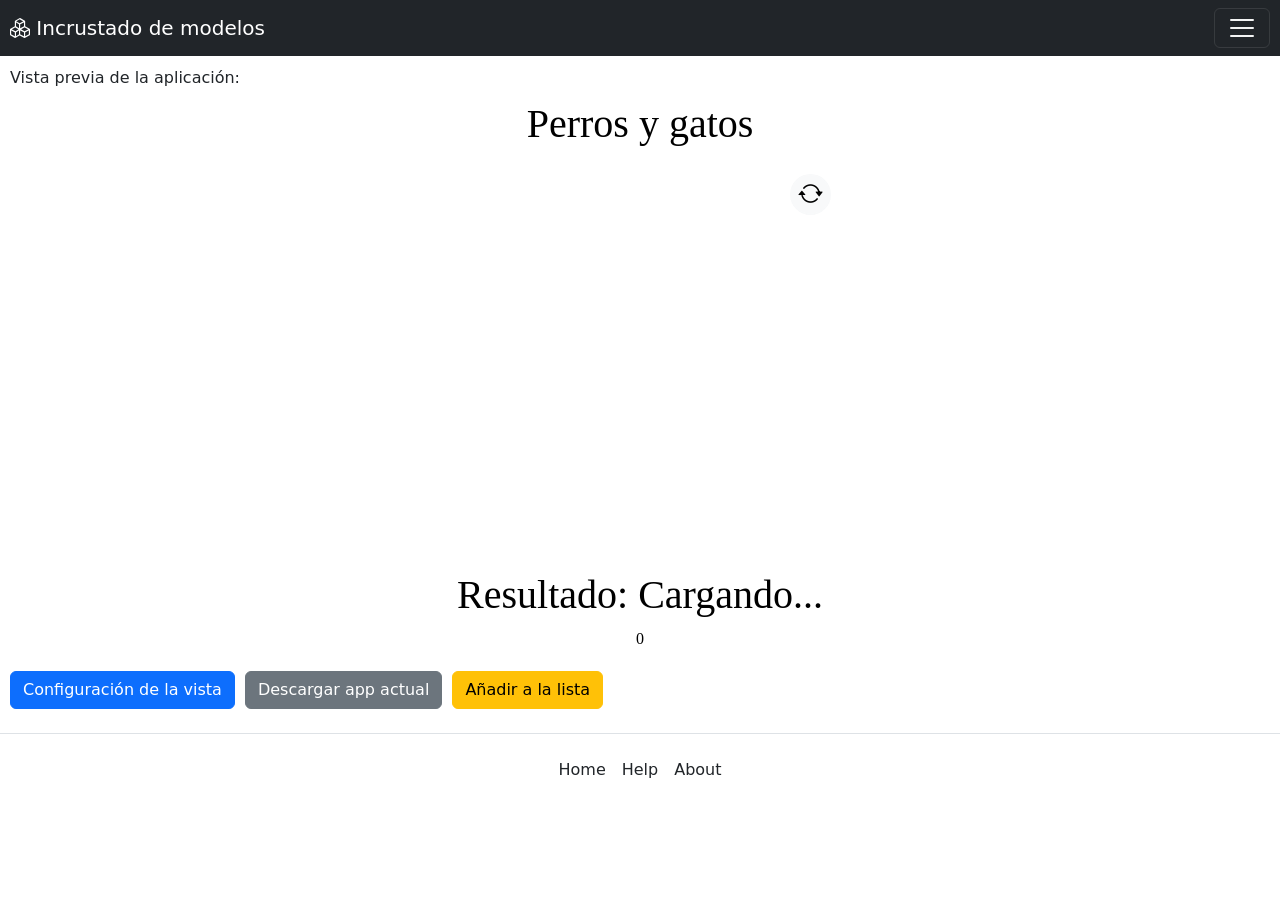
==== index.html @ 1d6b3b25 "Auto-generated commit [ci skip]" ====
<!DOCTYPE html><html lang="en"><head>
  <meta charset="utf-8">
  <title>MetaAppModels</title>
  <base href="./">
  <meta name="viewport" content="width=device-width, initial-scale=1">
  <link rel="icon" type="image/x-icon" href="favicon.ico">
<style>@charset "UTF-8";:root{--bs-blue:#0d6efd;--bs-indigo:#6610f2;--bs-purple:#6f42c1;--bs-pink:#d63384;--bs-red:#dc3545;--bs-orange:#fd7e14;--bs-yellow:#ffc107;--bs-green:#198754;--bs-teal:#20c997;--bs-cyan:#0dcaf0;--bs-black:#000;--bs-white:#fff;--bs-gray:#6c757d;--bs-gray-dark:#343a40;--bs-gray-100:#f8f9fa;--bs-gray-200:#e9ecef;--bs-gray-300:#dee2e6;--bs-gray-400:#ced4da;--bs-gray-500:#adb5bd;--bs-gray-600:#6c757d;--bs-gray-700:#495057;--bs-gray-800:#343a40;--bs-gray-900:#212529;--bs-primary:#0d6efd;--bs-secondary:#6c757d;--bs-success:#198754;--bs-info:#0dcaf0;--bs-warning:#ffc107;--bs-danger:#dc3545;--bs-light:#f8f9fa;--bs-dark:#212529;--bs-primary-rgb:13,110,253;--bs-secondary-rgb:108,117,125;--bs-success-rgb:25,135,84;--bs-info-rgb:13,202,240;--bs-warning-rgb:255,193,7;--bs-danger-rgb:220,53,69;--bs-light-rgb:248,249,250;--bs-dark-rgb:33,37,41;--bs-primary-text:#0a58ca;--bs-secondary-text:#6c757d;--bs-success-text:#146c43;--bs-info-text:#087990;--bs-warning-text:#997404;--bs-danger-text:#b02a37;--bs-light-text:#6c757d;--bs-dark-text:#495057;--bs-primary-bg-subtle:#cfe2ff;--bs-secondary-bg-subtle:#f8f9fa;--bs-success-bg-subtle:#d1e7dd;--bs-info-bg-subtle:#cff4fc;--bs-warning-bg-subtle:#fff3cd;--bs-danger-bg-subtle:#f8d7da;--bs-light-bg-subtle:#fcfcfd;--bs-dark-bg-subtle:#ced4da;--bs-primary-border-subtle:#9ec5fe;--bs-secondary-border-subtle:#e9ecef;--bs-success-border-subtle:#a3cfbb;--bs-info-border-subtle:#9eeaf9;--bs-warning-border-subtle:#ffe69c;--bs-danger-border-subtle:#f1aeb5;--bs-light-border-subtle:#e9ecef;--bs-dark-border-subtle:#adb5bd;--bs-white-rgb:255,255,255;--bs-black-rgb:0,0,0;--bs-body-color-rgb:33,37,41;--bs-font-sans-serif:system-ui,-apple-system,"Segoe UI",Roboto,"Helvetica Neue","Noto Sans","Liberation Sans",Arial,sans-serif,"Apple Color Emoji","Segoe UI Emoji","Segoe UI Symbol","Noto Color Emoji";--bs-font-monospace:SFMono-Regular,Menlo,Monaco,Consolas,"Liberation Mono","Courier New",monospace;--bs-gradient:linear-gradient(180deg, rgba(255, 255, 255, .15), rgba(255, 255, 255, 0));--bs-body-font-family:var(--bs-font-sans-serif);--bs-body-font-size:1rem;--bs-body-font-weight:400;--bs-body-line-height:1.5;--bs-body-color:#212529;--bs-emphasis-color-rgb:0,0,0;--bs-secondary-color:rgba(33, 37, 41, .75);--bs-secondary-color-rgb:33,37,41;--bs-secondary-bg:#e9ecef;--bs-secondary-bg-rgb:233,236,239;--bs-tertiary-color:rgba(33, 37, 41, .5);--bs-tertiary-color-rgb:33,37,41;--bs-tertiary-bg:#f8f9fa;--bs-tertiary-bg-rgb:248,249,250;--bs-body-bg:#fff;--bs-body-bg-rgb:255,255,255;--bs-link-color:#0d6efd;--bs-link-color-rgb:13,110,253;--bs-link-decoration:underline;--bs-link-hover-color:#0a58ca;--bs-link-hover-color-rgb:10,88,202;--bs-code-color:#d63384;--bs-border-width:1px;--bs-border-style:solid;--bs-border-color:#dee2e6;--bs-border-color-translucent:rgba(0, 0, 0, .175);--bs-border-radius:.375rem;--bs-border-radius-sm:.25rem;--bs-border-radius-lg:.5rem;--bs-border-radius-xl:1rem;--bs-border-radius-2xl:2rem;--bs-border-radius-pill:50rem;--bs-box-shadow:0 .5rem 1rem rgba(var(--bs-body-color-rgb), .15);--bs-box-shadow-sm:0 .125rem .25rem rgba(var(--bs-body-color-rgb), .075);--bs-box-shadow-lg:0 1rem 3rem rgba(var(--bs-body-color-rgb), .175);--bs-box-shadow-inset:inset 0 1px 2px rgba(var(--bs-body-color-rgb), .075);--bs-emphasis-color:#000;--bs-form-control-bg:var(--bs-body-bg);--bs-form-control-disabled-bg:var(--bs-secondary-bg);--bs-highlight-bg:#fff3cd;--bs-breakpoint-xs:0;--bs-breakpoint-sm:576px;--bs-breakpoint-md:768px;--bs-breakpoint-lg:992px;--bs-breakpoint-xl:1200px;--bs-breakpoint-xxl:1400px}*,:after,:before{box-sizing:border-box}@media (prefers-reduced-motion:no-preference){:root{scroll-behavior:smooth}}body{margin:0;font-family:var(--bs-body-font-family);font-size:var(--bs-body-font-size);font-weight:var(--bs-body-font-weight);line-height:var(--bs-body-line-height);color:var(--bs-body-color);text-align:var(--bs-body-text-align);background-color:var(--bs-body-bg);-webkit-text-size-adjust:100%;-webkit-tap-highlight-color:transparent}</style><link rel="stylesheet" href="styles.ad47ec95ea52bd57.css" media="print" onload="this.media='all'"><noscript><link rel="stylesheet" href="styles.ad47ec95ea52bd57.css"></noscript></head>
<body>
  <app-root></app-root>
<script src="runtime.233ba901e9bf655f.js" type="module"></script><script src="polyfills.86f268415b266532.js" type="module"></script><script src="scripts.703815ed9b239cc5.js" defer></script><script src="main.b0c4282d536d832a.js" type="module"></script>

</body></html>
---- styles.ad47ec95ea52bd57.css ----
@font-face{font-display:block;font-family:bootstrap-icons;src:url(bootstrap-icons.35e09da2aecdd969.woff2?24e3eb84d0bcaf83d77f904c78ac1f47) format("woff2"),url(bootstrap-icons.cb4c7c05f3292543.woff?24e3eb84d0bcaf83d77f904c78ac1f47) format("woff")}.bi:before,[class^=bi-]:before,[class*=" bi-"]:before{display:inline-block;font-family:bootstrap-icons!important;font-style:normal;font-weight:400!important;font-variant:normal;text-transform:none;line-height:1;vertical-align:-.125em;-webkit-font-smoothing:antialiased;-moz-osx-font-smoothing:grayscale}.bi-123:before{content:"\f67f"}.bi-alarm-fill:before{content:"\f101"}.bi-alarm:before{content:"\f102"}.bi-align-bottom:before{content:"\f103"}.bi-align-center:before{content:"\f104"}.bi-align-end:before{content:"\f105"}.bi-align-middle:before{content:"\f106"}.bi-align-start:before{content:"\f107"}.bi-align-top:before{content:"\f108"}.bi-alt:before{content:"\f109"}.bi-app-indicator:before{content:"\f10a"}.bi-app:before{content:"\f10b"}.bi-archive-fill:before{content:"\f10c"}.bi-archive:before{content:"\f10d"}.bi-arrow-90deg-down:before{content:"\f10e"}.bi-arrow-90deg-left:before{content:"\f10f"}.bi-arrow-90deg-right:before{content:"\f110"}.bi-arrow-90deg-up:before{content:"\f111"}.bi-arrow-bar-down:before{content:"\f112"}.bi-arrow-bar-left:before{content:"\f113"}.bi-arrow-bar-right:before{content:"\f114"}.bi-arrow-bar-up:before{content:"\f115"}.bi-arrow-clockwise:before{content:"\f116"}.bi-arrow-counterclockwise:before{content:"\f117"}.bi-arrow-down-circle-fill:before{content:"\f118"}.bi-arrow-down-circle:before{content:"\f119"}.bi-arrow-down-left-circle-fill:before{content:"\f11a"}.bi-arrow-down-left-circle:before{content:"\f11b"}.bi-arrow-down-left-square-fill:before{content:"\f11c"}.bi-arrow-down-left-square:before{content:"\f11d"}.bi-arrow-down-left:before{content:"\f11e"}.bi-arrow-down-right-circle-fill:before{content:"\f11f"}.bi-arrow-down-right-circle:before{content:"\f120"}.bi-arrow-down-right-square-fill:before{content:"\f121"}.bi-arrow-down-right-square:before{content:"\f122"}.bi-arrow-down-right:before{content:"\f123"}.bi-arrow-down-short:before{content:"\f124"}.bi-arrow-down-square-fill:before{content:"\f125"}.bi-arrow-down-square:before{content:"\f126"}.bi-arrow-down-up:before{content:"\f127"}.bi-arrow-down:before{content:"\f128"}.bi-arrow-left-circle-fill:before{content:"\f129"}.bi-arrow-left-circle:before{content:"\f12a"}.bi-arrow-left-right:before{content:"\f12b"}.bi-arrow-left-short:before{content:"\f12c"}.bi-arrow-left-square-fill:before{content:"\f12d"}.bi-arrow-left-square:before{content:"\f12e"}.bi-arrow-left:before{content:"\f12f"}.bi-arrow-repeat:before{content:"\f130"}.bi-arrow-return-left:before{content:"\f131"}.bi-arrow-return-right:before{content:"\f132"}.bi-arrow-right-circle-fill:before{content:"\f133"}.bi-arrow-right-circle:before{content:"\f134"}.bi-arrow-right-short:before{content:"\f135"}.bi-arrow-right-square-fill:before{content:"\f136"}.bi-arrow-right-square:before{content:"\f137"}.bi-arrow-right:before{content:"\f138"}.bi-arrow-up-circle-fill:before{content:"\f139"}.bi-arrow-up-circle:before{content:"\f13a"}.bi-arrow-up-left-circle-fill:before{content:"\f13b"}.bi-arrow-up-left-circle:before{content:"\f13c"}.bi-arrow-up-left-square-fill:before{content:"\f13d"}.bi-arrow-up-left-square:before{content:"\f13e"}.bi-arrow-up-left:before{content:"\f13f"}.bi-arrow-up-right-circle-fill:before{content:"\f140"}.bi-arrow-up-right-circle:before{content:"\f141"}.bi-arrow-up-right-square-fill:before{content:"\f142"}.bi-arrow-up-right-square:before{content:"\f143"}.bi-arrow-up-right:before{content:"\f144"}.bi-arrow-up-short:before{content:"\f145"}.bi-arrow-up-square-fill:before{content:"\f146"}.bi-arrow-up-square:before{content:"\f147"}.bi-arrow-up:before{content:"\f148"}.bi-arrows-angle-contract:before{content:"\f149"}.bi-arrows-angle-expand:before{content:"\f14a"}.bi-arrows-collapse:before{content:"\f14b"}.bi-arrows-expand:before{content:"\f14c"}.bi-arrows-fullscreen:before{content:"\f14d"}.bi-arrows-move:before{content:"\f14e"}.bi-aspect-ratio-fill:before{content:"\f14f"}.bi-aspect-ratio:before{content:"\f150"}.bi-asterisk:before{content:"\f151"}.bi-at:before{content:"\f152"}.bi-award-fill:before{content:"\f153"}.bi-award:before{content:"\f154"}.bi-back:before{content:"\f155"}.bi-backspace-fill:before{content:"\f156"}.bi-backspace-reverse-fill:before{content:"\f157"}.bi-backspace-reverse:before{content:"\f158"}.bi-backspace:before{content:"\f159"}.bi-badge-3d-fill:before{content:"\f15a"}.bi-badge-3d:before{content:"\f15b"}.bi-badge-4k-fill:before{content:"\f15c"}.bi-badge-4k:before{content:"\f15d"}.bi-badge-8k-fill:before{content:"\f15e"}.bi-badge-8k:before{content:"\f15f"}.bi-badge-ad-fill:before{content:"\f160"}.bi-badge-ad:before{content:"\f161"}.bi-badge-ar-fill:before{content:"\f162"}.bi-badge-ar:before{content:"\f163"}.bi-badge-cc-fill:before{content:"\f164"}.bi-badge-cc:before{content:"\f165"}.bi-badge-hd-fill:before{content:"\f166"}.bi-badge-hd:before{content:"\f167"}.bi-badge-tm-fill:before{content:"\f168"}.bi-badge-tm:before{content:"\f169"}.bi-badge-vo-fill:before{content:"\f16a"}.bi-badge-vo:before{content:"\f16b"}.bi-badge-vr-fill:before{content:"\f16c"}.bi-badge-vr:before{content:"\f16d"}.bi-badge-wc-fill:before{content:"\f16e"}.bi-badge-wc:before{content:"\f16f"}.bi-bag-check-fill:before{content:"\f170"}.bi-bag-check:before{content:"\f171"}.bi-bag-dash-fill:before{content:"\f172"}.bi-bag-dash:before{content:"\f173"}.bi-bag-fill:before{content:"\f174"}.bi-bag-plus-fill:before{content:"\f175"}.bi-bag-plus:before{content:"\f176"}.bi-bag-x-fill:before{content:"\f177"}.bi-bag-x:before{content:"\f178"}.bi-bag:before{content:"\f179"}.bi-bar-chart-fill:before{content:"\f17a"}.bi-bar-chart-line-fill:before{content:"\f17b"}.bi-bar-chart-line:before{content:"\f17c"}.bi-bar-chart-steps:before{content:"\f17d"}.bi-bar-chart:before{content:"\f17e"}.bi-basket-fill:before{content:"\f17f"}.bi-basket:before{content:"\f180"}.bi-basket2-fill:before{content:"\f181"}.bi-basket2:before{content:"\f182"}.bi-basket3-fill:before{content:"\f183"}.bi-basket3:before{content:"\f184"}.bi-battery-charging:before{content:"\f185"}.bi-battery-full:before{content:"\f186"}.bi-battery-half:before{content:"\f187"}.bi-battery:before{content:"\f188"}.bi-bell-fill:before{content:"\f189"}.bi-bell:before{content:"\f18a"}.bi-bezier:before{content:"\f18b"}.bi-bezier2:before{content:"\f18c"}.bi-bicycle:before{content:"\f18d"}.bi-binoculars-fill:before{content:"\f18e"}.bi-binoculars:before{content:"\f18f"}.bi-blockquote-left:before{content:"\f190"}.bi-blockquote-right:before{content:"\f191"}.bi-book-fill:before{content:"\f192"}.bi-book-half:before{content:"\f193"}.bi-book:before{content:"\f194"}.bi-bookmark-check-fill:before{content:"\f195"}.bi-bookmark-check:before{content:"\f196"}.bi-bookmark-dash-fill:before{content:"\f197"}.bi-bookmark-dash:before{content:"\f198"}.bi-bookmark-fill:before{content:"\f199"}.bi-bookmark-heart-fill:before{content:"\f19a"}.bi-bookmark-heart:before{content:"\f19b"}.bi-bookmark-plus-fill:before{content:"\f19c"}.bi-bookmark-plus:before{content:"\f19d"}.bi-bookmark-star-fill:before{content:"\f19e"}.bi-bookmark-star:before{content:"\f19f"}.bi-bookmark-x-fill:before{content:"\f1a0"}.bi-bookmark-x:before{content:"\f1a1"}.bi-bookmark:before{content:"\f1a2"}.bi-bookmarks-fill:before{content:"\f1a3"}.bi-bookmarks:before{content:"\f1a4"}.bi-bookshelf:before{content:"\f1a5"}.bi-bootstrap-fill:before{content:"\f1a6"}.bi-bootstrap-reboot:before{content:"\f1a7"}.bi-bootstrap:before{content:"\f1a8"}.bi-border-all:before{content:"\f1a9"}.bi-border-bottom:before{content:"\f1aa"}.bi-border-center:before{content:"\f1ab"}.bi-border-inner:before{content:"\f1ac"}.bi-border-left:before{content:"\f1ad"}.bi-border-middle:before{content:"\f1ae"}.bi-border-outer:before{content:"\f1af"}.bi-border-right:before{content:"\f1b0"}.bi-border-style:before{content:"\f1b1"}.bi-border-top:before{content:"\f1b2"}.bi-border-width:before{content:"\f1b3"}.bi-border:before{content:"\f1b4"}.bi-bounding-box-circles:before{content:"\f1b5"}.bi-bounding-box:before{content:"\f1b6"}.bi-box-arrow-down-left:before{content:"\f1b7"}.bi-box-arrow-down-right:before{content:"\f1b8"}.bi-box-arrow-down:before{content:"\f1b9"}.bi-box-arrow-in-down-left:before{content:"\f1ba"}.bi-box-arrow-in-down-right:before{content:"\f1bb"}.bi-box-arrow-in-down:before{content:"\f1bc"}.bi-box-arrow-in-left:before{content:"\f1bd"}.bi-box-arrow-in-right:before{content:"\f1be"}.bi-box-arrow-in-up-left:before{content:"\f1bf"}.bi-box-arrow-in-up-right:before{content:"\f1c0"}.bi-box-arrow-in-up:before{content:"\f1c1"}.bi-box-arrow-left:before{content:"\f1c2"}.bi-box-arrow-right:before{content:"\f1c3"}.bi-box-arrow-up-left:before{content:"\f1c4"}.bi-box-arrow-up-right:before{content:"\f1c5"}.bi-box-arrow-up:before{content:"\f1c6"}.bi-box-seam:before{content:"\f1c7"}.bi-box:before{content:"\f1c8"}.bi-braces:before{content:"\f1c9"}.bi-bricks:before{content:"\f1ca"}.bi-briefcase-fill:before{content:"\f1cb"}.bi-briefcase:before{content:"\f1cc"}.bi-brightness-alt-high-fill:before{content:"\f1cd"}.bi-brightness-alt-high:before{content:"\f1ce"}.bi-brightness-alt-low-fill:before{content:"\f1cf"}.bi-brightness-alt-low:before{content:"\f1d0"}.bi-brightness-high-fill:before{content:"\f1d1"}.bi-brightness-high:before{content:"\f1d2"}.bi-brightness-low-fill:before{content:"\f1d3"}.bi-brightness-low:before{content:"\f1d4"}.bi-broadcast-pin:before{content:"\f1d5"}.bi-broadcast:before{content:"\f1d6"}.bi-brush-fill:before{content:"\f1d7"}.bi-brush:before{content:"\f1d8"}.bi-bucket-fill:before{content:"\f1d9"}.bi-bucket:before{content:"\f1da"}.bi-bug-fill:before{content:"\f1db"}.bi-bug:before{content:"\f1dc"}.bi-building:before{content:"\f1dd"}.bi-bullseye:before{content:"\f1de"}.bi-calculator-fill:before{content:"\f1df"}.bi-calculator:before{content:"\f1e0"}.bi-calendar-check-fill:before{content:"\f1e1"}.bi-calendar-check:before{content:"\f1e2"}.bi-calendar-date-fill:before{content:"\f1e3"}.bi-calendar-date:before{content:"\f1e4"}.bi-calendar-day-fill:before{content:"\f1e5"}.bi-calendar-day:before{content:"\f1e6"}.bi-calendar-event-fill:before{content:"\f1e7"}.bi-calendar-event:before{content:"\f1e8"}.bi-calendar-fill:before{content:"\f1e9"}.bi-calendar-minus-fill:before{content:"\f1ea"}.bi-calendar-minus:before{content:"\f1eb"}.bi-calendar-month-fill:before{content:"\f1ec"}.bi-calendar-month:before{content:"\f1ed"}.bi-calendar-plus-fill:before{content:"\f1ee"}.bi-calendar-plus:before{content:"\f1ef"}.bi-calendar-range-fill:before{content:"\f1f0"}.bi-calendar-range:before{content:"\f1f1"}.bi-calendar-week-fill:before{content:"\f1f2"}.bi-calendar-week:before{content:"\f1f3"}.bi-calendar-x-fill:before{content:"\f1f4"}.bi-calendar-x:before{content:"\f1f5"}.bi-calendar:before{content:"\f1f6"}.bi-calendar2-check-fill:before{content:"\f1f7"}.bi-calendar2-check:before{content:"\f1f8"}.bi-calendar2-date-fill:before{content:"\f1f9"}.bi-calendar2-date:before{content:"\f1fa"}.bi-calendar2-day-fill:before{content:"\f1fb"}.bi-calendar2-day:before{content:"\f1fc"}.bi-calendar2-event-fill:before{content:"\f1fd"}.bi-calendar2-event:before{content:"\f1fe"}.bi-calendar2-fill:before{content:"\f1ff"}.bi-calendar2-minus-fill:before{content:"\f200"}.bi-calendar2-minus:before{content:"\f201"}.bi-calendar2-month-fill:before{content:"\f202"}.bi-calendar2-month:before{content:"\f203"}.bi-calendar2-plus-fill:before{content:"\f204"}.bi-calendar2-plus:before{content:"\f205"}.bi-calendar2-range-fill:before{content:"\f206"}.bi-calendar2-range:before{content:"\f207"}.bi-calendar2-week-fill:before{content:"\f208"}.bi-calendar2-week:before{content:"\f209"}.bi-calendar2-x-fill:before{content:"\f20a"}.bi-calendar2-x:before{content:"\f20b"}.bi-calendar2:before{content:"\f20c"}.bi-calendar3-event-fill:before{content:"\f20d"}.bi-calendar3-event:before{content:"\f20e"}.bi-calendar3-fill:before{content:"\f20f"}.bi-calendar3-range-fill:before{content:"\f210"}.bi-calendar3-range:before{content:"\f211"}.bi-calendar3-week-fill:before{content:"\f212"}.bi-calendar3-week:before{content:"\f213"}.bi-calendar3:before{content:"\f214"}.bi-calendar4-event:before{content:"\f215"}.bi-calendar4-range:before{content:"\f216"}.bi-calendar4-week:before{content:"\f217"}.bi-calendar4:before{content:"\f218"}.bi-camera-fill:before{content:"\f219"}.bi-camera-reels-fill:before{content:"\f21a"}.bi-camera-reels:before{content:"\f21b"}.bi-camera-video-fill:before{content:"\f21c"}.bi-camera-video-off-fill:before{content:"\f21d"}.bi-camera-video-off:before{content:"\f21e"}.bi-camera-video:before{content:"\f21f"}.bi-camera:before{content:"\f220"}.bi-camera2:before{content:"\f221"}.bi-capslock-fill:before{content:"\f222"}.bi-capslock:before{content:"\f223"}.bi-card-checklist:before{content:"\f224"}.bi-card-heading:before{content:"\f225"}.bi-card-image:before{content:"\f226"}.bi-card-list:before{content:"\f227"}.bi-card-text:before{content:"\f228"}.bi-caret-down-fill:before{content:"\f229"}.bi-caret-down-square-fill:before{content:"\f22a"}.bi-caret-down-square:before{content:"\f22b"}.bi-caret-down:before{content:"\f22c"}.bi-caret-left-fill:before{content:"\f22d"}.bi-caret-left-square-fill:before{content:"\f22e"}.bi-caret-left-square:before{content:"\f22f"}.bi-caret-left:before{content:"\f230"}.bi-caret-right-fill:before{content:"\f231"}.bi-caret-right-square-fill:before{content:"\f232"}.bi-caret-right-square:before{content:"\f233"}.bi-caret-right:before{content:"\f234"}.bi-caret-up-fill:before{content:"\f235"}.bi-caret-up-square-fill:before{content:"\f236"}.bi-caret-up-square:before{content:"\f237"}.bi-caret-up:before{content:"\f238"}.bi-cart-check-fill:before{content:"\f239"}.bi-cart-check:before{content:"\f23a"}.bi-cart-dash-fill:before{content:"\f23b"}.bi-cart-dash:before{content:"\f23c"}.bi-cart-fill:before{content:"\f23d"}.bi-cart-plus-fill:before{content:"\f23e"}.bi-cart-plus:before{content:"\f23f"}.bi-cart-x-fill:before{content:"\f240"}.bi-cart-x:before{content:"\f241"}.bi-cart:before{content:"\f242"}.bi-cart2:before{content:"\f243"}.bi-cart3:before{content:"\f244"}.bi-cart4:before{content:"\f245"}.bi-cash-stack:before{content:"\f246"}.bi-cash:before{content:"\f247"}.bi-cast:before{content:"\f248"}.bi-chat-dots-fill:before{content:"\f249"}.bi-chat-dots:before{content:"\f24a"}.bi-chat-fill:before{content:"\f24b"}.bi-chat-left-dots-fill:before{content:"\f24c"}.bi-chat-left-dots:before{content:"\f24d"}.bi-chat-left-fill:before{content:"\f24e"}.bi-chat-left-quote-fill:before{content:"\f24f"}.bi-chat-left-quote:before{content:"\f250"}.bi-chat-left-text-fill:before{content:"\f251"}.bi-chat-left-text:before{content:"\f252"}.bi-chat-left:before{content:"\f253"}.bi-chat-quote-fill:before{content:"\f254"}.bi-chat-quote:before{content:"\f255"}.bi-chat-right-dots-fill:before{content:"\f256"}.bi-chat-right-dots:before{content:"\f257"}.bi-chat-right-fill:before{content:"\f258"}.bi-chat-right-quote-fill:before{content:"\f259"}.bi-chat-right-quote:before{content:"\f25a"}.bi-chat-right-text-fill:before{content:"\f25b"}.bi-chat-right-text:before{content:"\f25c"}.bi-chat-right:before{content:"\f25d"}.bi-chat-square-dots-fill:before{content:"\f25e"}.bi-chat-square-dots:before{content:"\f25f"}.bi-chat-square-fill:before{content:"\f260"}.bi-chat-square-quote-fill:before{content:"\f261"}.bi-chat-square-quote:before{content:"\f262"}.bi-chat-square-text-fill:before{content:"\f263"}.bi-chat-square-text:before{content:"\f264"}.bi-chat-square:before{content:"\f265"}.bi-chat-text-fill:before{content:"\f266"}.bi-chat-text:before{content:"\f267"}.bi-chat:before{content:"\f268"}.bi-check-all:before{content:"\f269"}.bi-check-circle-fill:before{content:"\f26a"}.bi-check-circle:before{content:"\f26b"}.bi-check-square-fill:before{content:"\f26c"}.bi-check-square:before{content:"\f26d"}.bi-check:before{content:"\f26e"}.bi-check2-all:before{content:"\f26f"}.bi-check2-circle:before{content:"\f270"}.bi-check2-square:before{content:"\f271"}.bi-check2:before{content:"\f272"}.bi-chevron-bar-contract:before{content:"\f273"}.bi-chevron-bar-down:before{content:"\f274"}.bi-chevron-bar-expand:before{content:"\f275"}.bi-chevron-bar-left:before{content:"\f276"}.bi-chevron-bar-right:before{content:"\f277"}.bi-chevron-bar-up:before{content:"\f278"}.bi-chevron-compact-down:before{content:"\f279"}.bi-chevron-compact-left:before{content:"\f27a"}.bi-chevron-compact-right:before{content:"\f27b"}.bi-chevron-compact-up:before{content:"\f27c"}.bi-chevron-contract:before{content:"\f27d"}.bi-chevron-double-down:before{content:"\f27e"}.bi-chevron-double-left:before{content:"\f27f"}.bi-chevron-double-right:before{content:"\f280"}.bi-chevron-double-up:before{content:"\f281"}.bi-chevron-down:before{content:"\f282"}.bi-chevron-expand:before{content:"\f283"}.bi-chevron-left:before{content:"\f284"}.bi-chevron-right:before{content:"\f285"}.bi-chevron-up:before{content:"\f286"}.bi-circle-fill:before{content:"\f287"}.bi-circle-half:before{content:"\f288"}.bi-circle-square:before{content:"\f289"}.bi-circle:before{content:"\f28a"}.bi-clipboard-check:before{content:"\f28b"}.bi-clipboard-data:before{content:"\f28c"}.bi-clipboard-minus:before{content:"\f28d"}.bi-clipboard-plus:before{content:"\f28e"}.bi-clipboard-x:before{content:"\f28f"}.bi-clipboard:before{content:"\f290"}.bi-clock-fill:before{content:"\f291"}.bi-clock-history:before{content:"\f292"}.bi-clock:before{content:"\f293"}.bi-cloud-arrow-down-fill:before{content:"\f294"}.bi-cloud-arrow-down:before{content:"\f295"}.bi-cloud-arrow-up-fill:before{content:"\f296"}.bi-cloud-arrow-up:before{content:"\f297"}.bi-cloud-check-fill:before{content:"\f298"}.bi-cloud-check:before{content:"\f299"}.bi-cloud-download-fill:before{content:"\f29a"}.bi-cloud-download:before{content:"\f29b"}.bi-cloud-drizzle-fill:before{content:"\f29c"}.bi-cloud-drizzle:before{content:"\f29d"}.bi-cloud-fill:before{content:"\f29e"}.bi-cloud-fog-fill:before{content:"\f29f"}.bi-cloud-fog:before{content:"\f2a0"}.bi-cloud-fog2-fill:before{content:"\f2a1"}.bi-cloud-fog2:before{content:"\f2a2"}.bi-cloud-hail-fill:before{content:"\f2a3"}.bi-cloud-hail:before{content:"\f2a4"}.bi-cloud-haze-1:before{content:"\f2a5"}.bi-cloud-haze-fill:before{content:"\f2a6"}.bi-cloud-haze:before{content:"\f2a7"}.bi-cloud-haze2-fill:before{content:"\f2a8"}.bi-cloud-lightning-fill:before{content:"\f2a9"}.bi-cloud-lightning-rain-fill:before{content:"\f2aa"}.bi-cloud-lightning-rain:before{content:"\f2ab"}.bi-cloud-lightning:before{content:"\f2ac"}.bi-cloud-minus-fill:before{content:"\f2ad"}.bi-cloud-minus:before{content:"\f2ae"}.bi-cloud-moon-fill:before{content:"\f2af"}.bi-cloud-moon:before{content:"\f2b0"}.bi-cloud-plus-fill:before{content:"\f2b1"}.bi-cloud-plus:before{content:"\f2b2"}.bi-cloud-rain-fill:before{content:"\f2b3"}.bi-cloud-rain-heavy-fill:before{content:"\f2b4"}.bi-cloud-rain-heavy:before{content:"\f2b5"}.bi-cloud-rain:before{content:"\f2b6"}.bi-cloud-slash-fill:before{content:"\f2b7"}.bi-cloud-slash:before{content:"\f2b8"}.bi-cloud-sleet-fill:before{content:"\f2b9"}.bi-cloud-sleet:before{content:"\f2ba"}.bi-cloud-snow-fill:before{content:"\f2bb"}.bi-cloud-snow:before{content:"\f2bc"}.bi-cloud-sun-fill:before{content:"\f2bd"}.bi-cloud-sun:before{content:"\f2be"}.bi-cloud-upload-fill:before{content:"\f2bf"}.bi-cloud-upload:before{content:"\f2c0"}.bi-cloud:before{content:"\f2c1"}.bi-clouds-fill:before{content:"\f2c2"}.bi-clouds:before{content:"\f2c3"}.bi-cloudy-fill:before{content:"\f2c4"}.bi-cloudy:before{content:"\f2c5"}.bi-code-slash:before{content:"\f2c6"}.bi-code-square:before{content:"\f2c7"}.bi-code:before{content:"\f2c8"}.bi-collection-fill:before{content:"\f2c9"}.bi-collection-play-fill:before{content:"\f2ca"}.bi-collection-play:before{content:"\f2cb"}.bi-collection:before{content:"\f2cc"}.bi-columns-gap:before{content:"\f2cd"}.bi-columns:before{content:"\f2ce"}.bi-command:before{content:"\f2cf"}.bi-compass-fill:before{content:"\f2d0"}.bi-compass:before{content:"\f2d1"}.bi-cone-striped:before{content:"\f2d2"}.bi-cone:before{content:"\f2d3"}.bi-controller:before{content:"\f2d4"}.bi-cpu-fill:before{content:"\f2d5"}.bi-cpu:before{content:"\f2d6"}.bi-credit-card-2-back-fill:before{content:"\f2d7"}.bi-credit-card-2-back:before{content:"\f2d8"}.bi-credit-card-2-front-fill:before{content:"\f2d9"}.bi-credit-card-2-front:before{content:"\f2da"}.bi-credit-card-fill:before{content:"\f2db"}.bi-credit-card:before{content:"\f2dc"}.bi-crop:before{content:"\f2dd"}.bi-cup-fill:before{content:"\f2de"}.bi-cup-straw:before{content:"\f2df"}.bi-cup:before{content:"\f2e0"}.bi-cursor-fill:before{content:"\f2e1"}.bi-cursor-text:before{content:"\f2e2"}.bi-cursor:before{content:"\f2e3"}.bi-dash-circle-dotted:before{content:"\f2e4"}.bi-dash-circle-fill:before{content:"\f2e5"}.bi-dash-circle:before{content:"\f2e6"}.bi-dash-square-dotted:before{content:"\f2e7"}.bi-dash-square-fill:before{content:"\f2e8"}.bi-dash-square:before{content:"\f2e9"}.bi-dash:before{content:"\f2ea"}.bi-diagram-2-fill:before{content:"\f2eb"}.bi-diagram-2:before{content:"\f2ec"}.bi-diagram-3-fill:before{content:"\f2ed"}.bi-diagram-3:before{content:"\f2ee"}.bi-diamond-fill:before{content:"\f2ef"}.bi-diamond-half:before{content:"\f2f0"}.bi-diamond:before{content:"\f2f1"}.bi-dice-1-fill:before{content:"\f2f2"}.bi-dice-1:before{content:"\f2f3"}.bi-dice-2-fill:before{content:"\f2f4"}.bi-dice-2:before{content:"\f2f5"}.bi-dice-3-fill:before{content:"\f2f6"}.bi-dice-3:before{content:"\f2f7"}.bi-dice-4-fill:before{content:"\f2f8"}.bi-dice-4:before{content:"\f2f9"}.bi-dice-5-fill:before{content:"\f2fa"}.bi-dice-5:before{content:"\f2fb"}.bi-dice-6-fill:before{content:"\f2fc"}.bi-dice-6:before{content:"\f2fd"}.bi-disc-fill:before{content:"\f2fe"}.bi-disc:before{content:"\f2ff"}.bi-discord:before{content:"\f300"}.bi-display-fill:before{content:"\f301"}.bi-display:before{content:"\f302"}.bi-distribute-horizontal:before{content:"\f303"}.bi-distribute-vertical:before{content:"\f304"}.bi-door-closed-fill:before{content:"\f305"}.bi-door-closed:before{content:"\f306"}.bi-door-open-fill:before{content:"\f307"}.bi-door-open:before{content:"\f308"}.bi-dot:before{content:"\f309"}.bi-download:before{content:"\f30a"}.bi-droplet-fill:before{content:"\f30b"}.bi-droplet-half:before{content:"\f30c"}.bi-droplet:before{content:"\f30d"}.bi-earbuds:before{content:"\f30e"}.bi-easel-fill:before{content:"\f30f"}.bi-easel:before{content:"\f310"}.bi-egg-fill:before{content:"\f311"}.bi-egg-fried:before{content:"\f312"}.bi-egg:before{content:"\f313"}.bi-eject-fill:before{content:"\f314"}.bi-eject:before{content:"\f315"}.bi-emoji-angry-fill:before{content:"\f316"}.bi-emoji-angry:before{content:"\f317"}.bi-emoji-dizzy-fill:before{content:"\f318"}.bi-emoji-dizzy:before{content:"\f319"}.bi-emoji-expressionless-fill:before{content:"\f31a"}.bi-emoji-expressionless:before{content:"\f31b"}.bi-emoji-frown-fill:before{content:"\f31c"}.bi-emoji-frown:before{content:"\f31d"}.bi-emoji-heart-eyes-fill:before{content:"\f31e"}.bi-emoji-heart-eyes:before{content:"\f31f"}.bi-emoji-laughing-fill:before{content:"\f320"}.bi-emoji-laughing:before{content:"\f321"}.bi-emoji-neutral-fill:before{content:"\f322"}.bi-emoji-neutral:before{content:"\f323"}.bi-emoji-smile-fill:before{content:"\f324"}.bi-emoji-smile-upside-down-fill:before{content:"\f325"}.bi-emoji-smile-upside-down:before{content:"\f326"}.bi-emoji-smile:before{content:"\f327"}.bi-emoji-sunglasses-fill:before{content:"\f328"}.bi-emoji-sunglasses:before{content:"\f329"}.bi-emoji-wink-fill:before{content:"\f32a"}.bi-emoji-wink:before{content:"\f32b"}.bi-envelope-fill:before{content:"\f32c"}.bi-envelope-open-fill:before{content:"\f32d"}.bi-envelope-open:before{content:"\f32e"}.bi-envelope:before{content:"\f32f"}.bi-eraser-fill:before{content:"\f330"}.bi-eraser:before{content:"\f331"}.bi-exclamation-circle-fill:before{content:"\f332"}.bi-exclamation-circle:before{content:"\f333"}.bi-exclamation-diamond-fill:before{content:"\f334"}.bi-exclamation-diamond:before{content:"\f335"}.bi-exclamation-octagon-fill:before{content:"\f336"}.bi-exclamation-octagon:before{content:"\f337"}.bi-exclamation-square-fill:before{content:"\f338"}.bi-exclamation-square:before{content:"\f339"}.bi-exclamation-triangle-fill:before{content:"\f33a"}.bi-exclamation-triangle:before{content:"\f33b"}.bi-exclamation:before{content:"\f33c"}.bi-exclude:before{content:"\f33d"}.bi-eye-fill:before{content:"\f33e"}.bi-eye-slash-fill:before{content:"\f33f"}.bi-eye-slash:before{content:"\f340"}.bi-eye:before{content:"\f341"}.bi-eyedropper:before{content:"\f342"}.bi-eyeglasses:before{content:"\f343"}.bi-facebook:before{content:"\f344"}.bi-file-arrow-down-fill:before{content:"\f345"}.bi-file-arrow-down:before{content:"\f346"}.bi-file-arrow-up-fill:before{content:"\f347"}.bi-file-arrow-up:before{content:"\f348"}.bi-file-bar-graph-fill:before{content:"\f349"}.bi-file-bar-graph:before{content:"\f34a"}.bi-file-binary-fill:before{content:"\f34b"}.bi-file-binary:before{content:"\f34c"}.bi-file-break-fill:before{content:"\f34d"}.bi-file-break:before{content:"\f34e"}.bi-file-check-fill:before{content:"\f34f"}.bi-file-check:before{content:"\f350"}.bi-file-code-fill:before{content:"\f351"}.bi-file-code:before{content:"\f352"}.bi-file-diff-fill:before{content:"\f353"}.bi-file-diff:before{content:"\f354"}.bi-file-earmark-arrow-down-fill:before{content:"\f355"}.bi-file-earmark-arrow-down:before{content:"\f356"}.bi-file-earmark-arrow-up-fill:before{content:"\f357"}.bi-file-earmark-arrow-up:before{content:"\f358"}.bi-file-earmark-bar-graph-fill:before{content:"\f359"}.bi-file-earmark-bar-graph:before{content:"\f35a"}.bi-file-earmark-binary-fill:before{content:"\f35b"}.bi-file-earmark-binary:before{content:"\f35c"}.bi-file-earmark-break-fill:before{content:"\f35d"}.bi-file-earmark-break:before{content:"\f35e"}.bi-file-earmark-check-fill:before{content:"\f35f"}.bi-file-earmark-check:before{content:"\f360"}.bi-file-earmark-code-fill:before{content:"\f361"}.bi-file-earmark-code:before{content:"\f362"}.bi-file-earmark-diff-fill:before{content:"\f363"}.bi-file-earmark-diff:before{content:"\f364"}.bi-file-earmark-easel-fill:before{content:"\f365"}.bi-file-earmark-easel:before{content:"\f366"}.bi-file-earmark-excel-fill:before{content:"\f367"}.bi-file-earmark-excel:before{content:"\f368"}.bi-file-earmark-fill:before{content:"\f369"}.bi-file-earmark-font-fill:before{content:"\f36a"}.bi-file-earmark-font:before{content:"\f36b"}.bi-file-earmark-image-fill:before{content:"\f36c"}.bi-file-earmark-image:before{content:"\f36d"}.bi-file-earmark-lock-fill:before{content:"\f36e"}.bi-file-earmark-lock:before{content:"\f36f"}.bi-file-earmark-lock2-fill:before{content:"\f370"}.bi-file-earmark-lock2:before{content:"\f371"}.bi-file-earmark-medical-fill:before{content:"\f372"}.bi-file-earmark-medical:before{content:"\f373"}.bi-file-earmark-minus-fill:before{content:"\f374"}.bi-file-earmark-minus:before{content:"\f375"}.bi-file-earmark-music-fill:before{content:"\f376"}.bi-file-earmark-music:before{content:"\f377"}.bi-file-earmark-person-fill:before{content:"\f378"}.bi-file-earmark-person:before{content:"\f379"}.bi-file-earmark-play-fill:before{content:"\f37a"}.bi-file-earmark-play:before{content:"\f37b"}.bi-file-earmark-plus-fill:before{content:"\f37c"}.bi-file-earmark-plus:before{content:"\f37d"}.bi-file-earmark-post-fill:before{content:"\f37e"}.bi-file-earmark-post:before{content:"\f37f"}.bi-file-earmark-ppt-fill:before{content:"\f380"}.bi-file-earmark-ppt:before{content:"\f381"}.bi-file-earmark-richtext-fill:before{content:"\f382"}.bi-file-earmark-richtext:before{content:"\f383"}.bi-file-earmark-ruled-fill:before{content:"\f384"}.bi-file-earmark-ruled:before{content:"\f385"}.bi-file-earmark-slides-fill:before{content:"\f386"}.bi-file-earmark-slides:before{content:"\f387"}.bi-file-earmark-spreadsheet-fill:before{content:"\f388"}.bi-file-earmark-spreadsheet:before{content:"\f389"}.bi-file-earmark-text-fill:before{content:"\f38a"}.bi-file-earmark-text:before{content:"\f38b"}.bi-file-earmark-word-fill:before{content:"\f38c"}.bi-file-earmark-word:before{content:"\f38d"}.bi-file-earmark-x-fill:before{content:"\f38e"}.bi-file-earmark-x:before{content:"\f38f"}.bi-file-earmark-zip-fill:before{content:"\f390"}.bi-file-earmark-zip:before{content:"\f391"}.bi-file-earmark:before{content:"\f392"}.bi-file-easel-fill:before{content:"\f393"}.bi-file-easel:before{content:"\f394"}.bi-file-excel-fill:before{content:"\f395"}.bi-file-excel:before{content:"\f396"}.bi-file-fill:before{content:"\f397"}.bi-file-font-fill:before{content:"\f398"}.bi-file-font:before{content:"\f399"}.bi-file-image-fill:before{content:"\f39a"}.bi-file-image:before{content:"\f39b"}.bi-file-lock-fill:before{content:"\f39c"}.bi-file-lock:before{content:"\f39d"}.bi-file-lock2-fill:before{content:"\f39e"}.bi-file-lock2:before{content:"\f39f"}.bi-file-medical-fill:before{content:"\f3a0"}.bi-file-medical:before{content:"\f3a1"}.bi-file-minus-fill:before{content:"\f3a2"}.bi-file-minus:before{content:"\f3a3"}.bi-file-music-fill:before{content:"\f3a4"}.bi-file-music:before{content:"\f3a5"}.bi-file-person-fill:before{content:"\f3a6"}.bi-file-person:before{content:"\f3a7"}.bi-file-play-fill:before{content:"\f3a8"}.bi-file-play:before{content:"\f3a9"}.bi-file-plus-fill:before{content:"\f3aa"}.bi-file-plus:before{content:"\f3ab"}.bi-file-post-fill:before{content:"\f3ac"}.bi-file-post:before{content:"\f3ad"}.bi-file-ppt-fill:before{content:"\f3ae"}.bi-file-ppt:before{content:"\f3af"}.bi-file-richtext-fill:before{content:"\f3b0"}.bi-file-richtext:before{content:"\f3b1"}.bi-file-ruled-fill:before{content:"\f3b2"}.bi-file-ruled:before{content:"\f3b3"}.bi-file-slides-fill:before{content:"\f3b4"}.bi-file-slides:before{content:"\f3b5"}.bi-file-spreadsheet-fill:before{content:"\f3b6"}.bi-file-spreadsheet:before{content:"\f3b7"}.bi-file-text-fill:before{content:"\f3b8"}.bi-file-text:before{content:"\f3b9"}.bi-file-word-fill:before{content:"\f3ba"}.bi-file-word:before{content:"\f3bb"}.bi-file-x-fill:before{content:"\f3bc"}.bi-file-x:before{content:"\f3bd"}.bi-file-zip-fill:before{content:"\f3be"}.bi-file-zip:before{content:"\f3bf"}.bi-file:before{content:"\f3c0"}.bi-files-alt:before{content:"\f3c1"}.bi-files:before{content:"\f3c2"}.bi-film:before{content:"\f3c3"}.bi-filter-circle-fill:before{content:"\f3c4"}.bi-filter-circle:before{content:"\f3c5"}.bi-filter-left:before{content:"\f3c6"}.bi-filter-right:before{content:"\f3c7"}.bi-filter-square-fill:before{content:"\f3c8"}.bi-filter-square:before{content:"\f3c9"}.bi-filter:before{content:"\f3ca"}.bi-flag-fill:before{content:"\f3cb"}.bi-flag:before{content:"\f3cc"}.bi-flower1:before{content:"\f3cd"}.bi-flower2:before{content:"\f3ce"}.bi-flower3:before{content:"\f3cf"}.bi-folder-check:before{content:"\f3d0"}.bi-folder-fill:before{content:"\f3d1"}.bi-folder-minus:before{content:"\f3d2"}.bi-folder-plus:before{content:"\f3d3"}.bi-folder-symlink-fill:before{content:"\f3d4"}.bi-folder-symlink:before{content:"\f3d5"}.bi-folder-x:before{content:"\f3d6"}.bi-folder:before{content:"\f3d7"}.bi-folder2-open:before{content:"\f3d8"}.bi-folder2:before{content:"\f3d9"}.bi-fonts:before{content:"\f3da"}.bi-forward-fill:before{content:"\f3db"}.bi-forward:before{content:"\f3dc"}.bi-front:before{content:"\f3dd"}.bi-fullscreen-exit:before{content:"\f3de"}.bi-fullscreen:before{content:"\f3df"}.bi-funnel-fill:before{content:"\f3e0"}.bi-funnel:before{content:"\f3e1"}.bi-gear-fill:before{content:"\f3e2"}.bi-gear-wide-connected:before{content:"\f3e3"}.bi-gear-wide:before{content:"\f3e4"}.bi-gear:before{content:"\f3e5"}.bi-gem:before{content:"\f3e6"}.bi-geo-alt-fill:before{content:"\f3e7"}.bi-geo-alt:before{content:"\f3e8"}.bi-geo-fill:before{content:"\f3e9"}.bi-geo:before{content:"\f3ea"}.bi-gift-fill:before{content:"\f3eb"}.bi-gift:before{content:"\f3ec"}.bi-github:before{content:"\f3ed"}.bi-globe:before{content:"\f3ee"}.bi-globe2:before{content:"\f3ef"}.bi-google:before{content:"\f3f0"}.bi-graph-down:before{content:"\f3f1"}.bi-graph-up:before{content:"\f3f2"}.bi-grid-1x2-fill:before{content:"\f3f3"}.bi-grid-1x2:before{content:"\f3f4"}.bi-grid-3x2-gap-fill:before{content:"\f3f5"}.bi-grid-3x2-gap:before{content:"\f3f6"}.bi-grid-3x2:before{content:"\f3f7"}.bi-grid-3x3-gap-fill:before{content:"\f3f8"}.bi-grid-3x3-gap:before{content:"\f3f9"}.bi-grid-3x3:before{content:"\f3fa"}.bi-grid-fill:before{content:"\f3fb"}.bi-grid:before{content:"\f3fc"}.bi-grip-horizontal:before{content:"\f3fd"}.bi-grip-vertical:before{content:"\f3fe"}.bi-hammer:before{content:"\f3ff"}.bi-hand-index-fill:before{content:"\f400"}.bi-hand-index-thumb-fill:before{content:"\f401"}.bi-hand-index-thumb:before{content:"\f402"}.bi-hand-index:before{content:"\f403"}.bi-hand-thumbs-down-fill:before{content:"\f404"}.bi-hand-thumbs-down:before{content:"\f405"}.bi-hand-thumbs-up-fill:before{content:"\f406"}.bi-hand-thumbs-up:before{content:"\f407"}.bi-handbag-fill:before{content:"\f408"}.bi-handbag:before{content:"\f409"}.bi-hash:before{content:"\f40a"}.bi-hdd-fill:before{content:"\f40b"}.bi-hdd-network-fill:before{content:"\f40c"}.bi-hdd-network:before{content:"\f40d"}.bi-hdd-rack-fill:before{content:"\f40e"}.bi-hdd-rack:before{content:"\f40f"}.bi-hdd-stack-fill:before{content:"\f410"}.bi-hdd-stack:before{content:"\f411"}.bi-hdd:before{content:"\f412"}.bi-headphones:before{content:"\f413"}.bi-headset:before{content:"\f414"}.bi-heart-fill:before{content:"\f415"}.bi-heart-half:before{content:"\f416"}.bi-heart:before{content:"\f417"}.bi-heptagon-fill:before{content:"\f418"}.bi-heptagon-half:before{content:"\f419"}.bi-heptagon:before{content:"\f41a"}.bi-hexagon-fill:before{content:"\f41b"}.bi-hexagon-half:before{content:"\f41c"}.bi-hexagon:before{content:"\f41d"}.bi-hourglass-bottom:before{content:"\f41e"}.bi-hourglass-split:before{content:"\f41f"}.bi-hourglass-top:before{content:"\f420"}.bi-hourglass:before{content:"\f421"}.bi-house-door-fill:before{content:"\f422"}.bi-house-door:before{content:"\f423"}.bi-house-fill:before{content:"\f424"}.bi-house:before{content:"\f425"}.bi-hr:before{content:"\f426"}.bi-hurricane:before{content:"\f427"}.bi-image-alt:before{content:"\f428"}.bi-image-fill:before{content:"\f429"}.bi-image:before{content:"\f42a"}.bi-images:before{content:"\f42b"}.bi-inbox-fill:before{content:"\f42c"}.bi-inbox:before{content:"\f42d"}.bi-inboxes-fill:before{content:"\f42e"}.bi-inboxes:before{content:"\f42f"}.bi-info-circle-fill:before{content:"\f430"}.bi-info-circle:before{content:"\f431"}.bi-info-square-fill:before{content:"\f432"}.bi-info-square:before{content:"\f433"}.bi-info:before{content:"\f434"}.bi-input-cursor-text:before{content:"\f435"}.bi-input-cursor:before{content:"\f436"}.bi-instagram:before{content:"\f437"}.bi-intersect:before{content:"\f438"}.bi-journal-album:before{content:"\f439"}.bi-journal-arrow-down:before{content:"\f43a"}.bi-journal-arrow-up:before{content:"\f43b"}.bi-journal-bookmark-fill:before{content:"\f43c"}.bi-journal-bookmark:before{content:"\f43d"}.bi-journal-check:before{content:"\f43e"}.bi-journal-code:before{content:"\f43f"}.bi-journal-medical:before{content:"\f440"}.bi-journal-minus:before{content:"\f441"}.bi-journal-plus:before{content:"\f442"}.bi-journal-richtext:before{content:"\f443"}.bi-journal-text:before{content:"\f444"}.bi-journal-x:before{content:"\f445"}.bi-journal:before{content:"\f446"}.bi-journals:before{content:"\f447"}.bi-joystick:before{content:"\f448"}.bi-justify-left:before{content:"\f449"}.bi-justify-right:before{content:"\f44a"}.bi-justify:before{content:"\f44b"}.bi-kanban-fill:before{content:"\f44c"}.bi-kanban:before{content:"\f44d"}.bi-key-fill:before{content:"\f44e"}.bi-key:before{content:"\f44f"}.bi-keyboard-fill:before{content:"\f450"}.bi-keyboard:before{content:"\f451"}.bi-ladder:before{content:"\f452"}.bi-lamp-fill:before{content:"\f453"}.bi-lamp:before{content:"\f454"}.bi-laptop-fill:before{content:"\f455"}.bi-laptop:before{content:"\f456"}.bi-layer-backward:before{content:"\f457"}.bi-layer-forward:before{content:"\f458"}.bi-layers-fill:before{content:"\f459"}.bi-layers-half:before{content:"\f45a"}.bi-layers:before{content:"\f45b"}.bi-layout-sidebar-inset-reverse:before{content:"\f45c"}.bi-layout-sidebar-inset:before{content:"\f45d"}.bi-layout-sidebar-reverse:before{content:"\f45e"}.bi-layout-sidebar:before{content:"\f45f"}.bi-layout-split:before{content:"\f460"}.bi-layout-text-sidebar-reverse:before{content:"\f461"}.bi-layout-text-sidebar:before{content:"\f462"}.bi-layout-text-window-reverse:before{content:"\f463"}.bi-layout-text-window:before{content:"\f464"}.bi-layout-three-columns:before{content:"\f465"}.bi-layout-wtf:before{content:"\f466"}.bi-life-preserver:before{content:"\f467"}.bi-lightbulb-fill:before{content:"\f468"}.bi-lightbulb-off-fill:before{content:"\f469"}.bi-lightbulb-off:before{content:"\f46a"}.bi-lightbulb:before{content:"\f46b"}.bi-lightning-charge-fill:before{content:"\f46c"}.bi-lightning-charge:before{content:"\f46d"}.bi-lightning-fill:before{content:"\f46e"}.bi-lightning:before{content:"\f46f"}.bi-link-45deg:before{content:"\f470"}.bi-link:before{content:"\f471"}.bi-linkedin:before{content:"\f472"}.bi-list-check:before{content:"\f473"}.bi-list-nested:before{content:"\f474"}.bi-list-ol:before{content:"\f475"}.bi-list-stars:before{content:"\f476"}.bi-list-task:before{content:"\f477"}.bi-list-ul:before{content:"\f478"}.bi-list:before{content:"\f479"}.bi-lock-fill:before{content:"\f47a"}.bi-lock:before{content:"\f47b"}.bi-mailbox:before{content:"\f47c"}.bi-mailbox2:before{content:"\f47d"}.bi-map-fill:before{content:"\f47e"}.bi-map:before{content:"\f47f"}.bi-markdown-fill:before{content:"\f480"}.bi-markdown:before{content:"\f481"}.bi-mask:before{content:"\f482"}.bi-megaphone-fill:before{content:"\f483"}.bi-megaphone:before{content:"\f484"}.bi-menu-app-fill:before{content:"\f485"}.bi-menu-app:before{content:"\f486"}.bi-menu-button-fill:before{content:"\f487"}.bi-menu-button-wide-fill:before{content:"\f488"}.bi-menu-button-wide:before{content:"\f489"}.bi-menu-button:before{content:"\f48a"}.bi-menu-down:before{content:"\f48b"}.bi-menu-up:before{content:"\f48c"}.bi-mic-fill:before{content:"\f48d"}.bi-mic-mute-fill:before{content:"\f48e"}.bi-mic-mute:before{content:"\f48f"}.bi-mic:before{content:"\f490"}.bi-minecart-loaded:before{content:"\f491"}.bi-minecart:before{content:"\f492"}.bi-moisture:before{content:"\f493"}.bi-moon-fill:before{content:"\f494"}.bi-moon-stars-fill:before{content:"\f495"}.bi-moon-stars:before{content:"\f496"}.bi-moon:before{content:"\f497"}.bi-mouse-fill:before{content:"\f498"}.bi-mouse:before{content:"\f499"}.bi-mouse2-fill:before{content:"\f49a"}.bi-mouse2:before{content:"\f49b"}.bi-mouse3-fill:before{content:"\f49c"}.bi-mouse3:before{content:"\f49d"}.bi-music-note-beamed:before{content:"\f49e"}.bi-music-note-list:before{content:"\f49f"}.bi-music-note:before{content:"\f4a0"}.bi-music-player-fill:before{content:"\f4a1"}.bi-music-player:before{content:"\f4a2"}.bi-newspaper:before{content:"\f4a3"}.bi-node-minus-fill:before{content:"\f4a4"}.bi-node-minus:before{content:"\f4a5"}.bi-node-plus-fill:before{content:"\f4a6"}.bi-node-plus:before{content:"\f4a7"}.bi-nut-fill:before{content:"\f4a8"}.bi-nut:before{content:"\f4a9"}.bi-octagon-fill:before{content:"\f4aa"}.bi-octagon-half:before{content:"\f4ab"}.bi-octagon:before{content:"\f4ac"}.bi-option:before{content:"\f4ad"}.bi-outlet:before{content:"\f4ae"}.bi-paint-bucket:before{content:"\f4af"}.bi-palette-fill:before{content:"\f4b0"}.bi-palette:before{content:"\f4b1"}.bi-palette2:before{content:"\f4b2"}.bi-paperclip:before{content:"\f4b3"}.bi-paragraph:before{content:"\f4b4"}.bi-patch-check-fill:before{content:"\f4b5"}.bi-patch-check:before{content:"\f4b6"}.bi-patch-exclamation-fill:before{content:"\f4b7"}.bi-patch-exclamation:before{content:"\f4b8"}.bi-patch-minus-fill:before{content:"\f4b9"}.bi-patch-minus:before{content:"\f4ba"}.bi-patch-plus-fill:before{content:"\f4bb"}.bi-patch-plus:before{content:"\f4bc"}.bi-patch-question-fill:before{content:"\f4bd"}.bi-patch-question:before{content:"\f4be"}.bi-pause-btn-fill:before{content:"\f4bf"}.bi-pause-btn:before{content:"\f4c0"}.bi-pause-circle-fill:before{content:"\f4c1"}.bi-pause-circle:before{content:"\f4c2"}.bi-pause-fill:before{content:"\f4c3"}.bi-pause:before{content:"\f4c4"}.bi-peace-fill:before{content:"\f4c5"}.bi-peace:before{content:"\f4c6"}.bi-pen-fill:before{content:"\f4c7"}.bi-pen:before{content:"\f4c8"}.bi-pencil-fill:before{content:"\f4c9"}.bi-pencil-square:before{content:"\f4ca"}.bi-pencil:before{content:"\f4cb"}.bi-pentagon-fill:before{content:"\f4cc"}.bi-pentagon-half:before{content:"\f4cd"}.bi-pentagon:before{content:"\f4ce"}.bi-people-fill:before{content:"\f4cf"}.bi-people:before{content:"\f4d0"}.bi-percent:before{content:"\f4d1"}.bi-person-badge-fill:before{content:"\f4d2"}.bi-person-badge:before{content:"\f4d3"}.bi-person-bounding-box:before{content:"\f4d4"}.bi-person-check-fill:before{content:"\f4d5"}.bi-person-check:before{content:"\f4d6"}.bi-person-circle:before{content:"\f4d7"}.bi-person-dash-fill:before{content:"\f4d8"}.bi-person-dash:before{content:"\f4d9"}.bi-person-fill:before{content:"\f4da"}.bi-person-lines-fill:before{content:"\f4db"}.bi-person-plus-fill:before{content:"\f4dc"}.bi-person-plus:before{content:"\f4dd"}.bi-person-square:before{content:"\f4de"}.bi-person-x-fill:before{content:"\f4df"}.bi-person-x:before{content:"\f4e0"}.bi-person:before{content:"\f4e1"}.bi-phone-fill:before{content:"\f4e2"}.bi-phone-landscape-fill:before{content:"\f4e3"}.bi-phone-landscape:before{content:"\f4e4"}.bi-phone-vibrate-fill:before{content:"\f4e5"}.bi-phone-vibrate:before{content:"\f4e6"}.bi-phone:before{content:"\f4e7"}.bi-pie-chart-fill:before{content:"\f4e8"}.bi-pie-chart:before{content:"\f4e9"}.bi-pin-angle-fill:before{content:"\f4ea"}.bi-pin-angle:before{content:"\f4eb"}.bi-pin-fill:before{content:"\f4ec"}.bi-pin:before{content:"\f4ed"}.bi-pip-fill:before{content:"\f4ee"}.bi-pip:before{content:"\f4ef"}.bi-play-btn-fill:before{content:"\f4f0"}.bi-play-btn:before{content:"\f4f1"}.bi-play-circle-fill:before{content:"\f4f2"}.bi-play-circle:before{content:"\f4f3"}.bi-play-fill:before{content:"\f4f4"}.bi-play:before{content:"\f4f5"}.bi-plug-fill:before{content:"\f4f6"}.bi-plug:before{content:"\f4f7"}.bi-plus-circle-dotted:before{content:"\f4f8"}.bi-plus-circle-fill:before{content:"\f4f9"}.bi-plus-circle:before{content:"\f4fa"}.bi-plus-square-dotted:before{content:"\f4fb"}.bi-plus-square-fill:before{content:"\f4fc"}.bi-plus-square:before{content:"\f4fd"}.bi-plus:before{content:"\f4fe"}.bi-power:before{content:"\f4ff"}.bi-printer-fill:before{content:"\f500"}.bi-printer:before{content:"\f501"}.bi-puzzle-fill:before{content:"\f502"}.bi-puzzle:before{content:"\f503"}.bi-question-circle-fill:before{content:"\f504"}.bi-question-circle:before{content:"\f505"}.bi-question-diamond-fill:before{content:"\f506"}.bi-question-diamond:before{content:"\f507"}.bi-question-octagon-fill:before{content:"\f508"}.bi-question-octagon:before{content:"\f509"}.bi-question-square-fill:before{content:"\f50a"}.bi-question-square:before{content:"\f50b"}.bi-question:before{content:"\f50c"}.bi-rainbow:before{content:"\f50d"}.bi-receipt-cutoff:before{content:"\f50e"}.bi-receipt:before{content:"\f50f"}.bi-reception-0:before{content:"\f510"}.bi-reception-1:before{content:"\f511"}.bi-reception-2:before{content:"\f512"}.bi-reception-3:before{content:"\f513"}.bi-reception-4:before{content:"\f514"}.bi-record-btn-fill:before{content:"\f515"}.bi-record-btn:before{content:"\f516"}.bi-record-circle-fill:before{content:"\f517"}.bi-record-circle:before{content:"\f518"}.bi-record-fill:before{content:"\f519"}.bi-record:before{content:"\f51a"}.bi-record2-fill:before{content:"\f51b"}.bi-record2:before{content:"\f51c"}.bi-reply-all-fill:before{content:"\f51d"}.bi-reply-all:before{content:"\f51e"}.bi-reply-fill:before{content:"\f51f"}.bi-reply:before{content:"\f520"}.bi-rss-fill:before{content:"\f521"}.bi-rss:before{content:"\f522"}.bi-rulers:before{content:"\f523"}.bi-save-fill:before{content:"\f524"}.bi-save:before{content:"\f525"}.bi-save2-fill:before{content:"\f526"}.bi-save2:before{content:"\f527"}.bi-scissors:before{content:"\f528"}.bi-screwdriver:before{content:"\f529"}.bi-search:before{content:"\f52a"}.bi-segmented-nav:before{content:"\f52b"}.bi-server:before{content:"\f52c"}.bi-share-fill:before{content:"\f52d"}.bi-share:before{content:"\f52e"}.bi-shield-check:before{content:"\f52f"}.bi-shield-exclamation:before{content:"\f530"}.bi-shield-fill-check:before{content:"\f531"}.bi-shield-fill-exclamation:before{content:"\f532"}.bi-shield-fill-minus:before{content:"\f533"}.bi-shield-fill-plus:before{content:"\f534"}.bi-shield-fill-x:before{content:"\f535"}.bi-shield-fill:before{content:"\f536"}.bi-shield-lock-fill:before{content:"\f537"}.bi-shield-lock:before{content:"\f538"}.bi-shield-minus:before{content:"\f539"}.bi-shield-plus:before{content:"\f53a"}.bi-shield-shaded:before{content:"\f53b"}.bi-shield-slash-fill:before{content:"\f53c"}.bi-shield-slash:before{content:"\f53d"}.bi-shield-x:before{content:"\f53e"}.bi-shield:before{content:"\f53f"}.bi-shift-fill:before{content:"\f540"}.bi-shift:before{content:"\f541"}.bi-shop-window:before{content:"\f542"}.bi-shop:before{content:"\f543"}.bi-shuffle:before{content:"\f544"}.bi-signpost-2-fill:before{content:"\f545"}.bi-signpost-2:before{content:"\f546"}.bi-signpost-fill:before{content:"\f547"}.bi-signpost-split-fill:before{content:"\f548"}.bi-signpost-split:before{content:"\f549"}.bi-signpost:before{content:"\f54a"}.bi-sim-fill:before{content:"\f54b"}.bi-sim:before{content:"\f54c"}.bi-skip-backward-btn-fill:before{content:"\f54d"}.bi-skip-backward-btn:before{content:"\f54e"}.bi-skip-backward-circle-fill:before{content:"\f54f"}.bi-skip-backward-circle:before{content:"\f550"}.bi-skip-backward-fill:before{content:"\f551"}.bi-skip-backward:before{content:"\f552"}.bi-skip-end-btn-fill:before{content:"\f553"}.bi-skip-end-btn:before{content:"\f554"}.bi-skip-end-circle-fill:before{content:"\f555"}.bi-skip-end-circle:before{content:"\f556"}.bi-skip-end-fill:before{content:"\f557"}.bi-skip-end:before{content:"\f558"}.bi-skip-forward-btn-fill:before{content:"\f559"}.bi-skip-forward-btn:before{content:"\f55a"}.bi-skip-forward-circle-fill:before{content:"\f55b"}.bi-skip-forward-circle:before{content:"\f55c"}.bi-skip-forward-fill:before{content:"\f55d"}.bi-skip-forward:before{content:"\f55e"}.bi-skip-start-btn-fill:before{content:"\f55f"}.bi-skip-start-btn:before{content:"\f560"}.bi-skip-start-circle-fill:before{content:"\f561"}.bi-skip-start-circle:before{content:"\f562"}.bi-skip-start-fill:before{content:"\f563"}.bi-skip-start:before{content:"\f564"}.bi-slack:before{content:"\f565"}.bi-slash-circle-fill:before{content:"\f566"}.bi-slash-circle:before{content:"\f567"}.bi-slash-square-fill:before{content:"\f568"}.bi-slash-square:before{content:"\f569"}.bi-slash:before{content:"\f56a"}.bi-sliders:before{content:"\f56b"}.bi-smartwatch:before{content:"\f56c"}.bi-snow:before{content:"\f56d"}.bi-snow2:before{content:"\f56e"}.bi-snow3:before{content:"\f56f"}.bi-sort-alpha-down-alt:before{content:"\f570"}.bi-sort-alpha-down:before{content:"\f571"}.bi-sort-alpha-up-alt:before{content:"\f572"}.bi-sort-alpha-up:before{content:"\f573"}.bi-sort-down-alt:before{content:"\f574"}.bi-sort-down:before{content:"\f575"}.bi-sort-numeric-down-alt:before{content:"\f576"}.bi-sort-numeric-down:before{content:"\f577"}.bi-sort-numeric-up-alt:before{content:"\f578"}.bi-sort-numeric-up:before{content:"\f579"}.bi-sort-up-alt:before{content:"\f57a"}.bi-sort-up:before{content:"\f57b"}.bi-soundwave:before{content:"\f57c"}.bi-speaker-fill:before{content:"\f57d"}.bi-speaker:before{content:"\f57e"}.bi-speedometer:before{content:"\f57f"}.bi-speedometer2:before{content:"\f580"}.bi-spellcheck:before{content:"\f581"}.bi-square-fill:before{content:"\f582"}.bi-square-half:before{content:"\f583"}.bi-square:before{content:"\f584"}.bi-stack:before{content:"\f585"}.bi-star-fill:before{content:"\f586"}.bi-star-half:before{content:"\f587"}.bi-star:before{content:"\f588"}.bi-stars:before{content:"\f589"}.bi-stickies-fill:before{content:"\f58a"}.bi-stickies:before{content:"\f58b"}.bi-sticky-fill:before{content:"\f58c"}.bi-sticky:before{content:"\f58d"}.bi-stop-btn-fill:before{content:"\f58e"}.bi-stop-btn:before{content:"\f58f"}.bi-stop-circle-fill:before{content:"\f590"}.bi-stop-circle:before{content:"\f591"}.bi-stop-fill:before{content:"\f592"}.bi-stop:before{content:"\f593"}.bi-stoplights-fill:before{content:"\f594"}.bi-stoplights:before{content:"\f595"}.bi-stopwatch-fill:before{content:"\f596"}.bi-stopwatch:before{content:"\f597"}.bi-subtract:before{content:"\f598"}.bi-suit-club-fill:before{content:"\f599"}.bi-suit-club:before{content:"\f59a"}.bi-suit-diamond-fill:before{content:"\f59b"}.bi-suit-diamond:before{content:"\f59c"}.bi-suit-heart-fill:before{content:"\f59d"}.bi-suit-heart:before{content:"\f59e"}.bi-suit-spade-fill:before{content:"\f59f"}.bi-suit-spade:before{content:"\f5a0"}.bi-sun-fill:before{content:"\f5a1"}.bi-sun:before{content:"\f5a2"}.bi-sunglasses:before{content:"\f5a3"}.bi-sunrise-fill:before{content:"\f5a4"}.bi-sunrise:before{content:"\f5a5"}.bi-sunset-fill:before{content:"\f5a6"}.bi-sunset:before{content:"\f5a7"}.bi-symmetry-horizontal:before{content:"\f5a8"}.bi-symmetry-vertical:before{content:"\f5a9"}.bi-table:before{content:"\f5aa"}.bi-tablet-fill:before{content:"\f5ab"}.bi-tablet-landscape-fill:before{content:"\f5ac"}.bi-tablet-landscape:before{content:"\f5ad"}.bi-tablet:before{content:"\f5ae"}.bi-tag-fill:before{content:"\f5af"}.bi-tag:before{content:"\f5b0"}.bi-tags-fill:before{content:"\f5b1"}.bi-tags:before{content:"\f5b2"}.bi-telegram:before{content:"\f5b3"}.bi-telephone-fill:before{content:"\f5b4"}.bi-telephone-forward-fill:before{content:"\f5b5"}.bi-telephone-forward:before{content:"\f5b6"}.bi-telephone-inbound-fill:before{content:"\f5b7"}.bi-telephone-inbound:before{content:"\f5b8"}.bi-telephone-minus-fill:before{content:"\f5b9"}.bi-telephone-minus:before{content:"\f5ba"}.bi-telephone-outbound-fill:before{content:"\f5bb"}.bi-telephone-outbound:before{content:"\f5bc"}.bi-telephone-plus-fill:before{content:"\f5bd"}.bi-telephone-plus:before{content:"\f5be"}.bi-telephone-x-fill:before{content:"\f5bf"}.bi-telephone-x:before{content:"\f5c0"}.bi-telephone:before{content:"\f5c1"}.bi-terminal-fill:before{content:"\f5c2"}.bi-terminal:before{content:"\f5c3"}.bi-text-center:before{content:"\f5c4"}.bi-text-indent-left:before{content:"\f5c5"}.bi-text-indent-right:before{content:"\f5c6"}.bi-text-left:before{content:"\f5c7"}.bi-text-paragraph:before{content:"\f5c8"}.bi-text-right:before{content:"\f5c9"}.bi-textarea-resize:before{content:"\f5ca"}.bi-textarea-t:before{content:"\f5cb"}.bi-textarea:before{content:"\f5cc"}.bi-thermometer-half:before{content:"\f5cd"}.bi-thermometer-high:before{content:"\f5ce"}.bi-thermometer-low:before{content:"\f5cf"}.bi-thermometer-snow:before{content:"\f5d0"}.bi-thermometer-sun:before{content:"\f5d1"}.bi-thermometer:before{content:"\f5d2"}.bi-three-dots-vertical:before{content:"\f5d3"}.bi-three-dots:before{content:"\f5d4"}.bi-toggle-off:before{content:"\f5d5"}.bi-toggle-on:before{content:"\f5d6"}.bi-toggle2-off:before{content:"\f5d7"}.bi-toggle2-on:before{content:"\f5d8"}.bi-toggles:before{content:"\f5d9"}.bi-toggles2:before{content:"\f5da"}.bi-tools:before{content:"\f5db"}.bi-tornado:before{content:"\f5dc"}.bi-trash-fill:before{content:"\f5dd"}.bi-trash:before{content:"\f5de"}.bi-trash2-fill:before{content:"\f5df"}.bi-trash2:before{content:"\f5e0"}.bi-tree-fill:before{content:"\f5e1"}.bi-tree:before{content:"\f5e2"}.bi-triangle-fill:before{content:"\f5e3"}.bi-triangle-half:before{content:"\f5e4"}.bi-triangle:before{content:"\f5e5"}.bi-trophy-fill:before{content:"\f5e6"}.bi-trophy:before{content:"\f5e7"}.bi-tropical-storm:before{content:"\f5e8"}.bi-truck-flatbed:before{content:"\f5e9"}.bi-truck:before{content:"\f5ea"}.bi-tsunami:before{content:"\f5eb"}.bi-tv-fill:before{content:"\f5ec"}.bi-tv:before{content:"\f5ed"}.bi-twitch:before{content:"\f5ee"}.bi-twitter:before{content:"\f5ef"}.bi-type-bold:before{content:"\f5f0"}.bi-type-h1:before{content:"\f5f1"}.bi-type-h2:before{content:"\f5f2"}.bi-type-h3:before{content:"\f5f3"}.bi-type-italic:before{content:"\f5f4"}.bi-type-strikethrough:before{content:"\f5f5"}.bi-type-underline:before{content:"\f5f6"}.bi-type:before{content:"\f5f7"}.bi-ui-checks-grid:before{content:"\f5f8"}.bi-ui-checks:before{content:"\f5f9"}.bi-ui-radios-grid:before{content:"\f5fa"}.bi-ui-radios:before{content:"\f5fb"}.bi-umbrella-fill:before{content:"\f5fc"}.bi-umbrella:before{content:"\f5fd"}.bi-union:before{content:"\f5fe"}.bi-unlock-fill:before{content:"\f5ff"}.bi-unlock:before{content:"\f600"}.bi-upc-scan:before{content:"\f601"}.bi-upc:before{content:"\f602"}.bi-upload:before{content:"\f603"}.bi-vector-pen:before{content:"\f604"}.bi-view-list:before{content:"\f605"}.bi-view-stacked:before{content:"\f606"}.bi-vinyl-fill:before{content:"\f607"}.bi-vinyl:before{content:"\f608"}.bi-voicemail:before{content:"\f609"}.bi-volume-down-fill:before{content:"\f60a"}.bi-volume-down:before{content:"\f60b"}.bi-volume-mute-fill:before{content:"\f60c"}.bi-volume-mute:before{content:"\f60d"}.bi-volume-off-fill:before{content:"\f60e"}.bi-volume-off:before{content:"\f60f"}.bi-volume-up-fill:before{content:"\f610"}.bi-volume-up:before{content:"\f611"}.bi-vr:before{content:"\f612"}.bi-wallet-fill:before{content:"\f613"}.bi-wallet:before{content:"\f614"}.bi-wallet2:before{content:"\f615"}.bi-watch:before{content:"\f616"}.bi-water:before{content:"\f617"}.bi-whatsapp:before{content:"\f618"}.bi-wifi-1:before{content:"\f619"}.bi-wifi-2:before{content:"\f61a"}.bi-wifi-off:before{content:"\f61b"}.bi-wifi:before{content:"\f61c"}.bi-wind:before{content:"\f61d"}.bi-window-dock:before{content:"\f61e"}.bi-window-sidebar:before{content:"\f61f"}.bi-window:before{content:"\f620"}.bi-wrench:before{content:"\f621"}.bi-x-circle-fill:before{content:"\f622"}.bi-x-circle:before{content:"\f623"}.bi-x-diamond-fill:before{content:"\f624"}.bi-x-diamond:before{content:"\f625"}.bi-x-octagon-fill:before{content:"\f626"}.bi-x-octagon:before{content:"\f627"}.bi-x-square-fill:before{content:"\f628"}.bi-x-square:before{content:"\f629"}.bi-x:before{content:"\f62a"}.bi-youtube:before{content:"\f62b"}.bi-zoom-in:before{content:"\f62c"}.bi-zoom-out:before{content:"\f62d"}.bi-bank:before{content:"\f62e"}.bi-bank2:before{content:"\f62f"}.bi-bell-slash-fill:before{content:"\f630"}.bi-bell-slash:before{content:"\f631"}.bi-cash-coin:before{content:"\f632"}.bi-check-lg:before{content:"\f633"}.bi-coin:before{content:"\f634"}.bi-currency-bitcoin:before{content:"\f635"}.bi-currency-dollar:before{content:"\f636"}.bi-currency-euro:before{content:"\f637"}.bi-currency-exchange:before{content:"\f638"}.bi-currency-pound:before{content:"\f639"}.bi-currency-yen:before{content:"\f63a"}.bi-dash-lg:before{content:"\f63b"}.bi-exclamation-lg:before{content:"\f63c"}.bi-file-earmark-pdf-fill:before{content:"\f63d"}.bi-file-earmark-pdf:before{content:"\f63e"}.bi-file-pdf-fill:before{content:"\f63f"}.bi-file-pdf:before{content:"\f640"}.bi-gender-ambiguous:before{content:"\f641"}.bi-gender-female:before{content:"\f642"}.bi-gender-male:before{content:"\f643"}.bi-gender-trans:before{content:"\f644"}.bi-headset-vr:before{content:"\f645"}.bi-info-lg:before{content:"\f646"}.bi-mastodon:before{content:"\f647"}.bi-messenger:before{content:"\f648"}.bi-piggy-bank-fill:before{content:"\f649"}.bi-piggy-bank:before{content:"\f64a"}.bi-pin-map-fill:before{content:"\f64b"}.bi-pin-map:before{content:"\f64c"}.bi-plus-lg:before{content:"\f64d"}.bi-question-lg:before{content:"\f64e"}.bi-recycle:before{content:"\f64f"}.bi-reddit:before{content:"\f650"}.bi-safe-fill:before{content:"\f651"}.bi-safe2-fill:before{content:"\f652"}.bi-safe2:before{content:"\f653"}.bi-sd-card-fill:before{content:"\f654"}.bi-sd-card:before{content:"\f655"}.bi-skype:before{content:"\f656"}.bi-slash-lg:before{content:"\f657"}.bi-translate:before{content:"\f658"}.bi-x-lg:before{content:"\f659"}.bi-safe:before{content:"\f65a"}.bi-apple:before{content:"\f65b"}.bi-microsoft:before{content:"\f65d"}.bi-windows:before{content:"\f65e"}.bi-behance:before{content:"\f65c"}.bi-dribbble:before{content:"\f65f"}.bi-line:before{content:"\f660"}.bi-medium:before{content:"\f661"}.bi-paypal:before{content:"\f662"}.bi-pinterest:before{content:"\f663"}.bi-signal:before{content:"\f664"}.bi-snapchat:before{content:"\f665"}.bi-spotify:before{content:"\f666"}.bi-stack-overflow:before{content:"\f667"}.bi-strava:before{content:"\f668"}.bi-wordpress:before{content:"\f669"}.bi-vimeo:before{content:"\f66a"}.bi-activity:before{content:"\f66b"}.bi-easel2-fill:before{content:"\f66c"}.bi-easel2:before{content:"\f66d"}.bi-easel3-fill:before{content:"\f66e"}.bi-easel3:before{content:"\f66f"}.bi-fan:before{content:"\f670"}.bi-fingerprint:before{content:"\f671"}.bi-graph-down-arrow:before{content:"\f672"}.bi-graph-up-arrow:before{content:"\f673"}.bi-hypnotize:before{content:"\f674"}.bi-magic:before{content:"\f675"}.bi-person-rolodex:before{content:"\f676"}.bi-person-video:before{content:"\f677"}.bi-person-video2:before{content:"\f678"}.bi-person-video3:before{content:"\f679"}.bi-person-workspace:before{content:"\f67a"}.bi-radioactive:before{content:"\f67b"}.bi-webcam-fill:before{content:"\f67c"}.bi-webcam:before{content:"\f67d"}.bi-yin-yang:before{content:"\f67e"}.bi-bandaid-fill:before{content:"\f680"}.bi-bandaid:before{content:"\f681"}.bi-bluetooth:before{content:"\f682"}.bi-body-text:before{content:"\f683"}.bi-boombox:before{content:"\f684"}.bi-boxes:before{content:"\f685"}.bi-dpad-fill:before{content:"\f686"}.bi-dpad:before{content:"\f687"}.bi-ear-fill:before{content:"\f688"}.bi-ear:before{content:"\f689"}.bi-envelope-check-1:before{content:"\f68a"}.bi-envelope-check-fill:before{content:"\f68b"}.bi-envelope-check:before{content:"\f68c"}.bi-envelope-dash-1:before{content:"\f68d"}.bi-envelope-dash-fill:before{content:"\f68e"}.bi-envelope-dash:before{content:"\f68f"}.bi-envelope-exclamation-1:before{content:"\f690"}.bi-envelope-exclamation-fill:before{content:"\f691"}.bi-envelope-exclamation:before{content:"\f692"}.bi-envelope-plus-fill:before{content:"\f693"}.bi-envelope-plus:before{content:"\f694"}.bi-envelope-slash-1:before{content:"\f695"}.bi-envelope-slash-fill:before{content:"\f696"}.bi-envelope-slash:before{content:"\f697"}.bi-envelope-x-1:before{content:"\f698"}.bi-envelope-x-fill:before{content:"\f699"}.bi-envelope-x:before{content:"\f69a"}.bi-explicit-fill:before{content:"\f69b"}.bi-explicit:before{content:"\f69c"}.bi-git:before{content:"\f69d"}.bi-infinity:before{content:"\f69e"}.bi-list-columns-reverse:before{content:"\f69f"}.bi-list-columns:before{content:"\f6a0"}.bi-meta:before{content:"\f6a1"}.bi-mortorboard-fill:before{content:"\f6a2"}.bi-mortorboard:before{content:"\f6a3"}.bi-nintendo-switch:before{content:"\f6a4"}.bi-pc-display-horizontal:before{content:"\f6a5"}.bi-pc-display:before{content:"\f6a6"}.bi-pc-horizontal:before{content:"\f6a7"}.bi-pc:before{content:"\f6a8"}.bi-playstation:before{content:"\f6a9"}.bi-plus-slash-minus:before{content:"\f6aa"}.bi-projector-fill:before{content:"\f6ab"}.bi-projector:before{content:"\f6ac"}.bi-qr-code-scan:before{content:"\f6ad"}.bi-qr-code:before{content:"\f6ae"}.bi-quora:before{content:"\f6af"}.bi-quote:before{content:"\f6b0"}.bi-robot:before{content:"\f6b1"}.bi-send-check-fill:before{content:"\f6b2"}.bi-send-check:before{content:"\f6b3"}.bi-send-dash-fill:before{content:"\f6b4"}.bi-send-dash:before{content:"\f6b5"}.bi-send-exclamation-1:before{content:"\f6b6"}.bi-send-exclamation-fill:before{content:"\f6b7"}.bi-send-exclamation:before{content:"\f6b8"}.bi-send-fill:before{content:"\f6b9"}.bi-send-plus-fill:before{content:"\f6ba"}.bi-send-plus:before{content:"\f6bb"}.bi-send-slash-fill:before{content:"\f6bc"}.bi-send-slash:before{content:"\f6bd"}.bi-send-x-fill:before{content:"\f6be"}.bi-send-x:before{content:"\f6bf"}.bi-send:before{content:"\f6c0"}.bi-steam:before{content:"\f6c1"}.bi-terminal-dash-1:before{content:"\f6c2"}.bi-terminal-dash:before{content:"\f6c3"}.bi-terminal-plus:before{content:"\f6c4"}.bi-terminal-split:before{content:"\f6c5"}.bi-ticket-detailed-fill:before{content:"\f6c6"}.bi-ticket-detailed:before{content:"\f6c7"}.bi-ticket-fill:before{content:"\f6c8"}.bi-ticket-perforated-fill:before{content:"\f6c9"}.bi-ticket-perforated:before{content:"\f6ca"}.bi-ticket:before{content:"\f6cb"}.bi-tiktok:before{content:"\f6cc"}.bi-window-dash:before{content:"\f6cd"}.bi-window-desktop:before{content:"\f6ce"}.bi-window-fullscreen:before{content:"\f6cf"}.bi-window-plus:before{content:"\f6d0"}.bi-window-split:before{content:"\f6d1"}.bi-window-stack:before{content:"\f6d2"}.bi-window-x:before{content:"\f6d3"}.bi-xbox:before{content:"\f6d4"}.bi-ethernet:before{content:"\f6d5"}.bi-hdmi-fill:before{content:"\f6d6"}.bi-hdmi:before{content:"\f6d7"}.bi-usb-c-fill:before{content:"\f6d8"}.bi-usb-c:before{content:"\f6d9"}.bi-usb-fill:before{content:"\f6da"}.bi-usb-plug-fill:before{content:"\f6db"}.bi-usb-plug:before{content:"\f6dc"}.bi-usb-symbol:before{content:"\f6dd"}.bi-usb:before{content:"\f6de"}.bi-boombox-fill:before{content:"\f6df"}.bi-displayport-1:before{content:"\f6e0"}.bi-displayport:before{content:"\f6e1"}.bi-gpu-card:before{content:"\f6e2"}.bi-memory:before{content:"\f6e3"}.bi-modem-fill:before{content:"\f6e4"}.bi-modem:before{content:"\f6e5"}.bi-motherboard-fill:before{content:"\f6e6"}.bi-motherboard:before{content:"\f6e7"}.bi-optical-audio-fill:before{content:"\f6e8"}.bi-optical-audio:before{content:"\f6e9"}.bi-pci-card:before{content:"\f6ea"}.bi-router-fill:before{content:"\f6eb"}.bi-router:before{content:"\f6ec"}.bi-ssd-fill:before{content:"\f6ed"}.bi-ssd:before{content:"\f6ee"}.bi-thunderbolt-fill:before{content:"\f6ef"}.bi-thunderbolt:before{content:"\f6f0"}.bi-usb-drive-fill:before{content:"\f6f1"}.bi-usb-drive:before{content:"\f6f2"}.bi-usb-micro-fill:before{content:"\f6f3"}.bi-usb-micro:before{content:"\f6f4"}.bi-usb-mini-fill:before{content:"\f6f5"}.bi-usb-mini:before{content:"\f6f6"}.bi-cloud-haze2:before{content:"\f6f7"}.bi-device-hdd-fill:before{content:"\f6f8"}.bi-device-hdd:before{content:"\f6f9"}.bi-device-ssd-fill:before{content:"\f6fa"}.bi-device-ssd:before{content:"\f6fb"}.bi-displayport-fill:before{content:"\f6fc"}.bi-mortarboard-fill:before{content:"\f6fd"}.bi-mortarboard:before{content:"\f6fe"}.bi-terminal-x:before{content:"\f6ff"}.bi-arrow-through-heart-fill:before{content:"\f700"}.bi-arrow-through-heart:before{content:"\f701"}.bi-badge-sd-fill:before{content:"\f702"}.bi-badge-sd:before{content:"\f703"}.bi-bag-heart-fill:before{content:"\f704"}.bi-bag-heart:before{content:"\f705"}.bi-balloon-fill:before{content:"\f706"}.bi-balloon-heart-fill:before{content:"\f707"}.bi-balloon-heart:before{content:"\f708"}.bi-balloon:before{content:"\f709"}.bi-box2-fill:before{content:"\f70a"}.bi-box2-heart-fill:before{content:"\f70b"}.bi-box2-heart:before{content:"\f70c"}.bi-box2:before{content:"\f70d"}.bi-braces-asterisk:before{content:"\f70e"}.bi-calendar-heart-fill:before{content:"\f70f"}.bi-calendar-heart:before{content:"\f710"}.bi-calendar2-heart-fill:before{content:"\f711"}.bi-calendar2-heart:before{content:"\f712"}.bi-chat-heart-fill:before{content:"\f713"}.bi-chat-heart:before{content:"\f714"}.bi-chat-left-heart-fill:before{content:"\f715"}.bi-chat-left-heart:before{content:"\f716"}.bi-chat-right-heart-fill:before{content:"\f717"}.bi-chat-right-heart:before{content:"\f718"}.bi-chat-square-heart-fill:before{content:"\f719"}.bi-chat-square-heart:before{content:"\f71a"}.bi-clipboard-check-fill:before{content:"\f71b"}.bi-clipboard-data-fill:before{content:"\f71c"}.bi-clipboard-fill:before{content:"\f71d"}.bi-clipboard-heart-fill:before{content:"\f71e"}.bi-clipboard-heart:before{content:"\f71f"}.bi-clipboard-minus-fill:before{content:"\f720"}.bi-clipboard-plus-fill:before{content:"\f721"}.bi-clipboard-pulse:before{content:"\f722"}.bi-clipboard-x-fill:before{content:"\f723"}.bi-clipboard2-check-fill:before{content:"\f724"}.bi-clipboard2-check:before{content:"\f725"}.bi-clipboard2-data-fill:before{content:"\f726"}.bi-clipboard2-data:before{content:"\f727"}.bi-clipboard2-fill:before{content:"\f728"}.bi-clipboard2-heart-fill:before{content:"\f729"}.bi-clipboard2-heart:before{content:"\f72a"}.bi-clipboard2-minus-fill:before{content:"\f72b"}.bi-clipboard2-minus:before{content:"\f72c"}.bi-clipboard2-plus-fill:before{content:"\f72d"}.bi-clipboard2-plus:before{content:"\f72e"}.bi-clipboard2-pulse-fill:before{content:"\f72f"}.bi-clipboard2-pulse:before{content:"\f730"}.bi-clipboard2-x-fill:before{content:"\f731"}.bi-clipboard2-x:before{content:"\f732"}.bi-clipboard2:before{content:"\f733"}.bi-emoji-kiss-fill:before{content:"\f734"}.bi-emoji-kiss:before{content:"\f735"}.bi-envelope-heart-fill:before{content:"\f736"}.bi-envelope-heart:before{content:"\f737"}.bi-envelope-open-heart-fill:before{content:"\f738"}.bi-envelope-open-heart:before{content:"\f739"}.bi-envelope-paper-fill:before{content:"\f73a"}.bi-envelope-paper-heart-fill:before{content:"\f73b"}.bi-envelope-paper-heart:before{content:"\f73c"}.bi-envelope-paper:before{content:"\f73d"}.bi-filetype-aac:before{content:"\f73e"}.bi-filetype-ai:before{content:"\f73f"}.bi-filetype-bmp:before{content:"\f740"}.bi-filetype-cs:before{content:"\f741"}.bi-filetype-css:before{content:"\f742"}.bi-filetype-csv:before{content:"\f743"}.bi-filetype-doc:before{content:"\f744"}.bi-filetype-docx:before{content:"\f745"}.bi-filetype-exe:before{content:"\f746"}.bi-filetype-gif:before{content:"\f747"}.bi-filetype-heic:before{content:"\f748"}.bi-filetype-html:before{content:"\f749"}.bi-filetype-java:before{content:"\f74a"}.bi-filetype-jpg:before{content:"\f74b"}.bi-filetype-js:before{content:"\f74c"}.bi-filetype-jsx:before{content:"\f74d"}.bi-filetype-key:before{content:"\f74e"}.bi-filetype-m4p:before{content:"\f74f"}.bi-filetype-md:before{content:"\f750"}.bi-filetype-mdx:before{content:"\f751"}.bi-filetype-mov:before{content:"\f752"}.bi-filetype-mp3:before{content:"\f753"}.bi-filetype-mp4:before{content:"\f754"}.bi-filetype-otf:before{content:"\f755"}.bi-filetype-pdf:before{content:"\f756"}.bi-filetype-php:before{content:"\f757"}.bi-filetype-png:before{content:"\f758"}.bi-filetype-ppt-1:before{content:"\f759"}.bi-filetype-ppt:before{content:"\f75a"}.bi-filetype-psd:before{content:"\f75b"}.bi-filetype-py:before{content:"\f75c"}.bi-filetype-raw:before{content:"\f75d"}.bi-filetype-rb:before{content:"\f75e"}.bi-filetype-sass:before{content:"\f75f"}.bi-filetype-scss:before{content:"\f760"}.bi-filetype-sh:before{content:"\f761"}.bi-filetype-svg:before{content:"\f762"}.bi-filetype-tiff:before{content:"\f763"}.bi-filetype-tsx:before{content:"\f764"}.bi-filetype-ttf:before{content:"\f765"}.bi-filetype-txt:before{content:"\f766"}.bi-filetype-wav:before{content:"\f767"}.bi-filetype-woff:before{content:"\f768"}.bi-filetype-xls-1:before{content:"\f769"}.bi-filetype-xls:before{content:"\f76a"}.bi-filetype-xml:before{content:"\f76b"}.bi-filetype-yml:before{content:"\f76c"}.bi-heart-arrow:before{content:"\f76d"}.bi-heart-pulse-fill:before{content:"\f76e"}.bi-heart-pulse:before{content:"\f76f"}.bi-heartbreak-fill:before{content:"\f770"}.bi-heartbreak:before{content:"\f771"}.bi-hearts:before{content:"\f772"}.bi-hospital-fill:before{content:"\f773"}.bi-hospital:before{content:"\f774"}.bi-house-heart-fill:before{content:"\f775"}.bi-house-heart:before{content:"\f776"}.bi-incognito:before{content:"\f777"}.bi-magnet-fill:before{content:"\f778"}.bi-magnet:before{content:"\f779"}.bi-person-heart:before{content:"\f77a"}.bi-person-hearts:before{content:"\f77b"}.bi-phone-flip:before{content:"\f77c"}.bi-plugin:before{content:"\f77d"}.bi-postage-fill:before{content:"\f77e"}.bi-postage-heart-fill:before{content:"\f77f"}.bi-postage-heart:before{content:"\f780"}.bi-postage:before{content:"\f781"}.bi-postcard-fill:before{content:"\f782"}.bi-postcard-heart-fill:before{content:"\f783"}.bi-postcard-heart:before{content:"\f784"}.bi-postcard:before{content:"\f785"}.bi-search-heart-fill:before{content:"\f786"}.bi-search-heart:before{content:"\f787"}.bi-sliders2-vertical:before{content:"\f788"}.bi-sliders2:before{content:"\f789"}.bi-trash3-fill:before{content:"\f78a"}.bi-trash3:before{content:"\f78b"}.bi-valentine:before{content:"\f78c"}.bi-valentine2:before{content:"\f78d"}.bi-wrench-adjustable-circle-fill:before{content:"\f78e"}.bi-wrench-adjustable-circle:before{content:"\f78f"}.bi-wrench-adjustable:before{content:"\f790"}.bi-filetype-json:before{content:"\f791"}.bi-filetype-pptx:before{content:"\f792"}.bi-filetype-xlsx:before{content:"\f793"}.bi-1-circle-1:before{content:"\f794"}.bi-1-circle-fill-1:before{content:"\f795"}.bi-1-circle-fill:before{content:"\f796"}.bi-1-circle:before{content:"\f797"}.bi-1-square-fill:before{content:"\f798"}.bi-1-square:before{content:"\f799"}.bi-2-circle-1:before{content:"\f79a"}.bi-2-circle-fill-1:before{content:"\f79b"}.bi-2-circle-fill:before{content:"\f79c"}.bi-2-circle:before{content:"\f79d"}.bi-2-square-fill:before{content:"\f79e"}.bi-2-square:before{content:"\f79f"}.bi-3-circle-1:before{content:"\f7a0"}.bi-3-circle-fill-1:before{content:"\f7a1"}.bi-3-circle-fill:before{content:"\f7a2"}.bi-3-circle:before{content:"\f7a3"}.bi-3-square-fill:before{content:"\f7a4"}.bi-3-square:before{content:"\f7a5"}.bi-4-circle-1:before{content:"\f7a6"}.bi-4-circle-fill-1:before{content:"\f7a7"}.bi-4-circle-fill:before{content:"\f7a8"}.bi-4-circle:before{content:"\f7a9"}.bi-4-square-fill:before{content:"\f7aa"}.bi-4-square:before{content:"\f7ab"}.bi-5-circle-1:before{content:"\f7ac"}.bi-5-circle-fill-1:before{content:"\f7ad"}.bi-5-circle-fill:before{content:"\f7ae"}.bi-5-circle:before{content:"\f7af"}.bi-5-square-fill:before{content:"\f7b0"}.bi-5-square:before{content:"\f7b1"}.bi-6-circle-1:before{content:"\f7b2"}.bi-6-circle-fill-1:before{content:"\f7b3"}.bi-6-circle-fill:before{content:"\f7b4"}.bi-6-circle:before{content:"\f7b5"}.bi-6-square-fill:before{content:"\f7b6"}.bi-6-square:before{content:"\f7b7"}.bi-7-circle-1:before{content:"\f7b8"}.bi-7-circle-fill-1:before{content:"\f7b9"}.bi-7-circle-fill:before{content:"\f7ba"}.bi-7-circle:before{content:"\f7bb"}.bi-7-square-fill:before{content:"\f7bc"}.bi-7-square:before{content:"\f7bd"}.bi-8-circle-1:before{content:"\f7be"}.bi-8-circle-fill-1:before{content:"\f7bf"}.bi-8-circle-fill:before{content:"\f7c0"}.bi-8-circle:before{content:"\f7c1"}.bi-8-square-fill:before{content:"\f7c2"}.bi-8-square:before{content:"\f7c3"}.bi-9-circle-1:before{content:"\f7c4"}.bi-9-circle-fill-1:before{content:"\f7c5"}.bi-9-circle-fill:before{content:"\f7c6"}.bi-9-circle:before{content:"\f7c7"}.bi-9-square-fill:before{content:"\f7c8"}.bi-9-square:before{content:"\f7c9"}.bi-airplane-engines-fill:before{content:"\f7ca"}.bi-airplane-engines:before{content:"\f7cb"}.bi-airplane-fill:before{content:"\f7cc"}.bi-airplane:before{content:"\f7cd"}.bi-alexa:before{content:"\f7ce"}.bi-alipay:before{content:"\f7cf"}.bi-android:before{content:"\f7d0"}.bi-android2:before{content:"\f7d1"}.bi-box-fill:before{content:"\f7d2"}.bi-box-seam-fill:before{content:"\f7d3"}.bi-browser-chrome:before{content:"\f7d4"}.bi-browser-edge:before{content:"\f7d5"}.bi-browser-firefox:before{content:"\f7d6"}.bi-browser-safari:before{content:"\f7d7"}.bi-c-circle-1:before{content:"\f7d8"}.bi-c-circle-fill-1:before{content:"\f7d9"}.bi-c-circle-fill:before{content:"\f7da"}.bi-c-circle:before{content:"\f7db"}.bi-c-square-fill:before{content:"\f7dc"}.bi-c-square:before{content:"\f7dd"}.bi-capsule-pill:before{content:"\f7de"}.bi-capsule:before{content:"\f7df"}.bi-car-front-fill:before{content:"\f7e0"}.bi-car-front:before{content:"\f7e1"}.bi-cassette-fill:before{content:"\f7e2"}.bi-cassette:before{content:"\f7e3"}.bi-cc-circle-1:before{content:"\f7e4"}.bi-cc-circle-fill-1:before{content:"\f7e5"}.bi-cc-circle-fill:before{content:"\f7e6"}.bi-cc-circle:before{content:"\f7e7"}.bi-cc-square-fill:before{content:"\f7e8"}.bi-cc-square:before{content:"\f7e9"}.bi-cup-hot-fill:before{content:"\f7ea"}.bi-cup-hot:before{content:"\f7eb"}.bi-currency-rupee:before{content:"\f7ec"}.bi-dropbox:before{content:"\f7ed"}.bi-escape:before{content:"\f7ee"}.bi-fast-forward-btn-fill:before{content:"\f7ef"}.bi-fast-forward-btn:before{content:"\f7f0"}.bi-fast-forward-circle-fill:before{content:"\f7f1"}.bi-fast-forward-circle:before{content:"\f7f2"}.bi-fast-forward-fill:before{content:"\f7f3"}.bi-fast-forward:before{content:"\f7f4"}.bi-filetype-sql:before{content:"\f7f5"}.bi-fire:before{content:"\f7f6"}.bi-google-play:before{content:"\f7f7"}.bi-h-circle-1:before{content:"\f7f8"}.bi-h-circle-fill-1:before{content:"\f7f9"}.bi-h-circle-fill:before{content:"\f7fa"}.bi-h-circle:before{content:"\f7fb"}.bi-h-square-fill:before{content:"\f7fc"}.bi-h-square:before{content:"\f7fd"}.bi-indent:before{content:"\f7fe"}.bi-lungs-fill:before{content:"\f7ff"}.bi-lungs:before{content:"\f800"}.bi-microsoft-teams:before{content:"\f801"}.bi-p-circle-1:before{content:"\f802"}.bi-p-circle-fill-1:before{content:"\f803"}.bi-p-circle-fill:before{content:"\f804"}.bi-p-circle:before{content:"\f805"}.bi-p-square-fill:before{content:"\f806"}.bi-p-square:before{content:"\f807"}.bi-pass-fill:before{content:"\f808"}.bi-pass:before{content:"\f809"}.bi-prescription:before{content:"\f80a"}.bi-prescription2:before{content:"\f80b"}.bi-r-circle-1:before{content:"\f80c"}.bi-r-circle-fill-1:before{content:"\f80d"}.bi-r-circle-fill:before{content:"\f80e"}.bi-r-circle:before{content:"\f80f"}.bi-r-square-fill:before{content:"\f810"}.bi-r-square:before{content:"\f811"}.bi-repeat-1:before{content:"\f812"}.bi-repeat:before{content:"\f813"}.bi-rewind-btn-fill:before{content:"\f814"}.bi-rewind-btn:before{content:"\f815"}.bi-rewind-circle-fill:before{content:"\f816"}.bi-rewind-circle:before{content:"\f817"}.bi-rewind-fill:before{content:"\f818"}.bi-rewind:before{content:"\f819"}.bi-train-freight-front-fill:before{content:"\f81a"}.bi-train-freight-front:before{content:"\f81b"}.bi-train-front-fill:before{content:"\f81c"}.bi-train-front:before{content:"\f81d"}.bi-train-lightrail-front-fill:before{content:"\f81e"}.bi-train-lightrail-front:before{content:"\f81f"}.bi-truck-front-fill:before{content:"\f820"}.bi-truck-front:before{content:"\f821"}.bi-ubuntu:before{content:"\f822"}.bi-unindent:before{content:"\f823"}.bi-unity:before{content:"\f824"}.bi-universal-access-circle:before{content:"\f825"}.bi-universal-access:before{content:"\f826"}.bi-virus:before{content:"\f827"}.bi-virus2:before{content:"\f828"}.bi-wechat:before{content:"\f829"}.bi-yelp:before{content:"\f82a"}.bi-sign-stop-fill:before{content:"\f82b"}.bi-sign-stop-lights-fill:before{content:"\f82c"}.bi-sign-stop-lights:before{content:"\f82d"}.bi-sign-stop:before{content:"\f82e"}.bi-sign-turn-left-fill:before{content:"\f82f"}.bi-sign-turn-left:before{content:"\f830"}.bi-sign-turn-right-fill:before{content:"\f831"}.bi-sign-turn-right:before{content:"\f832"}.bi-sign-turn-slight-left-fill:before{content:"\f833"}.bi-sign-turn-slight-left:before{content:"\f834"}.bi-sign-turn-slight-right-fill:before{content:"\f835"}.bi-sign-turn-slight-right:before{content:"\f836"}.bi-sign-yield-fill:before{content:"\f837"}.bi-sign-yield:before{content:"\f838"}.bi-ev-station-fill:before{content:"\f839"}.bi-ev-station:before{content:"\f83a"}.bi-fuel-pump-diesel-fill:before{content:"\f83b"}.bi-fuel-pump-diesel:before{content:"\f83c"}.bi-fuel-pump-fill:before{content:"\f83d"}.bi-fuel-pump:before{content:"\f83e"}.bi-0-circle-fill:before{content:"\f83f"}.bi-0-circle:before{content:"\f840"}.bi-0-square-fill:before{content:"\f841"}.bi-0-square:before{content:"\f842"}.bi-rocket-fill:before{content:"\f843"}.bi-rocket-takeoff-fill:before{content:"\f844"}.bi-rocket-takeoff:before{content:"\f845"}.bi-rocket:before{content:"\f846"}.bi-stripe:before{content:"\f847"}.bi-subscript:before{content:"\f848"}.bi-superscript:before{content:"\f849"}.bi-trello:before{content:"\f84a"}.bi-envelope-at-fill:before{content:"\f84b"}.bi-envelope-at:before{content:"\f84c"}.bi-regex:before{content:"\f84d"}.bi-text-wrap:before{content:"\f84e"}.bi-sign-dead-end-fill:before{content:"\f84f"}.bi-sign-dead-end:before{content:"\f850"}.bi-sign-do-not-enter-fill:before{content:"\f851"}.bi-sign-do-not-enter:before{content:"\f852"}.bi-sign-intersection-fill:before{content:"\f853"}.bi-sign-intersection-side-fill:before{content:"\f854"}.bi-sign-intersection-side:before{content:"\f855"}.bi-sign-intersection-t-fill:before{content:"\f856"}.bi-sign-intersection-t:before{content:"\f857"}.bi-sign-intersection-y-fill:before{content:"\f858"}.bi-sign-intersection-y:before{content:"\f859"}.bi-sign-intersection:before{content:"\f85a"}.bi-sign-merge-left-fill:before{content:"\f85b"}.bi-sign-merge-left:before{content:"\f85c"}.bi-sign-merge-right-fill:before{content:"\f85d"}.bi-sign-merge-right:before{content:"\f85e"}.bi-sign-no-left-turn-fill:before{content:"\f85f"}.bi-sign-no-left-turn:before{content:"\f860"}.bi-sign-no-parking-fill:before{content:"\f861"}.bi-sign-no-parking:before{content:"\f862"}.bi-sign-no-right-turn-fill:before{content:"\f863"}.bi-sign-no-right-turn:before{content:"\f864"}.bi-sign-railroad-fill:before{content:"\f865"}.bi-sign-railroad:before{content:"\f866"}.bi-building-add:before{content:"\f867"}.bi-building-check:before{content:"\f868"}.bi-building-dash:before{content:"\f869"}.bi-building-down:before{content:"\f86a"}.bi-building-exclamation:before{content:"\f86b"}.bi-building-fill-add:before{content:"\f86c"}.bi-building-fill-check:before{content:"\f86d"}.bi-building-fill-dash:before{content:"\f86e"}.bi-building-fill-down:before{content:"\f86f"}.bi-building-fill-exclamation:before{content:"\f870"}.bi-building-fill-gear:before{content:"\f871"}.bi-building-fill-lock:before{content:"\f872"}.bi-building-fill-slash:before{content:"\f873"}.bi-building-fill-up:before{content:"\f874"}.bi-building-fill-x:before{content:"\f875"}.bi-building-fill:before{content:"\f876"}.bi-building-gear:before{content:"\f877"}.bi-building-lock:before{content:"\f878"}.bi-building-slash:before{content:"\f879"}.bi-building-up:before{content:"\f87a"}.bi-building-x:before{content:"\f87b"}.bi-buildings-fill:before{content:"\f87c"}.bi-buildings:before{content:"\f87d"}.bi-bus-front-fill:before{content:"\f87e"}.bi-bus-front:before{content:"\f87f"}.bi-ev-front-fill:before{content:"\f880"}.bi-ev-front:before{content:"\f881"}.bi-globe-americas:before{content:"\f882"}.bi-globe-asia-australia:before{content:"\f883"}.bi-globe-central-south-asia:before{content:"\f884"}.bi-globe-europe-africa:before{content:"\f885"}.bi-house-add-fill:before{content:"\f886"}.bi-house-add:before{content:"\f887"}.bi-house-check-fill:before{content:"\f888"}.bi-house-check:before{content:"\f889"}.bi-house-dash-fill:before{content:"\f88a"}.bi-house-dash:before{content:"\f88b"}.bi-house-down-fill:before{content:"\f88c"}.bi-house-down:before{content:"\f88d"}.bi-house-exclamation-fill:before{content:"\f88e"}.bi-house-exclamation:before{content:"\f88f"}.bi-house-gear-fill:before{content:"\f890"}.bi-house-gear:before{content:"\f891"}.bi-house-lock-fill:before{content:"\f892"}.bi-house-lock:before{content:"\f893"}.bi-house-slash-fill:before{content:"\f894"}.bi-house-slash:before{content:"\f895"}.bi-house-up-fill:before{content:"\f896"}.bi-house-up:before{content:"\f897"}.bi-house-x-fill:before{content:"\f898"}.bi-house-x:before{content:"\f899"}.bi-person-add:before{content:"\f89a"}.bi-person-down:before{content:"\f89b"}.bi-person-exclamation:before{content:"\f89c"}.bi-person-fill-add:before{content:"\f89d"}.bi-person-fill-check:before{content:"\f89e"}.bi-person-fill-dash:before{content:"\f89f"}.bi-person-fill-down:before{content:"\f8a0"}.bi-person-fill-exclamation:before{content:"\f8a1"}.bi-person-fill-gear:before{content:"\f8a2"}.bi-person-fill-lock:before{content:"\f8a3"}.bi-person-fill-slash:before{content:"\f8a4"}.bi-person-fill-up:before{content:"\f8a5"}.bi-person-fill-x:before{content:"\f8a6"}.bi-person-gear:before{content:"\f8a7"}.bi-person-lock:before{content:"\f8a8"}.bi-person-slash:before{content:"\f8a9"}.bi-person-up:before{content:"\f8aa"}.bi-scooter:before{content:"\f8ab"}.bi-taxi-front-fill:before{content:"\f8ac"}.bi-taxi-front:before{content:"\f8ad"}.bi-amd:before{content:"\f8ae"}.bi-database-add:before{content:"\f8af"}.bi-database-check:before{content:"\f8b0"}.bi-database-dash:before{content:"\f8b1"}.bi-database-down:before{content:"\f8b2"}.bi-database-exclamation:before{content:"\f8b3"}.bi-database-fill-add:before{content:"\f8b4"}.bi-database-fill-check:before{content:"\f8b5"}.bi-database-fill-dash:before{content:"\f8b6"}.bi-database-fill-down:before{content:"\f8b7"}.bi-database-fill-exclamation:before{content:"\f8b8"}.bi-database-fill-gear:before{content:"\f8b9"}.bi-database-fill-lock:before{content:"\f8ba"}.bi-database-fill-slash:before{content:"\f8bb"}.bi-database-fill-up:before{content:"\f8bc"}.bi-database-fill-x:before{content:"\f8bd"}.bi-database-fill:before{content:"\f8be"}.bi-database-gear:before{content:"\f8bf"}.bi-database-lock:before{content:"\f8c0"}.bi-database-slash:before{content:"\f8c1"}.bi-database-up:before{content:"\f8c2"}.bi-database-x:before{content:"\f8c3"}.bi-database:before{content:"\f8c4"}.bi-houses-fill:before{content:"\f8c5"}.bi-houses:before{content:"\f8c6"}.bi-nvidia:before{content:"\f8c7"}.bi-person-vcard-fill:before{content:"\f8c8"}.bi-person-vcard:before{content:"\f8c9"}.bi-sina-weibo:before{content:"\f8ca"}.bi-tencent-qq:before{content:"\f8cb"}.bi-wikipedia:before{content:"\f8cc"}@charset "UTF-8";/*!
* Bootstrap  v5.3.0-alpha1 (https://getbootstrap.com/)
* Copyright 2011-2022 The Bootstrap Authors
* Licensed under MIT (https://github.com/twbs/bootstrap/blob/main/LICENSE)
*/:root,[data-bs-theme=light]{--bs-blue:#0d6efd;--bs-indigo:#6610f2;--bs-purple:#6f42c1;--bs-pink:#d63384;--bs-red:#dc3545;--bs-orange:#fd7e14;--bs-yellow:#ffc107;--bs-green:#198754;--bs-teal:#20c997;--bs-cyan:#0dcaf0;--bs-black:#000;--bs-white:#fff;--bs-gray:#6c757d;--bs-gray-dark:#343a40;--bs-gray-100:#f8f9fa;--bs-gray-200:#e9ecef;--bs-gray-300:#dee2e6;--bs-gray-400:#ced4da;--bs-gray-500:#adb5bd;--bs-gray-600:#6c757d;--bs-gray-700:#495057;--bs-gray-800:#343a40;--bs-gray-900:#212529;--bs-primary:#0d6efd;--bs-secondary:#6c757d;--bs-success:#198754;--bs-info:#0dcaf0;--bs-warning:#ffc107;--bs-danger:#dc3545;--bs-light:#f8f9fa;--bs-dark:#212529;--bs-primary-rgb:13,110,253;--bs-secondary-rgb:108,117,125;--bs-success-rgb:25,135,84;--bs-info-rgb:13,202,240;--bs-warning-rgb:255,193,7;--bs-danger-rgb:220,53,69;--bs-light-rgb:248,249,250;--bs-dark-rgb:33,37,41;--bs-primary-text:#0a58ca;--bs-secondary-text:#6c757d;--bs-success-text:#146c43;--bs-info-text:#087990;--bs-warning-text:#997404;--bs-danger-text:#b02a37;--bs-light-text:#6c757d;--bs-dark-text:#495057;--bs-primary-bg-subtle:#cfe2ff;--bs-secondary-bg-subtle:#f8f9fa;--bs-success-bg-subtle:#d1e7dd;--bs-info-bg-subtle:#cff4fc;--bs-warning-bg-subtle:#fff3cd;--bs-danger-bg-subtle:#f8d7da;--bs-light-bg-subtle:#fcfcfd;--bs-dark-bg-subtle:#ced4da;--bs-primary-border-subtle:#9ec5fe;--bs-secondary-border-subtle:#e9ecef;--bs-success-border-subtle:#a3cfbb;--bs-info-border-subtle:#9eeaf9;--bs-warning-border-subtle:#ffe69c;--bs-danger-border-subtle:#f1aeb5;--bs-light-border-subtle:#e9ecef;--bs-dark-border-subtle:#adb5bd;--bs-white-rgb:255,255,255;--bs-black-rgb:0,0,0;--bs-body-color-rgb:33,37,41;--bs-font-sans-serif:system-ui,-apple-system,"Segoe UI",Roboto,"Helvetica Neue","Noto Sans","Liberation Sans",Arial,sans-serif,"Apple Color Emoji","Segoe UI Emoji","Segoe UI Symbol","Noto Color Emoji";--bs-font-monospace:SFMono-Regular,Menlo,Monaco,Consolas,"Liberation Mono","Courier New",monospace;--bs-gradient:linear-gradient(180deg, rgba(255, 255, 255, .15), rgba(255, 255, 255, 0));--bs-body-font-family:var(--bs-font-sans-serif);--bs-body-font-size:1rem;--bs-body-font-weight:400;--bs-body-line-height:1.5;--bs-body-color:#212529;--bs-emphasis-color-rgb:0,0,0;--bs-secondary-color:rgba(33, 37, 41, .75);--bs-secondary-color-rgb:33,37,41;--bs-secondary-bg:#e9ecef;--bs-secondary-bg-rgb:233,236,239;--bs-tertiary-color:rgba(33, 37, 41, .5);--bs-tertiary-color-rgb:33,37,41;--bs-tertiary-bg:#f8f9fa;--bs-tertiary-bg-rgb:248,249,250;--bs-body-bg:#fff;--bs-body-bg-rgb:255,255,255;--bs-link-color:#0d6efd;--bs-link-color-rgb:13,110,253;--bs-link-decoration:underline;--bs-link-hover-color:#0a58ca;--bs-link-hover-color-rgb:10,88,202;--bs-code-color:#d63384;--bs-border-width:1px;--bs-border-style:solid;--bs-border-color:#dee2e6;--bs-border-color-translucent:rgba(0, 0, 0, .175);--bs-border-radius:.375rem;--bs-border-radius-sm:.25rem;--bs-border-radius-lg:.5rem;--bs-border-radius-xl:1rem;--bs-border-radius-2xl:2rem;--bs-border-radius-pill:50rem;--bs-box-shadow:0 .5rem 1rem rgba(var(--bs-body-color-rgb), .15);--bs-box-shadow-sm:0 .125rem .25rem rgba(var(--bs-body-color-rgb), .075);--bs-box-shadow-lg:0 1rem 3rem rgba(var(--bs-body-color-rgb), .175);--bs-box-shadow-inset:inset 0 1px 2px rgba(var(--bs-body-color-rgb), .075);--bs-emphasis-color:#000;--bs-form-control-bg:var(--bs-body-bg);--bs-form-control-disabled-bg:var(--bs-secondary-bg);--bs-highlight-bg:#fff3cd;--bs-breakpoint-xs:0;--bs-breakpoint-sm:576px;--bs-breakpoint-md:768px;--bs-breakpoint-lg:992px;--bs-breakpoint-xl:1200px;--bs-breakpoint-xxl:1400px}[data-bs-theme=dark]{--bs-body-color:#adb5bd;--bs-body-color-rgb:173,181,189;--bs-body-bg:#212529;--bs-body-bg-rgb:33,37,41;--bs-emphasis-color:#f8f9fa;--bs-emphasis-color-rgb:248,249,250;--bs-secondary-color:rgba(173, 181, 189, .75);--bs-secondary-color-rgb:173,181,189;--bs-secondary-bg:#343a40;--bs-secondary-bg-rgb:52,58,64;--bs-tertiary-color:rgba(173, 181, 189, .5);--bs-tertiary-color-rgb:173,181,189;--bs-tertiary-bg:#2b3035;--bs-tertiary-bg-rgb:43,48,53;--bs-emphasis-color:#fff;--bs-primary-text:#6ea8fe;--bs-secondary-text:#dee2e6;--bs-success-text:#75b798;--bs-info-text:#6edff6;--bs-warning-text:#ffda6a;--bs-danger-text:#ea868f;--bs-light-text:#f8f9fa;--bs-dark-text:#dee2e6;--bs-primary-bg-subtle:#031633;--bs-secondary-bg-subtle:#212529;--bs-success-bg-subtle:#051b11;--bs-info-bg-subtle:#032830;--bs-warning-bg-subtle:#332701;--bs-danger-bg-subtle:#2c0b0e;--bs-light-bg-subtle:#343a40;--bs-dark-bg-subtle:#1a1d20;--bs-primary-border-subtle:#084298;--bs-secondary-border-subtle:#495057;--bs-success-border-subtle:#0f5132;--bs-info-border-subtle:#055160;--bs-warning-border-subtle:#664d03;--bs-danger-border-subtle:#842029;--bs-light-border-subtle:#495057;--bs-dark-border-subtle:#343a40;--bs-heading-color:#fff;--bs-link-color:#6ea8fe;--bs-link-hover-color:#9ec5fe;--bs-link-color-rgb:110,168,254;--bs-link-hover-color-rgb:158,197,254;--bs-code-color:#e685b5;--bs-border-color:#495057;--bs-border-color-translucent:rgba(255, 255, 255, .15)}*,:after,:before{box-sizing:border-box}@media (prefers-reduced-motion:no-preference){:root{scroll-behavior:smooth}}body{margin:0;font-family:var(--bs-body-font-family);font-size:var(--bs-body-font-size);font-weight:var(--bs-body-font-weight);line-height:var(--bs-body-line-height);color:var(--bs-body-color);text-align:var(--bs-body-text-align);background-color:var(--bs-body-bg);-webkit-text-size-adjust:100%;-webkit-tap-highlight-color:transparent}hr{margin:1rem 0;color:inherit;border:0;border-top:var(--bs-border-width) solid;opacity:.25}.h1,.h2,.h3,.h4,.h5,.h6,h1,h2,h3,h4,h5,h6{margin-top:0;margin-bottom:.5rem;font-weight:500;line-height:1.2;color:var(--bs-heading-color,inherit)}.h1,h1{font-size:calc(1.375rem + 1.5vw)}@media (min-width:1200px){.h1,h1{font-size:2.5rem}}.h2,h2{font-size:calc(1.325rem + .9vw)}@media (min-width:1200px){.h2,h2{font-size:2rem}}.h3,h3{font-size:calc(1.3rem + .6vw)}@media (min-width:1200px){.h3,h3{font-size:1.75rem}}.h4,h4{font-size:calc(1.275rem + .3vw)}@media (min-width:1200px){.h4,h4{font-size:1.5rem}}.h5,h5{font-size:1.25rem}.h6,h6{font-size:1rem}p{margin-top:0;margin-bottom:1rem}abbr[title]{-webkit-text-decoration:underline dotted;text-decoration:underline dotted;cursor:help;-webkit-text-decoration-skip-ink:none;text-decoration-skip-ink:none}address{margin-bottom:1rem;font-style:normal;line-height:inherit}ol,ul{padding-left:2rem}dl,ol,ul{margin-top:0;margin-bottom:1rem}ol ol,ol ul,ul ol,ul ul{margin-bottom:0}dt{font-weight:700}dd{margin-bottom:.5rem;margin-left:0}blockquote{margin:0 0 1rem}b,strong{font-weight:bolder}.small,small{font-size:.875em}.mark,mark{padding:.1875em;background-color:var(--bs-highlight-bg)}sub,sup{position:relative;font-size:.75em;line-height:0;vertical-align:baseline}sub{bottom:-.25em}sup{top:-.5em}a{color:rgba(var(--bs-link-color-rgb),var(--bs-link-opacity,1));text-decoration:underline}a:hover{--bs-link-color-rgb:var(--bs-link-hover-color-rgb)}a:not([href]):not([class]),a:not([href]):not([class]):hover{color:inherit;text-decoration:none}code,kbd,pre,samp{font-family:var(--bs-font-monospace);font-size:1em}pre{display:block;margin-top:0;margin-bottom:1rem;overflow:auto;font-size:.875em}pre code{font-size:inherit;color:inherit;word-break:normal}code{font-size:.875em;color:var(--bs-code-color);word-wrap:break-word}a>code{color:inherit}kbd{padding:.1875rem .375rem;font-size:.875em;color:var(--bs-body-bg);background-color:var(--bs-body-color);border-radius:.25rem}kbd kbd{padding:0;font-size:1em}figure{margin:0 0 1rem}img,svg{vertical-align:middle}table{caption-side:bottom;border-collapse:collapse}caption{padding-top:.5rem;padding-bottom:.5rem;color:var(--bs-secondary-color);text-align:left}th{text-align:inherit;text-align:-webkit-match-parent}tbody,td,tfoot,th,thead,tr{border-color:inherit;border-style:solid;border-width:0}label{display:inline-block}button{border-radius:0}button:focus:not(:focus-visible){outline:0}button,input,optgroup,select,textarea{margin:0;font-family:inherit;font-size:inherit;line-height:inherit}button,select{text-transform:none}[role=button]{cursor:pointer}select{word-wrap:normal}select:disabled{opacity:1}[list]:not([type=date]):not([type=datetime-local]):not([type=month]):not([type=week]):not([type=time])::-webkit-calendar-picker-indicator{display:none!important}[type=button],[type=reset],[type=submit],button{-webkit-appearance:button}[type=button]:not(:disabled),[type=reset]:not(:disabled),[type=submit]:not(:disabled),button:not(:disabled){cursor:pointer}::-moz-focus-inner{padding:0;border-style:none}textarea{resize:vertical}fieldset{min-width:0;padding:0;margin:0;border:0}legend{float:left;width:100%;padding:0;margin-bottom:.5rem;font-size:calc(1.275rem + .3vw);line-height:inherit}@media (min-width:1200px){legend{font-size:1.5rem}}legend+*{clear:left}::-webkit-datetime-edit-day-field,::-webkit-datetime-edit-fields-wrapper,::-webkit-datetime-edit-hour-field,::-webkit-datetime-edit-minute,::-webkit-datetime-edit-month-field,::-webkit-datetime-edit-text,::-webkit-datetime-edit-year-field{padding:0}::-webkit-inner-spin-button{height:auto}[type=search]{outline-offset:-2px;-webkit-appearance:textfield}::-webkit-search-decoration{-webkit-appearance:none}::-webkit-color-swatch-wrapper{padding:0}::file-selector-button{font:inherit;-webkit-appearance:button}output{display:inline-block}iframe{border:0}summary{display:list-item;cursor:pointer}progress{vertical-align:baseline}[hidden]{display:none!important}.lead{font-size:1.25rem;font-weight:300}.display-1{font-size:calc(1.625rem + 4.5vw);font-weight:300;line-height:1.2}@media (min-width:1200px){.display-1{font-size:5rem}}.display-2{font-size:calc(1.575rem + 3.9vw);font-weight:300;line-height:1.2}@media (min-width:1200px){.display-2{font-size:4.5rem}}.display-3{font-size:calc(1.525rem + 3.3vw);font-weight:300;line-height:1.2}@media (min-width:1200px){.display-3{font-size:4rem}}.display-4{font-size:calc(1.475rem + 2.7vw);font-weight:300;line-height:1.2}@media (min-width:1200px){.display-4{font-size:3.5rem}}.display-5{font-size:calc(1.425rem + 2.1vw);font-weight:300;line-height:1.2}@media (min-width:1200px){.display-5{font-size:3rem}}.display-6{font-size:calc(1.375rem + 1.5vw);font-weight:300;line-height:1.2}@media (min-width:1200px){.display-6{font-size:2.5rem}}.list-unstyled,.list-inline{padding-left:0;list-style:none}.list-inline-item{display:inline-block}.list-inline-item:not(:last-child){margin-right:.5rem}.initialism{font-size:.875em;text-transform:uppercase}.blockquote{margin-bottom:1rem;font-size:1.25rem}.blockquote>:last-child{margin-bottom:0}.blockquote-footer{margin-top:-1rem;margin-bottom:1rem;font-size:.875em;color:#6c757d}.blockquote-footer:before{content:"\2014\a0"}.img-fluid{max-width:100%;height:auto}.img-thumbnail{padding:.25rem;background-color:var(--bs-body-bg);border:var(--bs-border-width) solid var(--bs-border-color);border-radius:var(--bs-border-radius);max-width:100%;height:auto}.figure{display:inline-block}.figure-img{margin-bottom:.5rem;line-height:1}.figure-caption{font-size:.875em;color:var(--bs-secondary-color)}.container,.container-fluid,.container-lg,.container-md,.container-sm,.container-xl,.container-xxl{--bs-gutter-x:1.5rem;--bs-gutter-y:0;width:100%;padding-right:calc(var(--bs-gutter-x) * .5);padding-left:calc(var(--bs-gutter-x) * .5);margin-right:auto;margin-left:auto}@media (min-width:576px){.container,.container-sm{max-width:540px}}@media (min-width:768px){.container,.container-md,.container-sm{max-width:720px}}@media (min-width:992px){.container,.container-lg,.container-md,.container-sm{max-width:960px}}@media (min-width:1200px){.container,.container-lg,.container-md,.container-sm,.container-xl{max-width:1140px}}@media (min-width:1400px){.container,.container-lg,.container-md,.container-sm,.container-xl,.container-xxl{max-width:1320px}}.row{--bs-gutter-x:1.5rem;--bs-gutter-y:0;display:flex;flex-wrap:wrap;margin-top:calc(-1 * var(--bs-gutter-y));margin-right:calc(-.5 * var(--bs-gutter-x));margin-left:calc(-.5 * var(--bs-gutter-x))}.row>*{flex-shrink:0;width:100%;max-width:100%;padding-right:calc(var(--bs-gutter-x) * .5);padding-left:calc(var(--bs-gutter-x) * .5);margin-top:var(--bs-gutter-y)}.col{flex:1 0 0%}.row-cols-auto>*{flex:0 0 auto;width:auto}.row-cols-1>*{flex:0 0 auto;width:100%}.row-cols-2>*{flex:0 0 auto;width:50%}.row-cols-3>*{flex:0 0 auto;width:33.3333333333%}.row-cols-4>*{flex:0 0 auto;width:25%}.row-cols-5>*{flex:0 0 auto;width:20%}.row-cols-6>*{flex:0 0 auto;width:16.6666666667%}.col-auto{flex:0 0 auto;width:auto}.col-1{flex:0 0 auto;width:8.33333333%}.col-2{flex:0 0 auto;width:16.66666667%}.col-3{flex:0 0 auto;width:25%}.col-4{flex:0 0 auto;width:33.33333333%}.col-5{flex:0 0 auto;width:41.66666667%}.col-6{flex:0 0 auto;width:50%}.col-7{flex:0 0 auto;width:58.33333333%}.col-8{flex:0 0 auto;width:66.66666667%}.col-9{flex:0 0 auto;width:75%}.col-10{flex:0 0 auto;width:83.33333333%}.col-11{flex:0 0 auto;width:91.66666667%}.col-12{flex:0 0 auto;width:100%}.offset-1{margin-left:8.33333333%}.offset-2{margin-left:16.66666667%}.offset-3{margin-left:25%}.offset-4{margin-left:33.33333333%}.offset-5{margin-left:41.66666667%}.offset-6{margin-left:50%}.offset-7{margin-left:58.33333333%}.offset-8{margin-left:66.66666667%}.offset-9{margin-left:75%}.offset-10{margin-left:83.33333333%}.offset-11{margin-left:91.66666667%}.g-0,.gx-0{--bs-gutter-x:0}.g-0,.gy-0{--bs-gutter-y:0}.g-1,.gx-1{--bs-gutter-x:.25rem}.g-1,.gy-1{--bs-gutter-y:.25rem}.g-2,.gx-2{--bs-gutter-x:.5rem}.g-2,.gy-2{--bs-gutter-y:.5rem}.g-3,.gx-3{--bs-gutter-x:1rem}.g-3,.gy-3{--bs-gutter-y:1rem}.g-4,.gx-4{--bs-gutter-x:1.5rem}.g-4,.gy-4{--bs-gutter-y:1.5rem}.g-5,.gx-5{--bs-gutter-x:3rem}.g-5,.gy-5{--bs-gutter-y:3rem}@media (min-width:576px){.col-sm{flex:1 0 0%}.row-cols-sm-auto>*{flex:0 0 auto;width:auto}.row-cols-sm-1>*{flex:0 0 auto;width:100%}.row-cols-sm-2>*{flex:0 0 auto;width:50%}.row-cols-sm-3>*{flex:0 0 auto;width:33.3333333333%}.row-cols-sm-4>*{flex:0 0 auto;width:25%}.row-cols-sm-5>*{flex:0 0 auto;width:20%}.row-cols-sm-6>*{flex:0 0 auto;width:16.6666666667%}.col-sm-auto{flex:0 0 auto;width:auto}.col-sm-1{flex:0 0 auto;width:8.33333333%}.col-sm-2{flex:0 0 auto;width:16.66666667%}.col-sm-3{flex:0 0 auto;width:25%}.col-sm-4{flex:0 0 auto;width:33.33333333%}.col-sm-5{flex:0 0 auto;width:41.66666667%}.col-sm-6{flex:0 0 auto;width:50%}.col-sm-7{flex:0 0 auto;width:58.33333333%}.col-sm-8{flex:0 0 auto;width:66.66666667%}.col-sm-9{flex:0 0 auto;width:75%}.col-sm-10{flex:0 0 auto;width:83.33333333%}.col-sm-11{flex:0 0 auto;width:91.66666667%}.col-sm-12{flex:0 0 auto;width:100%}.offset-sm-0{margin-left:0}.offset-sm-1{margin-left:8.33333333%}.offset-sm-2{margin-left:16.66666667%}.offset-sm-3{margin-left:25%}.offset-sm-4{margin-left:33.33333333%}.offset-sm-5{margin-left:41.66666667%}.offset-sm-6{margin-left:50%}.offset-sm-7{margin-left:58.33333333%}.offset-sm-8{margin-left:66.66666667%}.offset-sm-9{margin-left:75%}.offset-sm-10{margin-left:83.33333333%}.offset-sm-11{margin-left:91.66666667%}.g-sm-0,.gx-sm-0{--bs-gutter-x:0}.g-sm-0,.gy-sm-0{--bs-gutter-y:0}.g-sm-1,.gx-sm-1{--bs-gutter-x:.25rem}.g-sm-1,.gy-sm-1{--bs-gutter-y:.25rem}.g-sm-2,.gx-sm-2{--bs-gutter-x:.5rem}.g-sm-2,.gy-sm-2{--bs-gutter-y:.5rem}.g-sm-3,.gx-sm-3{--bs-gutter-x:1rem}.g-sm-3,.gy-sm-3{--bs-gutter-y:1rem}.g-sm-4,.gx-sm-4{--bs-gutter-x:1.5rem}.g-sm-4,.gy-sm-4{--bs-gutter-y:1.5rem}.g-sm-5,.gx-sm-5{--bs-gutter-x:3rem}.g-sm-5,.gy-sm-5{--bs-gutter-y:3rem}}@media (min-width:768px){.col-md{flex:1 0 0%}.row-cols-md-auto>*{flex:0 0 auto;width:auto}.row-cols-md-1>*{flex:0 0 auto;width:100%}.row-cols-md-2>*{flex:0 0 auto;width:50%}.row-cols-md-3>*{flex:0 0 auto;width:33.3333333333%}.row-cols-md-4>*{flex:0 0 auto;width:25%}.row-cols-md-5>*{flex:0 0 auto;width:20%}.row-cols-md-6>*{flex:0 0 auto;width:16.6666666667%}.col-md-auto{flex:0 0 auto;width:auto}.col-md-1{flex:0 0 auto;width:8.33333333%}.col-md-2{flex:0 0 auto;width:16.66666667%}.col-md-3{flex:0 0 auto;width:25%}.col-md-4{flex:0 0 auto;width:33.33333333%}.col-md-5{flex:0 0 auto;width:41.66666667%}.col-md-6{flex:0 0 auto;width:50%}.col-md-7{flex:0 0 auto;width:58.33333333%}.col-md-8{flex:0 0 auto;width:66.66666667%}.col-md-9{flex:0 0 auto;width:75%}.col-md-10{flex:0 0 auto;width:83.33333333%}.col-md-11{flex:0 0 auto;width:91.66666667%}.col-md-12{flex:0 0 auto;width:100%}.offset-md-0{margin-left:0}.offset-md-1{margin-left:8.33333333%}.offset-md-2{margin-left:16.66666667%}.offset-md-3{margin-left:25%}.offset-md-4{margin-left:33.33333333%}.offset-md-5{margin-left:41.66666667%}.offset-md-6{margin-left:50%}.offset-md-7{margin-left:58.33333333%}.offset-md-8{margin-left:66.66666667%}.offset-md-9{margin-left:75%}.offset-md-10{margin-left:83.33333333%}.offset-md-11{margin-left:91.66666667%}.g-md-0,.gx-md-0{--bs-gutter-x:0}.g-md-0,.gy-md-0{--bs-gutter-y:0}.g-md-1,.gx-md-1{--bs-gutter-x:.25rem}.g-md-1,.gy-md-1{--bs-gutter-y:.25rem}.g-md-2,.gx-md-2{--bs-gutter-x:.5rem}.g-md-2,.gy-md-2{--bs-gutter-y:.5rem}.g-md-3,.gx-md-3{--bs-gutter-x:1rem}.g-md-3,.gy-md-3{--bs-gutter-y:1rem}.g-md-4,.gx-md-4{--bs-gutter-x:1.5rem}.g-md-4,.gy-md-4{--bs-gutter-y:1.5rem}.g-md-5,.gx-md-5{--bs-gutter-x:3rem}.g-md-5,.gy-md-5{--bs-gutter-y:3rem}}@media (min-width:992px){.col-lg{flex:1 0 0%}.row-cols-lg-auto>*{flex:0 0 auto;width:auto}.row-cols-lg-1>*{flex:0 0 auto;width:100%}.row-cols-lg-2>*{flex:0 0 auto;width:50%}.row-cols-lg-3>*{flex:0 0 auto;width:33.3333333333%}.row-cols-lg-4>*{flex:0 0 auto;width:25%}.row-cols-lg-5>*{flex:0 0 auto;width:20%}.row-cols-lg-6>*{flex:0 0 auto;width:16.6666666667%}.col-lg-auto{flex:0 0 auto;width:auto}.col-lg-1{flex:0 0 auto;width:8.33333333%}.col-lg-2{flex:0 0 auto;width:16.66666667%}.col-lg-3{flex:0 0 auto;width:25%}.col-lg-4{flex:0 0 auto;width:33.33333333%}.col-lg-5{flex:0 0 auto;width:41.66666667%}.col-lg-6{flex:0 0 auto;width:50%}.col-lg-7{flex:0 0 auto;width:58.33333333%}.col-lg-8{flex:0 0 auto;width:66.66666667%}.col-lg-9{flex:0 0 auto;width:75%}.col-lg-10{flex:0 0 auto;width:83.33333333%}.col-lg-11{flex:0 0 auto;width:91.66666667%}.col-lg-12{flex:0 0 auto;width:100%}.offset-lg-0{margin-left:0}.offset-lg-1{margin-left:8.33333333%}.offset-lg-2{margin-left:16.66666667%}.offset-lg-3{margin-left:25%}.offset-lg-4{margin-left:33.33333333%}.offset-lg-5{margin-left:41.66666667%}.offset-lg-6{margin-left:50%}.offset-lg-7{margin-left:58.33333333%}.offset-lg-8{margin-left:66.66666667%}.offset-lg-9{margin-left:75%}.offset-lg-10{margin-left:83.33333333%}.offset-lg-11{margin-left:91.66666667%}.g-lg-0,.gx-lg-0{--bs-gutter-x:0}.g-lg-0,.gy-lg-0{--bs-gutter-y:0}.g-lg-1,.gx-lg-1{--bs-gutter-x:.25rem}.g-lg-1,.gy-lg-1{--bs-gutter-y:.25rem}.g-lg-2,.gx-lg-2{--bs-gutter-x:.5rem}.g-lg-2,.gy-lg-2{--bs-gutter-y:.5rem}.g-lg-3,.gx-lg-3{--bs-gutter-x:1rem}.g-lg-3,.gy-lg-3{--bs-gutter-y:1rem}.g-lg-4,.gx-lg-4{--bs-gutter-x:1.5rem}.g-lg-4,.gy-lg-4{--bs-gutter-y:1.5rem}.g-lg-5,.gx-lg-5{--bs-gutter-x:3rem}.g-lg-5,.gy-lg-5{--bs-gutter-y:3rem}}@media (min-width:1200px){.col-xl{flex:1 0 0%}.row-cols-xl-auto>*{flex:0 0 auto;width:auto}.row-cols-xl-1>*{flex:0 0 auto;width:100%}.row-cols-xl-2>*{flex:0 0 auto;width:50%}.row-cols-xl-3>*{flex:0 0 auto;width:33.3333333333%}.row-cols-xl-4>*{flex:0 0 auto;width:25%}.row-cols-xl-5>*{flex:0 0 auto;width:20%}.row-cols-xl-6>*{flex:0 0 auto;width:16.6666666667%}.col-xl-auto{flex:0 0 auto;width:auto}.col-xl-1{flex:0 0 auto;width:8.33333333%}.col-xl-2{flex:0 0 auto;width:16.66666667%}.col-xl-3{flex:0 0 auto;width:25%}.col-xl-4{flex:0 0 auto;width:33.33333333%}.col-xl-5{flex:0 0 auto;width:41.66666667%}.col-xl-6{flex:0 0 auto;width:50%}.col-xl-7{flex:0 0 auto;width:58.33333333%}.col-xl-8{flex:0 0 auto;width:66.66666667%}.col-xl-9{flex:0 0 auto;width:75%}.col-xl-10{flex:0 0 auto;width:83.33333333%}.col-xl-11{flex:0 0 auto;width:91.66666667%}.col-xl-12{flex:0 0 auto;width:100%}.offset-xl-0{margin-left:0}.offset-xl-1{margin-left:8.33333333%}.offset-xl-2{margin-left:16.66666667%}.offset-xl-3{margin-left:25%}.offset-xl-4{margin-left:33.33333333%}.offset-xl-5{margin-left:41.66666667%}.offset-xl-6{margin-left:50%}.offset-xl-7{margin-left:58.33333333%}.offset-xl-8{margin-left:66.66666667%}.offset-xl-9{margin-left:75%}.offset-xl-10{margin-left:83.33333333%}.offset-xl-11{margin-left:91.66666667%}.g-xl-0,.gx-xl-0{--bs-gutter-x:0}.g-xl-0,.gy-xl-0{--bs-gutter-y:0}.g-xl-1,.gx-xl-1{--bs-gutter-x:.25rem}.g-xl-1,.gy-xl-1{--bs-gutter-y:.25rem}.g-xl-2,.gx-xl-2{--bs-gutter-x:.5rem}.g-xl-2,.gy-xl-2{--bs-gutter-y:.5rem}.g-xl-3,.gx-xl-3{--bs-gutter-x:1rem}.g-xl-3,.gy-xl-3{--bs-gutter-y:1rem}.g-xl-4,.gx-xl-4{--bs-gutter-x:1.5rem}.g-xl-4,.gy-xl-4{--bs-gutter-y:1.5rem}.g-xl-5,.gx-xl-5{--bs-gutter-x:3rem}.g-xl-5,.gy-xl-5{--bs-gutter-y:3rem}}@media (min-width:1400px){.col-xxl{flex:1 0 0%}.row-cols-xxl-auto>*{flex:0 0 auto;width:auto}.row-cols-xxl-1>*{flex:0 0 auto;width:100%}.row-cols-xxl-2>*{flex:0 0 auto;width:50%}.row-cols-xxl-3>*{flex:0 0 auto;width:33.3333333333%}.row-cols-xxl-4>*{flex:0 0 auto;width:25%}.row-cols-xxl-5>*{flex:0 0 auto;width:20%}.row-cols-xxl-6>*{flex:0 0 auto;width:16.6666666667%}.col-xxl-auto{flex:0 0 auto;width:auto}.col-xxl-1{flex:0 0 auto;width:8.33333333%}.col-xxl-2{flex:0 0 auto;width:16.66666667%}.col-xxl-3{flex:0 0 auto;width:25%}.col-xxl-4{flex:0 0 auto;width:33.33333333%}.col-xxl-5{flex:0 0 auto;width:41.66666667%}.col-xxl-6{flex:0 0 auto;width:50%}.col-xxl-7{flex:0 0 auto;width:58.33333333%}.col-xxl-8{flex:0 0 auto;width:66.66666667%}.col-xxl-9{flex:0 0 auto;width:75%}.col-xxl-10{flex:0 0 auto;width:83.33333333%}.col-xxl-11{flex:0 0 auto;width:91.66666667%}.col-xxl-12{flex:0 0 auto;width:100%}.offset-xxl-0{margin-left:0}.offset-xxl-1{margin-left:8.33333333%}.offset-xxl-2{margin-left:16.66666667%}.offset-xxl-3{margin-left:25%}.offset-xxl-4{margin-left:33.33333333%}.offset-xxl-5{margin-left:41.66666667%}.offset-xxl-6{margin-left:50%}.offset-xxl-7{margin-left:58.33333333%}.offset-xxl-8{margin-left:66.66666667%}.offset-xxl-9{margin-left:75%}.offset-xxl-10{margin-left:83.33333333%}.offset-xxl-11{margin-left:91.66666667%}.g-xxl-0,.gx-xxl-0{--bs-gutter-x:0}.g-xxl-0,.gy-xxl-0{--bs-gutter-y:0}.g-xxl-1,.gx-xxl-1{--bs-gutter-x:.25rem}.g-xxl-1,.gy-xxl-1{--bs-gutter-y:.25rem}.g-xxl-2,.gx-xxl-2{--bs-gutter-x:.5rem}.g-xxl-2,.gy-xxl-2{--bs-gutter-y:.5rem}.g-xxl-3,.gx-xxl-3{--bs-gutter-x:1rem}.g-xxl-3,.gy-xxl-3{--bs-gutter-y:1rem}.g-xxl-4,.gx-xxl-4{--bs-gutter-x:1.5rem}.g-xxl-4,.gy-xxl-4{--bs-gutter-y:1.5rem}.g-xxl-5,.gx-xxl-5{--bs-gutter-x:3rem}.g-xxl-5,.gy-xxl-5{--bs-gutter-y:3rem}}.table{--bs-table-color:var(--bs-body-color);--bs-table-bg:transparent;--bs-table-border-color:var(--bs-border-color);--bs-table-accent-bg:transparent;--bs-table-striped-color:var(--bs-body-color);--bs-table-striped-bg:rgba(0, 0, 0, .05);--bs-table-active-color:var(--bs-body-color);--bs-table-active-bg:rgba(0, 0, 0, .1);--bs-table-hover-color:var(--bs-body-color);--bs-table-hover-bg:rgba(0, 0, 0, .075);width:100%;margin-bottom:1rem;color:var(--bs-table-color);vertical-align:top;border-color:var(--bs-table-border-color)}.table>:not(caption)>*>*{padding:.5rem;background-color:var(--bs-table-bg);border-bottom-width:var(--bs-border-width);box-shadow:inset 0 0 0 9999px var(--bs-table-accent-bg)}.table>tbody{vertical-align:inherit}.table>thead{vertical-align:bottom}.table-group-divider{border-top:calc(var(--bs-border-width) * 2) solid currentcolor}.caption-top{caption-side:top}.table-sm>:not(caption)>*>*{padding:.25rem}.table-bordered>:not(caption)>*{border-width:var(--bs-border-width) 0}.table-bordered>:not(caption)>*>*{border-width:0 var(--bs-border-width)}.table-borderless>:not(caption)>*>*{border-bottom-width:0}.table-borderless>:not(:first-child){border-top-width:0}.table-striped>tbody>tr:nth-of-type(odd)>*{--bs-table-accent-bg:var(--bs-table-striped-bg);color:var(--bs-table-striped-color)}.table-striped-columns>:not(caption)>tr>:nth-child(2n){--bs-table-accent-bg:var(--bs-table-striped-bg);color:var(--bs-table-striped-color)}.table-active{--bs-table-accent-bg:var(--bs-table-active-bg);color:var(--bs-table-active-color)}.table-hover>tbody>tr:hover>*{--bs-table-accent-bg:var(--bs-table-hover-bg);color:var(--bs-table-hover-color)}.table-primary{--bs-table-color:#000;--bs-table-bg:#cfe2ff;--bs-table-border-color:#bacbe6;--bs-table-striped-bg:#c5d7f2;--bs-table-striped-color:#000;--bs-table-active-bg:#bacbe6;--bs-table-active-color:#000;--bs-table-hover-bg:#bfd1ec;--bs-table-hover-color:#000;color:var(--bs-table-color);border-color:var(--bs-table-border-color)}.table-secondary{--bs-table-color:#000;--bs-table-bg:#e2e3e5;--bs-table-border-color:#cbccce;--bs-table-striped-bg:#d7d8da;--bs-table-striped-color:#000;--bs-table-active-bg:#cbccce;--bs-table-active-color:#000;--bs-table-hover-bg:#d1d2d4;--bs-table-hover-color:#000;color:var(--bs-table-color);border-color:var(--bs-table-border-color)}.table-success{--bs-table-color:#000;--bs-table-bg:#d1e7dd;--bs-table-border-color:#bcd0c7;--bs-table-striped-bg:#c7dbd2;--bs-table-striped-color:#000;--bs-table-active-bg:#bcd0c7;--bs-table-active-color:#000;--bs-table-hover-bg:#c1d6cc;--bs-table-hover-color:#000;color:var(--bs-table-color);border-color:var(--bs-table-border-color)}.table-info{--bs-table-color:#000;--bs-table-bg:#cff4fc;--bs-table-border-color:#badce3;--bs-table-striped-bg:#c5e8ef;--bs-table-striped-color:#000;--bs-table-active-bg:#badce3;--bs-table-active-color:#000;--bs-table-hover-bg:#bfe2e9;--bs-table-hover-color:#000;color:var(--bs-table-color);border-color:var(--bs-table-border-color)}.table-warning{--bs-table-color:#000;--bs-table-bg:#fff3cd;--bs-table-border-color:#e6dbb9;--bs-table-striped-bg:#f2e7c3;--bs-table-striped-color:#000;--bs-table-active-bg:#e6dbb9;--bs-table-active-color:#000;--bs-table-hover-bg:#ece1be;--bs-table-hover-color:#000;color:var(--bs-table-color);border-color:var(--bs-table-border-color)}.table-danger{--bs-table-color:#000;--bs-table-bg:#f8d7da;--bs-table-border-color:#dfc2c4;--bs-table-striped-bg:#eccccf;--bs-table-striped-color:#000;--bs-table-active-bg:#dfc2c4;--bs-table-active-color:#000;--bs-table-hover-bg:#e5c7ca;--bs-table-hover-color:#000;color:var(--bs-table-color);border-color:var(--bs-table-border-color)}.table-light{--bs-table-color:#000;--bs-table-bg:#f8f9fa;--bs-table-border-color:#dfe0e1;--bs-table-striped-bg:#ecedee;--bs-table-striped-color:#000;--bs-table-active-bg:#dfe0e1;--bs-table-active-color:#000;--bs-table-hover-bg:#e5e6e7;--bs-table-hover-color:#000;color:var(--bs-table-color);border-color:var(--bs-table-border-color)}.table-dark{--bs-table-color:#fff;--bs-table-bg:#212529;--bs-table-border-color:#373b3e;--bs-table-striped-bg:#2c3034;--bs-table-striped-color:#fff;--bs-table-active-bg:#373b3e;--bs-table-active-color:#fff;--bs-table-hover-bg:#323539;--bs-table-hover-color:#fff;color:var(--bs-table-color);border-color:var(--bs-table-border-color)}.table-responsive{overflow-x:auto;-webkit-overflow-scrolling:touch}@media (max-width:575.98px){.table-responsive-sm{overflow-x:auto;-webkit-overflow-scrolling:touch}}@media (max-width:767.98px){.table-responsive-md{overflow-x:auto;-webkit-overflow-scrolling:touch}}@media (max-width:991.98px){.table-responsive-lg{overflow-x:auto;-webkit-overflow-scrolling:touch}}@media (max-width:1199.98px){.table-responsive-xl{overflow-x:auto;-webkit-overflow-scrolling:touch}}@media (max-width:1399.98px){.table-responsive-xxl{overflow-x:auto;-webkit-overflow-scrolling:touch}}.form-label{margin-bottom:.5rem}.col-form-label{padding-top:calc(.375rem + var(--bs-border-width));padding-bottom:calc(.375rem + var(--bs-border-width));margin-bottom:0;font-size:inherit;line-height:1.5}.col-form-label-lg{padding-top:calc(.5rem + var(--bs-border-width));padding-bottom:calc(.5rem + var(--bs-border-width));font-size:1.25rem}.col-form-label-sm{padding-top:calc(.25rem + var(--bs-border-width));padding-bottom:calc(.25rem + var(--bs-border-width));font-size:.875rem}.form-text{margin-top:.25rem;font-size:.875em;color:var(--bs-secondary-color)}.form-control{display:block;width:100%;padding:.375rem .75rem;font-size:1rem;font-weight:400;line-height:1.5;color:var(--bs-body-color);background-color:var(--bs-form-control-bg);background-clip:padding-box;border:var(--bs-border-width) solid var(--bs-border-color);-webkit-appearance:none;appearance:none;border-radius:.375rem;transition:border-color .15s ease-in-out,box-shadow .15s ease-in-out}@media (prefers-reduced-motion:reduce){.form-control{transition:none}}.form-control[type=file]{overflow:hidden}.form-control[type=file]:not(:disabled):not([readonly]){cursor:pointer}.form-control:focus{color:var(--bs-body-color);background-color:var(--bs-form-control-bg);border-color:#86b7fe;outline:0;box-shadow:0 0 0 .25rem #0d6efd40}.form-control::-webkit-date-and-time-value{height:1.5em}.form-control::-webkit-datetime-edit{display:block;padding:0}.form-control::placeholder{color:var(--bs-secondary-color);opacity:1}.form-control:disabled{background-color:var(--bs-form-control-disabled-bg);opacity:1}.form-control::file-selector-button{padding:.375rem .75rem;margin:-.375rem -.75rem;margin-inline-end:.75rem;color:var(--bs-body-color);background-color:var(--bs-tertiary-bg);pointer-events:none;border-color:inherit;border-style:solid;border-width:0;border-inline-end-width:var(--bs-border-width);border-radius:0;transition:color .15s ease-in-out,background-color .15s ease-in-out,border-color .15s ease-in-out,box-shadow .15s ease-in-out}@media (prefers-reduced-motion:reduce){.form-control::file-selector-button{transition:none}}.form-control:hover:not(:disabled):not([readonly])::file-selector-button{background-color:var(--bs-secondary-bg)}.form-control-plaintext{display:block;width:100%;padding:.375rem 0;margin-bottom:0;line-height:1.5;color:var(--bs-body-color);background-color:transparent;border:solid transparent;border-width:var(--bs-border-width) 0}.form-control-plaintext:focus{outline:0}.form-control-plaintext.form-control-lg,.form-control-plaintext.form-control-sm{padding-right:0;padding-left:0}.form-control-sm{min-height:calc(1.5em + .5rem + calc(var(--bs-border-width) * 2));padding:.25rem .5rem;font-size:.875rem;border-radius:.25rem}.form-control-sm::file-selector-button{padding:.25rem .5rem;margin:-.25rem -.5rem;margin-inline-end:.5rem}.form-control-lg{min-height:calc(1.5em + 1rem + calc(var(--bs-border-width) * 2));padding:.5rem 1rem;font-size:1.25rem;border-radius:.5rem}.form-control-lg::file-selector-button{padding:.5rem 1rem;margin:-.5rem -1rem;margin-inline-end:1rem}textarea.form-control{min-height:calc(1.5em + .75rem + calc(var(--bs-border-width) * 2))}textarea.form-control-sm{min-height:calc(1.5em + .5rem + calc(var(--bs-border-width) * 2))}textarea.form-control-lg{min-height:calc(1.5em + 1rem + calc(var(--bs-border-width) * 2))}.form-control-color{width:3rem;height:calc(1.5em + .75rem + calc(var(--bs-border-width) * 2));padding:.375rem}.form-control-color:not(:disabled):not([readonly]){cursor:pointer}.form-control-color::-moz-color-swatch{border:0!important;border-radius:.375rem}.form-control-color::-webkit-color-swatch{border-radius:.375rem}.form-control-color.form-control-sm{height:calc(1.5em + .5rem + calc(var(--bs-border-width) * 2))}.form-control-color.form-control-lg{height:calc(1.5em + 1rem + calc(var(--bs-border-width) * 2))}.form-select{--bs-form-select-bg-img:url("data:image/svg+xml,%3csvg xmlns='http://www.w3.org/2000/svg' viewBox='0 0 16 16'%3e%3cpath fill='none' stroke='%23343a40' stroke-linecap='round' stroke-linejoin='round' stroke-width='2' d='m2 5 6 6 6-6'/%3e%3c/svg%3e");display:block;width:100%;padding:.375rem 2.25rem .375rem .75rem;-moz-padding-start:calc(.75rem - 3px);font-size:1rem;font-weight:400;line-height:1.5;color:var(--bs-body-color);background-color:var(--bs-form-control-bg);background-image:var(--bs-form-select-bg-img),var(--bs-form-select-bg-icon,none);background-repeat:no-repeat;background-position:right .75rem center;background-size:16px 12px;border:var(--bs-border-width) solid var(--bs-border-color);border-radius:.375rem;transition:border-color .15s ease-in-out,box-shadow .15s ease-in-out;-webkit-appearance:none;appearance:none}@media (prefers-reduced-motion:reduce){.form-select{transition:none}}.form-select:focus{border-color:#86b7fe;outline:0;box-shadow:0 0 0 .25rem #0d6efd40}.form-select[multiple],.form-select[size]:not([size="1"]){padding-right:.75rem;background-image:none}.form-select:disabled{background-color:var(--bs-form-control-disabled-bg)}.form-select:-moz-focusring{color:transparent;text-shadow:0 0 0 var(--bs-body-color)}.form-select-sm{padding-top:.25rem;padding-bottom:.25rem;padding-left:.5rem;font-size:.875rem;border-radius:.25rem}.form-select-lg{padding-top:.5rem;padding-bottom:.5rem;padding-left:1rem;font-size:1.25rem;border-radius:.5rem}[data-bs-theme=dark] .form-select{--bs-form-select-bg-img:url("data:image/svg+xml,%3csvg xmlns='http://www.w3.org/2000/svg' viewBox='0 0 16 16'%3e%3cpath fill='none' stroke='%23adb5bd' stroke-linecap='round' stroke-linejoin='round' stroke-width='2' d='m2 5 6 6 6-6'/%3e%3c/svg%3e")}.form-check{display:block;min-height:1.5rem;padding-left:1.5em;margin-bottom:.125rem}.form-check .form-check-input{float:left;margin-left:-1.5em}.form-check-reverse{padding-right:1.5em;padding-left:0;text-align:right}.form-check-reverse .form-check-input{float:right;margin-right:-1.5em;margin-left:0}.form-check-input{--bs-form-check-bg:var(--bs-form-control-bg);width:1em;height:1em;margin-top:.25em;vertical-align:top;background-color:var(--bs-form-check-bg);background-image:var(--bs-form-check-bg-image);background-repeat:no-repeat;background-position:center;background-size:contain;border:var(--bs-border-width) solid var(--bs-border-color);-webkit-appearance:none;appearance:none;-webkit-print-color-adjust:exact;print-color-adjust:exact}.form-check-input[type=checkbox]{border-radius:.25em}.form-check-input[type=radio]{border-radius:50%}.form-check-input:active{filter:brightness(90%)}.form-check-input:focus{border-color:#86b7fe;outline:0;box-shadow:0 0 0 .25rem #0d6efd40}.form-check-input:checked{background-color:#0d6efd;border-color:#0d6efd}.form-check-input:checked[type=checkbox]{--bs-form-check-bg-image:url("data:image/svg+xml,%3csvg xmlns='http://www.w3.org/2000/svg' viewBox='0 0 20 20'%3e%3cpath fill='none' stroke='%23fff' stroke-linecap='round' stroke-linejoin='round' stroke-width='3' d='m6 10 3 3 6-6'/%3e%3c/svg%3e")}.form-check-input:checked[type=radio]{--bs-form-check-bg-image:url("data:image/svg+xml,%3csvg xmlns='http://www.w3.org/2000/svg' viewBox='-4 -4 8 8'%3e%3ccircle r='2' fill='%23fff'/%3e%3c/svg%3e")}.form-check-input[type=checkbox]:indeterminate{background-color:#0d6efd;border-color:#0d6efd;--bs-form-check-bg-image:url("data:image/svg+xml,%3csvg xmlns='http://www.w3.org/2000/svg' viewBox='0 0 20 20'%3e%3cpath fill='none' stroke='%23fff' stroke-linecap='round' stroke-linejoin='round' stroke-width='3' d='M6 10h8'/%3e%3c/svg%3e")}.form-check-input:disabled{pointer-events:none;filter:none;opacity:.5}.form-check-input:disabled~.form-check-label,.form-check-input[disabled]~.form-check-label{cursor:default;opacity:.5}.form-switch{padding-left:2.5em}.form-switch .form-check-input{--bs-form-switch-bg:url("data:image/svg+xml,%3csvg xmlns='http://www.w3.org/2000/svg' viewBox='-4 -4 8 8'%3e%3ccircle r='3' fill='rgba%280, 0, 0, 0.25%29'/%3e%3c/svg%3e");width:2em;margin-left:-2.5em;background-image:var(--bs-form-switch-bg);background-position:left center;border-radius:2em;transition:background-position .15s ease-in-out}@media (prefers-reduced-motion:reduce){.form-switch .form-check-input{transition:none}}.form-switch .form-check-input:focus{--bs-form-switch-bg:url("data:image/svg+xml,%3csvg xmlns='http://www.w3.org/2000/svg' viewBox='-4 -4 8 8'%3e%3ccircle r='3' fill='%2386b7fe'/%3e%3c/svg%3e")}.form-switch .form-check-input:checked{background-position:right center;--bs-form-switch-bg:url("data:image/svg+xml,%3csvg xmlns='http://www.w3.org/2000/svg' viewBox='-4 -4 8 8'%3e%3ccircle r='3' fill='%23fff'/%3e%3c/svg%3e")}.form-switch.form-check-reverse{padding-right:2.5em;padding-left:0}.form-switch.form-check-reverse .form-check-input{margin-right:-2.5em;margin-left:0}.form-check-inline{display:inline-block;margin-right:1rem}.btn-check{position:absolute;clip:rect(0,0,0,0);pointer-events:none}.btn-check:disabled+.btn,.btn-check[disabled]+.btn{pointer-events:none;filter:none;opacity:.65}[data-bs-theme=dark] .form-switch .form-check-input:not(:checked):not(:focus){--bs-form-switch-bg:url("data:image/svg+xml,%3csvg xmlns='http://www.w3.org/2000/svg' viewBox='-4 -4 8 8'%3e%3ccircle r='3' fill='rgba%28255, 255, 255, 0.25%29'/%3e%3c/svg%3e")}.form-range{width:100%;height:1.5rem;padding:0;background-color:transparent;-webkit-appearance:none;appearance:none}.form-range:focus{outline:0}.form-range:focus::-webkit-slider-thumb{box-shadow:0 0 0 1px #fff,0 0 0 .25rem #0d6efd40}.form-range:focus::-moz-range-thumb{box-shadow:0 0 0 1px #fff,0 0 0 .25rem #0d6efd40}.form-range::-moz-focus-outer{border:0}.form-range::-webkit-slider-thumb{width:1rem;height:1rem;margin-top:-.25rem;background-color:#0d6efd;border:0;border-radius:1rem;-webkit-transition:background-color .15s ease-in-out,border-color .15s ease-in-out,box-shadow .15s ease-in-out;transition:background-color .15s ease-in-out,border-color .15s ease-in-out,box-shadow .15s ease-in-out;-webkit-appearance:none;appearance:none}@media (prefers-reduced-motion:reduce){.form-range::-webkit-slider-thumb{-webkit-transition:none;transition:none}}.form-range::-webkit-slider-thumb:active{background-color:#b6d4fe}.form-range::-webkit-slider-runnable-track{width:100%;height:.5rem;color:transparent;cursor:pointer;background-color:var(--bs-tertiary-bg);border-color:transparent;border-radius:1rem}.form-range::-moz-range-thumb{width:1rem;height:1rem;background-color:#0d6efd;border:0;border-radius:1rem;-moz-transition:background-color .15s ease-in-out,border-color .15s ease-in-out,box-shadow .15s ease-in-out;transition:background-color .15s ease-in-out,border-color .15s ease-in-out,box-shadow .15s ease-in-out;appearance:none}@media (prefers-reduced-motion:reduce){.form-range::-moz-range-thumb{-moz-transition:none;transition:none}}.form-range::-moz-range-thumb:active{background-color:#b6d4fe}.form-range::-moz-range-track{width:100%;height:.5rem;color:transparent;cursor:pointer;background-color:var(--bs-tertiary-bg);border-color:transparent;border-radius:1rem}.form-range:disabled{pointer-events:none}.form-range:disabled::-webkit-slider-thumb{background-color:var(--bs-secondary-color)}.form-range:disabled::-moz-range-thumb{background-color:var(--bs-secondary-color)}.form-floating{position:relative}.form-floating:before:not(.form-control:disabled){position:absolute;top:var(--bs-border-width);left:var(--bs-border-width);width:calc(100% - (1.125em + .5625rem));height:1.875em;content:"";background-color:var(--bs-form-control-bg);border-radius:.375rem}.form-floating>.form-control,.form-floating>.form-control-plaintext,.form-floating>.form-select{height:calc(3.5rem + calc(var(--bs-border-width) * 2));line-height:1.25}.form-floating>label{position:absolute;top:0;left:0;width:100%;height:100%;padding:1rem .75rem;overflow:hidden;text-align:start;text-overflow:ellipsis;white-space:nowrap;pointer-events:none;border:var(--bs-border-width) solid transparent;transform-origin:0 0;transition:opacity .1s ease-in-out,transform .1s ease-in-out}@media (prefers-reduced-motion:reduce){.form-floating>label{transition:none}}.form-floating>.form-control,.form-floating>.form-control-plaintext{padding:1rem .75rem}.form-floating>.form-control-plaintext::placeholder,.form-floating>.form-control::placeholder{color:transparent}.form-floating>.form-control-plaintext:focus,.form-floating>.form-control-plaintext:not(:placeholder-shown),.form-floating>.form-control:focus,.form-floating>.form-control:not(:placeholder-shown){padding-top:1.625rem;padding-bottom:.625rem}.form-floating>.form-control-plaintext:-webkit-autofill,.form-floating>.form-control:-webkit-autofill{padding-top:1.625rem;padding-bottom:.625rem}.form-floating>.form-select{padding-top:1.625rem;padding-bottom:.625rem}.form-floating>.form-control-plaintext~label,.form-floating>.form-control:focus~label,.form-floating>.form-control:not(:placeholder-shown)~label,.form-floating>.form-select~label{opacity:.65;transform:scale(.85) translateY(-.5rem) translate(.15rem)}.form-floating>.form-control:-webkit-autofill~label{opacity:.65;transform:scale(.85) translateY(-.5rem) translate(.15rem)}.form-floating>.form-control-plaintext~label{border-width:var(--bs-border-width) 0}.form-floating>.form-control:disabled~label{color:#6c757d}.input-group{position:relative;display:flex;flex-wrap:wrap;align-items:stretch;width:100%}.input-group>.form-control,.input-group>.form-floating,.input-group>.form-select{position:relative;flex:1 1 auto;width:1%;min-width:0}.input-group>.form-control:focus,.input-group>.form-floating:focus-within,.input-group>.form-select:focus{z-index:5}.input-group .btn{position:relative;z-index:2}.input-group .btn:focus{z-index:5}.input-group-text{display:flex;align-items:center;padding:.375rem .75rem;font-size:1rem;font-weight:400;line-height:1.5;color:var(--bs-body-color);text-align:center;white-space:nowrap;background-color:var(--bs-tertiary-bg);border:var(--bs-border-width) solid var(--bs-border-color);border-radius:.375rem}.input-group-lg>.btn,.input-group-lg>.form-control,.input-group-lg>.form-select,.input-group-lg>.input-group-text{padding:.5rem 1rem;font-size:1.25rem;border-radius:.5rem}.input-group-sm>.btn,.input-group-sm>.form-control,.input-group-sm>.form-select,.input-group-sm>.input-group-text{padding:.25rem .5rem;font-size:.875rem;border-radius:.25rem}.input-group-lg>.form-select,.input-group-sm>.form-select{padding-right:3rem}.input-group:not(.has-validation)>.dropdown-toggle:nth-last-child(n+3),.input-group:not(.has-validation)>.form-floating:not(:last-child)>.form-control,.input-group:not(.has-validation)>.form-floating:not(:last-child)>.form-select,.input-group:not(.has-validation)>:not(:last-child):not(.dropdown-toggle):not(.dropdown-menu):not(.form-floating){border-top-right-radius:0;border-bottom-right-radius:0}.input-group.has-validation>.dropdown-toggle:nth-last-child(n+4),.input-group.has-validation>.form-floating:nth-last-child(n+3)>.form-control,.input-group.has-validation>.form-floating:nth-last-child(n+3)>.form-select,.input-group.has-validation>:nth-last-child(n+3):not(.dropdown-toggle):not(.dropdown-menu):not(.form-floating){border-top-right-radius:0;border-bottom-right-radius:0}.input-group>:not(:first-child):not(.dropdown-menu):not(.valid-tooltip):not(.valid-feedback):not(.invalid-tooltip):not(.invalid-feedback){margin-left:calc(var(--bs-border-width) * -1);border-top-left-radius:0;border-bottom-left-radius:0}.input-group>.form-floating:not(:first-child)>.form-control,.input-group>.form-floating:not(:first-child)>.form-select{border-top-left-radius:0;border-bottom-left-radius:0}.valid-feedback{display:none;width:100%;margin-top:.25rem;font-size:.875em;color:var(--bs-success-text)}.valid-tooltip{position:absolute;top:100%;z-index:5;display:none;max-width:100%;padding:.25rem .5rem;margin-top:.1rem;font-size:.875rem;color:#fff;background-color:var(--bs-success);border-radius:var(--bs-border-radius)}.is-valid~.valid-feedback,.is-valid~.valid-tooltip,.was-validated :valid~.valid-feedback,.was-validated :valid~.valid-tooltip{display:block}.form-control.is-valid,.was-validated .form-control:valid{border-color:var(--bs-success);padding-right:calc(1.5em + .75rem);background-image:url("data:image/svg+xml,%3csvg xmlns='http://www.w3.org/2000/svg' viewBox='0 0 8 8'%3e%3cpath fill='%23198754' d='M2.3 6.73.6 4.53c-.4-1.04.46-1.4 1.1-.8l1.1 1.4 3.4-3.8c.6-.63 1.6-.27 1.2.7l-4 4.6c-.43.5-.8.4-1.1.1z'/%3e%3c/svg%3e");background-repeat:no-repeat;background-position:right calc(.375em + .1875rem) center;background-size:calc(.75em + .375rem) calc(.75em + .375rem)}.form-control.is-valid:focus,.was-validated .form-control:valid:focus{border-color:var(--bs-success);box-shadow:0 0 0 .25rem rgba(var(--bs-success-rgb),.25)}.was-validated textarea.form-control:valid,textarea.form-control.is-valid{padding-right:calc(1.5em + .75rem);background-position:top calc(.375em + .1875rem) right calc(.375em + .1875rem)}.form-select.is-valid,.was-validated .form-select:valid{border-color:var(--bs-success)}.form-select.is-valid:not([multiple]):not([size]),.form-select.is-valid:not([multiple])[size="1"],.was-validated .form-select:valid:not([multiple]):not([size]),.was-validated .form-select:valid:not([multiple])[size="1"]{--bs-form-select-bg-icon:url("data:image/svg+xml,%3csvg xmlns='http://www.w3.org/2000/svg' viewBox='0 0 8 8'%3e%3cpath fill='%23198754' d='M2.3 6.73.6 4.53c-.4-1.04.46-1.4 1.1-.8l1.1 1.4 3.4-3.8c.6-.63 1.6-.27 1.2.7l-4 4.6c-.43.5-.8.4-1.1.1z'/%3e%3c/svg%3e");padding-right:4.125rem;background-position:right .75rem center,center right 2.25rem;background-size:16px 12px,calc(.75em + .375rem) calc(.75em + .375rem)}.form-select.is-valid:focus,.was-validated .form-select:valid:focus{border-color:var(--bs-success);box-shadow:0 0 0 .25rem rgba(var(--bs-success-rgb),.25)}.form-control-color.is-valid,.was-validated .form-control-color:valid{width:calc(3.75rem + 1.5em)}.form-check-input.is-valid,.was-validated .form-check-input:valid{border-color:var(--bs-success)}.form-check-input.is-valid:checked,.was-validated .form-check-input:valid:checked{background-color:var(--bs-success-text)}.form-check-input.is-valid:focus,.was-validated .form-check-input:valid:focus{box-shadow:0 0 0 .25rem rgba(var(--bs-success-rgb),.25)}.form-check-input.is-valid~.form-check-label,.was-validated .form-check-input:valid~.form-check-label{color:var(--bs-success-text)}.form-check-inline .form-check-input~.valid-feedback{margin-left:.5em}.input-group>.form-control:not(:focus).is-valid,.input-group>.form-floating:not(:focus-within).is-valid,.input-group>.form-select:not(:focus).is-valid,.was-validated .input-group>.form-control:not(:focus):valid,.was-validated .input-group>.form-floating:not(:focus-within):valid,.was-validated .input-group>.form-select:not(:focus):valid{z-index:3}.invalid-feedback{display:none;width:100%;margin-top:.25rem;font-size:.875em;color:var(--bs-danger-text)}.invalid-tooltip{position:absolute;top:100%;z-index:5;display:none;max-width:100%;padding:.25rem .5rem;margin-top:.1rem;font-size:.875rem;color:#fff;background-color:var(--bs-danger);border-radius:var(--bs-border-radius)}.is-invalid~.invalid-feedback,.is-invalid~.invalid-tooltip,.was-validated :invalid~.invalid-feedback,.was-validated :invalid~.invalid-tooltip{display:block}.form-control.is-invalid,.was-validated .form-control:invalid{border-color:var(--bs-danger);padding-right:calc(1.5em + .75rem);background-image:url("data:image/svg+xml,%3csvg xmlns='http://www.w3.org/2000/svg' viewBox='0 0 12 12' width='12' height='12' fill='none' stroke='%23dc3545'%3e%3ccircle cx='6' cy='6' r='4.5'/%3e%3cpath stroke-linejoin='round' d='M5.8 3.6h.4L6 6.5z'/%3e%3ccircle cx='6' cy='8.2' r='.6' fill='%23dc3545' stroke='none'/%3e%3c/svg%3e");background-repeat:no-repeat;background-position:right calc(.375em + .1875rem) center;background-size:calc(.75em + .375rem) calc(.75em + .375rem)}.form-control.is-invalid:focus,.was-validated .form-control:invalid:focus{border-color:var(--bs-danger);box-shadow:0 0 0 .25rem rgba(var(--bs-danger-rgb),.25)}.was-validated textarea.form-control:invalid,textarea.form-control.is-invalid{padding-right:calc(1.5em + .75rem);background-position:top calc(.375em + .1875rem) right calc(.375em + .1875rem)}.form-select.is-invalid,.was-validated .form-select:invalid{border-color:var(--bs-danger)}.form-select.is-invalid:not([multiple]):not([size]),.form-select.is-invalid:not([multiple])[size="1"],.was-validated .form-select:invalid:not([multiple]):not([size]),.was-validated .form-select:invalid:not([multiple])[size="1"]{--bs-form-select-bg-icon:url("data:image/svg+xml,%3csvg xmlns='http://www.w3.org/2000/svg' viewBox='0 0 12 12' width='12' height='12' fill='none' stroke='%23dc3545'%3e%3ccircle cx='6' cy='6' r='4.5'/%3e%3cpath stroke-linejoin='round' d='M5.8 3.6h.4L6 6.5z'/%3e%3ccircle cx='6' cy='8.2' r='.6' fill='%23dc3545' stroke='none'/%3e%3c/svg%3e");padding-right:4.125rem;background-position:right .75rem center,center right 2.25rem;background-size:16px 12px,calc(.75em + .375rem) calc(.75em + .375rem)}.form-select.is-invalid:focus,.was-validated .form-select:invalid:focus{border-color:var(--bs-danger);box-shadow:0 0 0 .25rem rgba(var(--bs-danger-rgb),.25)}.form-control-color.is-invalid,.was-validated .form-control-color:invalid{width:calc(3.75rem + 1.5em)}.form-check-input.is-invalid,.was-validated .form-check-input:invalid{border-color:var(--bs-danger)}.form-check-input.is-invalid:checked,.was-validated .form-check-input:invalid:checked{background-color:var(--bs-danger-text)}.form-check-input.is-invalid:focus,.was-validated .form-check-input:invalid:focus{box-shadow:0 0 0 .25rem rgba(var(--bs-danger-rgb),.25)}.form-check-input.is-invalid~.form-check-label,.was-validated .form-check-input:invalid~.form-check-label{color:var(--bs-danger-text)}.form-check-inline .form-check-input~.invalid-feedback{margin-left:.5em}.input-group>.form-control:not(:focus).is-invalid,.input-group>.form-floating:not(:focus-within).is-invalid,.input-group>.form-select:not(:focus).is-invalid,.was-validated .input-group>.form-control:not(:focus):invalid,.was-validated .input-group>.form-floating:not(:focus-within):invalid,.was-validated .input-group>.form-select:not(:focus):invalid{z-index:4}.btn{--bs-btn-padding-x:.75rem;--bs-btn-padding-y:.375rem;--bs-btn-font-family: ;--bs-btn-font-size:1rem;--bs-btn-font-weight:400;--bs-btn-line-height:1.5;--bs-btn-color:#212529;--bs-btn-bg:transparent;--bs-btn-border-width:var(--bs-border-width);--bs-btn-border-color:transparent;--bs-btn-border-radius:.375rem;--bs-btn-hover-border-color:transparent;--bs-btn-box-shadow:inset 0 1px 0 rgba(255, 255, 255, .15),0 1px 1px rgba(0, 0, 0, .075);--bs-btn-disabled-opacity:.65;--bs-btn-focus-box-shadow:0 0 0 .25rem rgba(var(--bs-btn-focus-shadow-rgb), .5);display:inline-block;padding:var(--bs-btn-padding-y) var(--bs-btn-padding-x);font-family:var(--bs-btn-font-family);font-size:var(--bs-btn-font-size);font-weight:var(--bs-btn-font-weight);line-height:var(--bs-btn-line-height);color:var(--bs-btn-color);text-align:center;text-decoration:none;vertical-align:middle;cursor:pointer;-webkit-user-select:none;user-select:none;border:var(--bs-btn-border-width) solid var(--bs-btn-border-color);border-radius:var(--bs-btn-border-radius);background-color:var(--bs-btn-bg);transition:color .15s ease-in-out,background-color .15s ease-in-out,border-color .15s ease-in-out,box-shadow .15s ease-in-out}@media (prefers-reduced-motion:reduce){.btn{transition:none}}.btn:hover{color:var(--bs-btn-hover-color);background-color:var(--bs-btn-hover-bg);border-color:var(--bs-btn-hover-border-color)}.btn-check+.btn:hover{color:var(--bs-btn-color);background-color:var(--bs-btn-bg);border-color:var(--bs-btn-border-color)}.btn:focus-visible{color:var(--bs-btn-hover-color);background-color:var(--bs-btn-hover-bg);border-color:var(--bs-btn-hover-border-color);outline:0;box-shadow:var(--bs-btn-focus-box-shadow)}.btn-check:focus-visible+.btn{border-color:var(--bs-btn-hover-border-color);outline:0;box-shadow:var(--bs-btn-focus-box-shadow)}.btn-check:checked+.btn,.btn.active,.btn.show,.btn:first-child:active,:not(.btn-check)+.btn:active{color:var(--bs-btn-active-color);background-color:var(--bs-btn-active-bg);border-color:var(--bs-btn-active-border-color)}.btn-check:checked+.btn:focus-visible,.btn.active:focus-visible,.btn.show:focus-visible,.btn:first-child:active:focus-visible,:not(.btn-check)+.btn:active:focus-visible{box-shadow:var(--bs-btn-focus-box-shadow)}.btn.disabled,.btn:disabled,fieldset:disabled .btn{color:var(--bs-btn-disabled-color);pointer-events:none;background-color:var(--bs-btn-disabled-bg);border-color:var(--bs-btn-disabled-border-color);opacity:var(--bs-btn-disabled-opacity)}.btn-primary{--bs-btn-color:#fff;--bs-btn-bg:#0d6efd;--bs-btn-border-color:#0d6efd;--bs-btn-hover-color:#fff;--bs-btn-hover-bg:#0b5ed7;--bs-btn-hover-border-color:#0a58ca;--bs-btn-focus-shadow-rgb:49,132,253;--bs-btn-active-color:#fff;--bs-btn-active-bg:#0a58ca;--bs-btn-active-border-color:#0a53be;--bs-btn-active-shadow:inset 0 3px 5px rgba(0, 0, 0, .125);--bs-btn-disabled-color:#fff;--bs-btn-disabled-bg:#0d6efd;--bs-btn-disabled-border-color:#0d6efd}.btn-secondary{--bs-btn-color:#fff;--bs-btn-bg:#6c757d;--bs-btn-border-color:#6c757d;--bs-btn-hover-color:#fff;--bs-btn-hover-bg:#5c636a;--bs-btn-hover-border-color:#565e64;--bs-btn-focus-shadow-rgb:130,138,145;--bs-btn-active-color:#fff;--bs-btn-active-bg:#565e64;--bs-btn-active-border-color:#51585e;--bs-btn-active-shadow:inset 0 3px 5px rgba(0, 0, 0, .125);--bs-btn-disabled-color:#fff;--bs-btn-disabled-bg:#6c757d;--bs-btn-disabled-border-color:#6c757d}.btn-success{--bs-btn-color:#fff;--bs-btn-bg:#198754;--bs-btn-border-color:#198754;--bs-btn-hover-color:#fff;--bs-btn-hover-bg:#157347;--bs-btn-hover-border-color:#146c43;--bs-btn-focus-shadow-rgb:60,153,110;--bs-btn-active-color:#fff;--bs-btn-active-bg:#146c43;--bs-btn-active-border-color:#13653f;--bs-btn-active-shadow:inset 0 3px 5px rgba(0, 0, 0, .125);--bs-btn-disabled-color:#fff;--bs-btn-disabled-bg:#198754;--bs-btn-disabled-border-color:#198754}.btn-info{--bs-btn-color:#000;--bs-btn-bg:#0dcaf0;--bs-btn-border-color:#0dcaf0;--bs-btn-hover-color:#000;--bs-btn-hover-bg:#31d2f2;--bs-btn-hover-border-color:#25cff2;--bs-btn-focus-shadow-rgb:11,172,204;--bs-btn-active-color:#000;--bs-btn-active-bg:#3dd5f3;--bs-btn-active-border-color:#25cff2;--bs-btn-active-shadow:inset 0 3px 5px rgba(0, 0, 0, .125);--bs-btn-disabled-color:#000;--bs-btn-disabled-bg:#0dcaf0;--bs-btn-disabled-border-color:#0dcaf0}.btn-warning{--bs-btn-color:#000;--bs-btn-bg:#ffc107;--bs-btn-border-color:#ffc107;--bs-btn-hover-color:#000;--bs-btn-hover-bg:#ffca2c;--bs-btn-hover-border-color:#ffc720;--bs-btn-focus-shadow-rgb:217,164,6;--bs-btn-active-color:#000;--bs-btn-active-bg:#ffcd39;--bs-btn-active-border-color:#ffc720;--bs-btn-active-shadow:inset 0 3px 5px rgba(0, 0, 0, .125);--bs-btn-disabled-color:#000;--bs-btn-disabled-bg:#ffc107;--bs-btn-disabled-border-color:#ffc107}.btn-danger{--bs-btn-color:#fff;--bs-btn-bg:#dc3545;--bs-btn-border-color:#dc3545;--bs-btn-hover-color:#fff;--bs-btn-hover-bg:#bb2d3b;--bs-btn-hover-border-color:#b02a37;--bs-btn-focus-shadow-rgb:225,83,97;--bs-btn-active-color:#fff;--bs-btn-active-bg:#b02a37;--bs-btn-active-border-color:#a52834;--bs-btn-active-shadow:inset 0 3px 5px rgba(0, 0, 0, .125);--bs-btn-disabled-color:#fff;--bs-btn-disabled-bg:#dc3545;--bs-btn-disabled-border-color:#dc3545}.btn-light{--bs-btn-color:#000;--bs-btn-bg:#f8f9fa;--bs-btn-border-color:#f8f9fa;--bs-btn-hover-color:#000;--bs-btn-hover-bg:#d3d4d5;--bs-btn-hover-border-color:#c6c7c8;--bs-btn-focus-shadow-rgb:211,212,213;--bs-btn-active-color:#000;--bs-btn-active-bg:#c6c7c8;--bs-btn-active-border-color:#babbbc;--bs-btn-active-shadow:inset 0 3px 5px rgba(0, 0, 0, .125);--bs-btn-disabled-color:#000;--bs-btn-disabled-bg:#f8f9fa;--bs-btn-disabled-border-color:#f8f9fa}.btn-dark{--bs-btn-color:#fff;--bs-btn-bg:#212529;--bs-btn-border-color:#212529;--bs-btn-hover-color:#fff;--bs-btn-hover-bg:#424649;--bs-btn-hover-border-color:#373b3e;--bs-btn-focus-shadow-rgb:66,70,73;--bs-btn-active-color:#fff;--bs-btn-active-bg:#4d5154;--bs-btn-active-border-color:#373b3e;--bs-btn-active-shadow:inset 0 3px 5px rgba(0, 0, 0, .125);--bs-btn-disabled-color:#fff;--bs-btn-disabled-bg:#212529;--bs-btn-disabled-border-color:#212529}.btn-outline-primary{--bs-btn-color:#0d6efd;--bs-btn-border-color:#0d6efd;--bs-btn-hover-color:#fff;--bs-btn-hover-bg:#0d6efd;--bs-btn-hover-border-color:#0d6efd;--bs-btn-focus-shadow-rgb:13,110,253;--bs-btn-active-color:#fff;--bs-btn-active-bg:#0d6efd;--bs-btn-active-border-color:#0d6efd;--bs-btn-active-shadow:inset 0 3px 5px rgba(0, 0, 0, .125);--bs-btn-disabled-color:#0d6efd;--bs-btn-disabled-bg:transparent;--bs-btn-disabled-border-color:#0d6efd;--bs-gradient:none}.btn-outline-secondary{--bs-btn-color:#6c757d;--bs-btn-border-color:#6c757d;--bs-btn-hover-color:#fff;--bs-btn-hover-bg:#6c757d;--bs-btn-hover-border-color:#6c757d;--bs-btn-focus-shadow-rgb:108,117,125;--bs-btn-active-color:#fff;--bs-btn-active-bg:#6c757d;--bs-btn-active-border-color:#6c757d;--bs-btn-active-shadow:inset 0 3px 5px rgba(0, 0, 0, .125);--bs-btn-disabled-color:#6c757d;--bs-btn-disabled-bg:transparent;--bs-btn-disabled-border-color:#6c757d;--bs-gradient:none}.btn-outline-success{--bs-btn-color:#198754;--bs-btn-border-color:#198754;--bs-btn-hover-color:#fff;--bs-btn-hover-bg:#198754;--bs-btn-hover-border-color:#198754;--bs-btn-focus-shadow-rgb:25,135,84;--bs-btn-active-color:#fff;--bs-btn-active-bg:#198754;--bs-btn-active-border-color:#198754;--bs-btn-active-shadow:inset 0 3px 5px rgba(0, 0, 0, .125);--bs-btn-disabled-color:#198754;--bs-btn-disabled-bg:transparent;--bs-btn-disabled-border-color:#198754;--bs-gradient:none}.btn-outline-info{--bs-btn-color:#0dcaf0;--bs-btn-border-color:#0dcaf0;--bs-btn-hover-color:#000;--bs-btn-hover-bg:#0dcaf0;--bs-btn-hover-border-color:#0dcaf0;--bs-btn-focus-shadow-rgb:13,202,240;--bs-btn-active-color:#000;--bs-btn-active-bg:#0dcaf0;--bs-btn-active-border-color:#0dcaf0;--bs-btn-active-shadow:inset 0 3px 5px rgba(0, 0, 0, .125);--bs-btn-disabled-color:#0dcaf0;--bs-btn-disabled-bg:transparent;--bs-btn-disabled-border-color:#0dcaf0;--bs-gradient:none}.btn-outline-warning{--bs-btn-color:#ffc107;--bs-btn-border-color:#ffc107;--bs-btn-hover-color:#000;--bs-btn-hover-bg:#ffc107;--bs-btn-hover-border-color:#ffc107;--bs-btn-focus-shadow-rgb:255,193,7;--bs-btn-active-color:#000;--bs-btn-active-bg:#ffc107;--bs-btn-active-border-color:#ffc107;--bs-btn-active-shadow:inset 0 3px 5px rgba(0, 0, 0, .125);--bs-btn-disabled-color:#ffc107;--bs-btn-disabled-bg:transparent;--bs-btn-disabled-border-color:#ffc107;--bs-gradient:none}.btn-outline-danger{--bs-btn-color:#dc3545;--bs-btn-border-color:#dc3545;--bs-btn-hover-color:#fff;--bs-btn-hover-bg:#dc3545;--bs-btn-hover-border-color:#dc3545;--bs-btn-focus-shadow-rgb:220,53,69;--bs-btn-active-color:#fff;--bs-btn-active-bg:#dc3545;--bs-btn-active-border-color:#dc3545;--bs-btn-active-shadow:inset 0 3px 5px rgba(0, 0, 0, .125);--bs-btn-disabled-color:#dc3545;--bs-btn-disabled-bg:transparent;--bs-btn-disabled-border-color:#dc3545;--bs-gradient:none}.btn-outline-light{--bs-btn-color:#f8f9fa;--bs-btn-border-color:#f8f9fa;--bs-btn-hover-color:#000;--bs-btn-hover-bg:#f8f9fa;--bs-btn-hover-border-color:#f8f9fa;--bs-btn-focus-shadow-rgb:248,249,250;--bs-btn-active-color:#000;--bs-btn-active-bg:#f8f9fa;--bs-btn-active-border-color:#f8f9fa;--bs-btn-active-shadow:inset 0 3px 5px rgba(0, 0, 0, .125);--bs-btn-disabled-color:#f8f9fa;--bs-btn-disabled-bg:transparent;--bs-btn-disabled-border-color:#f8f9fa;--bs-gradient:none}.btn-outline-dark{--bs-btn-color:#212529;--bs-btn-border-color:#212529;--bs-btn-hover-color:#fff;--bs-btn-hover-bg:#212529;--bs-btn-hover-border-color:#212529;--bs-btn-focus-shadow-rgb:33,37,41;--bs-btn-active-color:#fff;--bs-btn-active-bg:#212529;--bs-btn-active-border-color:#212529;--bs-btn-active-shadow:inset 0 3px 5px rgba(0, 0, 0, .125);--bs-btn-disabled-color:#212529;--bs-btn-disabled-bg:transparent;--bs-btn-disabled-border-color:#212529;--bs-gradient:none}.btn-link{--bs-btn-font-weight:400;--bs-btn-color:var(--bs-link-color);--bs-btn-bg:transparent;--bs-btn-border-color:transparent;--bs-btn-hover-color:var(--bs-link-hover-color);--bs-btn-hover-border-color:transparent;--bs-btn-active-color:var(--bs-link-hover-color);--bs-btn-active-border-color:transparent;--bs-btn-disabled-color:#6c757d;--bs-btn-disabled-border-color:transparent;--bs-btn-box-shadow:none;--bs-btn-focus-shadow-rgb:49,132,253;text-decoration:underline}.btn-link:focus-visible{color:var(--bs-btn-color)}.btn-link:hover{color:var(--bs-btn-hover-color)}.btn-group-lg>.btn,.btn-lg{--bs-btn-padding-y:.5rem;--bs-btn-padding-x:1rem;--bs-btn-font-size:1.25rem;--bs-btn-border-radius:.5rem}.btn-group-sm>.btn,.btn-sm{--bs-btn-padding-y:.25rem;--bs-btn-padding-x:.5rem;--bs-btn-font-size:.875rem;--bs-btn-border-radius:.25rem}.fade{transition:opacity .15s linear}@media (prefers-reduced-motion:reduce){.fade{transition:none}}.fade:not(.show){opacity:0}.collapse:not(.show){display:none}.collapsing{height:0;overflow:hidden;transition:height .35s ease}@media (prefers-reduced-motion:reduce){.collapsing{transition:none}}.collapsing.collapse-horizontal{width:0;height:auto;transition:width .35s ease}@media (prefers-reduced-motion:reduce){.collapsing.collapse-horizontal{transition:none}}.dropdown,.dropdown-center,.dropend,.dropstart,.dropup,.dropup-center{position:relative}.dropdown-toggle{white-space:nowrap}.dropdown-toggle:after{display:inline-block;margin-left:.255em;vertical-align:.255em;content:"";border-top:.3em solid;border-right:.3em solid transparent;border-bottom:0;border-left:.3em solid transparent}.dropdown-toggle:empty:after{margin-left:0}.dropdown-menu{--bs-dropdown-zindex:1000;--bs-dropdown-min-width:10rem;--bs-dropdown-padding-x:0;--bs-dropdown-padding-y:.5rem;--bs-dropdown-spacer:.125rem;--bs-dropdown-font-size:1rem;--bs-dropdown-color:var(--bs-body-color);--bs-dropdown-bg:var(--bs-body-bg);--bs-dropdown-border-color:var(--bs-border-color-translucent);--bs-dropdown-border-radius:.375rem;--bs-dropdown-border-width:var(--bs-border-width);--bs-dropdown-inner-border-radius:calc(.375rem - var(--bs-border-width));--bs-dropdown-divider-bg:var(--bs-border-color-translucent);--bs-dropdown-divider-margin-y:.5rem;--bs-dropdown-box-shadow:0 .5rem 1rem rgba(var(--bs-body-color-rgb), .15);--bs-dropdown-link-color:var(--bs-body-color);--bs-dropdown-link-hover-color:var(--bs-body-color);--bs-dropdown-link-hover-bg:var(--bs-tertiary-bg);--bs-dropdown-link-active-color:#fff;--bs-dropdown-link-active-bg:#0d6efd;--bs-dropdown-link-disabled-color:#adb5bd;--bs-dropdown-item-padding-x:1rem;--bs-dropdown-item-padding-y:.25rem;--bs-dropdown-header-color:#6c757d;--bs-dropdown-header-padding-x:1rem;--bs-dropdown-header-padding-y:.5rem;position:absolute;z-index:var(--bs-dropdown-zindex);display:none;min-width:var(--bs-dropdown-min-width);padding:var(--bs-dropdown-padding-y) var(--bs-dropdown-padding-x);margin:0;font-size:var(--bs-dropdown-font-size);color:var(--bs-dropdown-color);text-align:left;list-style:none;background-color:var(--bs-dropdown-bg);background-clip:padding-box;border:var(--bs-dropdown-border-width) solid var(--bs-dropdown-border-color);border-radius:var(--bs-dropdown-border-radius)}.dropdown-menu[data-bs-popper]{top:100%;left:0;margin-top:var(--bs-dropdown-spacer)}.dropdown-menu-start{--bs-position:start}.dropdown-menu-start[data-bs-popper]{right:auto;left:0}.dropdown-menu-end{--bs-position:end}.dropdown-menu-end[data-bs-popper]{right:0;left:auto}@media (min-width:576px){.dropdown-menu-sm-start{--bs-position:start}.dropdown-menu-sm-start[data-bs-popper]{right:auto;left:0}.dropdown-menu-sm-end{--bs-position:end}.dropdown-menu-sm-end[data-bs-popper]{right:0;left:auto}}@media (min-width:768px){.dropdown-menu-md-start{--bs-position:start}.dropdown-menu-md-start[data-bs-popper]{right:auto;left:0}.dropdown-menu-md-end{--bs-position:end}.dropdown-menu-md-end[data-bs-popper]{right:0;left:auto}}@media (min-width:992px){.dropdown-menu-lg-start{--bs-position:start}.dropdown-menu-lg-start[data-bs-popper]{right:auto;left:0}.dropdown-menu-lg-end{--bs-position:end}.dropdown-menu-lg-end[data-bs-popper]{right:0;left:auto}}@media (min-width:1200px){.dropdown-menu-xl-start{--bs-position:start}.dropdown-menu-xl-start[data-bs-popper]{right:auto;left:0}.dropdown-menu-xl-end{--bs-position:end}.dropdown-menu-xl-end[data-bs-popper]{right:0;left:auto}}@media (min-width:1400px){.dropdown-menu-xxl-start{--bs-position:start}.dropdown-menu-xxl-start[data-bs-popper]{right:auto;left:0}.dropdown-menu-xxl-end{--bs-position:end}.dropdown-menu-xxl-end[data-bs-popper]{right:0;left:auto}}.dropup .dropdown-menu[data-bs-popper]{top:auto;bottom:100%;margin-top:0;margin-bottom:var(--bs-dropdown-spacer)}.dropup .dropdown-toggle:after{display:inline-block;margin-left:.255em;vertical-align:.255em;content:"";border-top:0;border-right:.3em solid transparent;border-bottom:.3em solid;border-left:.3em solid transparent}.dropup .dropdown-toggle:empty:after{margin-left:0}.dropend .dropdown-menu[data-bs-popper]{top:0;right:auto;left:100%;margin-top:0;margin-left:var(--bs-dropdown-spacer)}.dropend .dropdown-toggle:after{display:inline-block;margin-left:.255em;vertical-align:.255em;content:"";border-top:.3em solid transparent;border-right:0;border-bottom:.3em solid transparent;border-left:.3em solid}.dropend .dropdown-toggle:empty:after{margin-left:0}.dropend .dropdown-toggle:after{vertical-align:0}.dropstart .dropdown-menu[data-bs-popper]{top:0;right:100%;left:auto;margin-top:0;margin-right:var(--bs-dropdown-spacer)}.dropstart .dropdown-toggle:after{display:inline-block;margin-left:.255em;vertical-align:.255em;content:""}.dropstart .dropdown-toggle:after{display:none}.dropstart .dropdown-toggle:before{display:inline-block;margin-right:.255em;vertical-align:.255em;content:"";border-top:.3em solid transparent;border-right:.3em solid;border-bottom:.3em solid transparent}.dropstart .dropdown-toggle:empty:after{margin-left:0}.dropstart .dropdown-toggle:before{vertical-align:0}.dropdown-divider{height:0;margin:var(--bs-dropdown-divider-margin-y) 0;overflow:hidden;border-top:1px solid var(--bs-dropdown-divider-bg);opacity:1}.dropdown-item{display:block;width:100%;padding:var(--bs-dropdown-item-padding-y) var(--bs-dropdown-item-padding-x);clear:both;font-weight:400;color:var(--bs-dropdown-link-color);text-align:inherit;text-decoration:none;white-space:nowrap;background-color:transparent;border:0;border-radius:var(--bs-dropdown-item-border-radius,0)}.dropdown-item:focus,.dropdown-item:hover{color:var(--bs-dropdown-link-hover-color);background-color:var(--bs-dropdown-link-hover-bg)}.dropdown-item.active,.dropdown-item:active{color:var(--bs-dropdown-link-active-color);text-decoration:none;background-color:var(--bs-dropdown-link-active-bg)}.dropdown-item.disabled,.dropdown-item:disabled{color:var(--bs-dropdown-link-disabled-color);pointer-events:none;background-color:transparent}.dropdown-menu.show{display:block}.dropdown-header{display:block;padding:var(--bs-dropdown-header-padding-y) var(--bs-dropdown-header-padding-x);margin-bottom:0;font-size:.875rem;color:var(--bs-dropdown-header-color);white-space:nowrap}.dropdown-item-text{display:block;padding:var(--bs-dropdown-item-padding-y) var(--bs-dropdown-item-padding-x);color:var(--bs-dropdown-link-color)}.dropdown-menu-dark{--bs-dropdown-color:#dee2e6;--bs-dropdown-bg:#343a40;--bs-dropdown-border-color:var(--bs-border-color-translucent);--bs-dropdown-box-shadow: ;--bs-dropdown-link-color:#dee2e6;--bs-dropdown-link-hover-color:#fff;--bs-dropdown-divider-bg:var(--bs-border-color-translucent);--bs-dropdown-link-hover-bg:rgba(255, 255, 255, .15);--bs-dropdown-link-active-color:#fff;--bs-dropdown-link-active-bg:#0d6efd;--bs-dropdown-link-disabled-color:#adb5bd;--bs-dropdown-header-color:#adb5bd}.btn-group,.btn-group-vertical{position:relative;display:inline-flex;vertical-align:middle}.btn-group-vertical>.btn,.btn-group>.btn{position:relative;flex:1 1 auto}.btn-group-vertical>.btn-check:checked+.btn,.btn-group-vertical>.btn-check:focus+.btn,.btn-group-vertical>.btn.active,.btn-group-vertical>.btn:active,.btn-group-vertical>.btn:focus,.btn-group-vertical>.btn:hover,.btn-group>.btn-check:checked+.btn,.btn-group>.btn-check:focus+.btn,.btn-group>.btn.active,.btn-group>.btn:active,.btn-group>.btn:focus,.btn-group>.btn:hover{z-index:1}.btn-toolbar{display:flex;flex-wrap:wrap;justify-content:flex-start}.btn-toolbar .input-group{width:auto}.btn-group{border-radius:.375rem}.btn-group>.btn-group:not(:first-child),.btn-group>:not(.btn-check:first-child)+.btn{margin-left:calc(var(--bs-border-width) * -1)}.btn-group>.btn-group:not(:last-child)>.btn,.btn-group>.btn.dropdown-toggle-split:first-child,.btn-group>.btn:not(:last-child):not(.dropdown-toggle){border-top-right-radius:0;border-bottom-right-radius:0}.btn-group>.btn-group:not(:first-child)>.btn,.btn-group>.btn:nth-child(n+3),.btn-group>:not(.btn-check)+.btn{border-top-left-radius:0;border-bottom-left-radius:0}.dropdown-toggle-split{padding-right:.5625rem;padding-left:.5625rem}.dropdown-toggle-split:after,.dropend .dropdown-toggle-split:after,.dropup .dropdown-toggle-split:after{margin-left:0}.dropstart .dropdown-toggle-split:before{margin-right:0}.btn-group-sm>.btn+.dropdown-toggle-split,.btn-sm+.dropdown-toggle-split{padding-right:.375rem;padding-left:.375rem}.btn-group-lg>.btn+.dropdown-toggle-split,.btn-lg+.dropdown-toggle-split{padding-right:.75rem;padding-left:.75rem}.btn-group-vertical{flex-direction:column;align-items:flex-start;justify-content:center}.btn-group-vertical>.btn,.btn-group-vertical>.btn-group{width:100%}.btn-group-vertical>.btn-group:not(:first-child),.btn-group-vertical>.btn:not(:first-child){margin-top:calc(var(--bs-border-width) * -1)}.btn-group-vertical>.btn-group:not(:last-child)>.btn,.btn-group-vertical>.btn:not(:last-child):not(.dropdown-toggle){border-bottom-right-radius:0;border-bottom-left-radius:0}.btn-group-vertical>.btn-group:not(:first-child)>.btn,.btn-group-vertical>.btn~.btn{border-top-left-radius:0;border-top-right-radius:0}.nav{--bs-nav-link-padding-x:1rem;--bs-nav-link-padding-y:.5rem;--bs-nav-link-font-weight: ;--bs-nav-link-color:var(--bs-link-color);--bs-nav-link-hover-color:var(--bs-link-hover-color);--bs-nav-link-disabled-color:var(--bs-secondary-color);display:flex;flex-wrap:wrap;padding-left:0;margin-bottom:0;list-style:none}.nav-link{display:block;padding:var(--bs-nav-link-padding-y) var(--bs-nav-link-padding-x);font-size:var(--bs-nav-link-font-size);font-weight:var(--bs-nav-link-font-weight);color:var(--bs-nav-link-color);text-decoration:none;transition:color .15s ease-in-out,background-color .15s ease-in-out,border-color .15s ease-in-out}@media (prefers-reduced-motion:reduce){.nav-link{transition:none}}.nav-link:focus,.nav-link:hover{color:var(--bs-nav-link-hover-color)}.nav-link.disabled{color:var(--bs-nav-link-disabled-color);pointer-events:none;cursor:default}.nav-tabs{--bs-nav-tabs-border-width:var(--bs-border-width);--bs-nav-tabs-border-color:var(--bs-border-color);--bs-nav-tabs-border-radius:var(--bs-border-radius);--bs-nav-tabs-link-hover-border-color:var(--bs-secondary-bg) var(--bs-secondary-bg) var(--bs-border-color);--bs-nav-tabs-link-active-color:var(--bs-emphasis-color);--bs-nav-tabs-link-active-bg:var(--bs-body-bg);--bs-nav-tabs-link-active-border-color:var(--bs-border-color) var(--bs-border-color) var(--bs-body-bg);border-bottom:var(--bs-nav-tabs-border-width) solid var(--bs-nav-tabs-border-color)}.nav-tabs .nav-link{margin-bottom:calc(-1 * var(--bs-nav-tabs-border-width));background:0 0;border:var(--bs-nav-tabs-border-width) solid transparent;border-top-left-radius:var(--bs-nav-tabs-border-radius);border-top-right-radius:var(--bs-nav-tabs-border-radius)}.nav-tabs .nav-link:focus,.nav-tabs .nav-link:hover{isolation:isolate;border-color:var(--bs-nav-tabs-link-hover-border-color)}.nav-tabs .nav-link.disabled,.nav-tabs .nav-link:disabled{color:var(--bs-nav-link-disabled-color);background-color:transparent;border-color:transparent}.nav-tabs .nav-item.show .nav-link,.nav-tabs .nav-link.active{color:var(--bs-nav-tabs-link-active-color);background-color:var(--bs-nav-tabs-link-active-bg);border-color:var(--bs-nav-tabs-link-active-border-color)}.nav-tabs .dropdown-menu{margin-top:calc(-1 * var(--bs-nav-tabs-border-width));border-top-left-radius:0;border-top-right-radius:0}.nav-pills{--bs-nav-pills-border-radius:.375rem;--bs-nav-pills-link-active-color:#fff;--bs-nav-pills-link-active-bg:#0d6efd}.nav-pills .nav-link{background:0 0;border:0;border-radius:var(--bs-nav-pills-border-radius)}.nav-pills .nav-link:disabled{color:var(--bs-nav-link-disabled-color);background-color:transparent;border-color:transparent}.nav-pills .nav-link.active,.nav-pills .show>.nav-link{color:var(--bs-nav-pills-link-active-color);background-color:var(--bs-nav-pills-link-active-bg)}.nav-fill .nav-item,.nav-fill>.nav-link{flex:1 1 auto;text-align:center}.nav-justified .nav-item,.nav-justified>.nav-link{flex-basis:0;flex-grow:1;text-align:center}.nav-fill .nav-item .nav-link,.nav-justified .nav-item .nav-link{width:100%}.tab-content>.tab-pane{display:none}.tab-content>.active{display:block}.navbar{--bs-navbar-padding-x:0;--bs-navbar-padding-y:.5rem;--bs-navbar-color:rgba(var(--bs-emphasis-color-rgb), .65);--bs-navbar-hover-color:rgba(var(--bs-emphasis-color-rgb), .8);--bs-navbar-disabled-color:rgba(var(--bs-emphasis-color-rgb), .3);--bs-navbar-active-color:rgba(var(--bs-emphasis-color-rgb), 1);--bs-navbar-brand-padding-y:.3125rem;--bs-navbar-brand-margin-end:1rem;--bs-navbar-brand-font-size:1.25rem;--bs-navbar-brand-color:rgba(var(--bs-emphasis-color-rgb), 1);--bs-navbar-brand-hover-color:rgba(var(--bs-emphasis-color-rgb), 1);--bs-navbar-nav-link-padding-x:.5rem;--bs-navbar-toggler-padding-y:.25rem;--bs-navbar-toggler-padding-x:.75rem;--bs-navbar-toggler-font-size:1.25rem;--bs-navbar-toggler-icon-bg:url("data:image/svg+xml,%3csvg xmlns='http://www.w3.org/2000/svg' viewBox='0 0 30 30'%3e%3cpath stroke='rgba%2833, 37, 41, 0.75%29' stroke-linecap='round' stroke-miterlimit='10' stroke-width='2' d='M4 7h22M4 15h22M4 23h22'/%3e%3c/svg%3e");--bs-navbar-toggler-border-color:rgba(var(--bs-emphasis-color-rgb), .15);--bs-navbar-toggler-border-radius:.375rem;--bs-navbar-toggler-focus-width:.25rem;--bs-navbar-toggler-transition:box-shadow .15s ease-in-out;position:relative;display:flex;flex-wrap:wrap;align-items:center;justify-content:space-between;padding:var(--bs-navbar-padding-y) var(--bs-navbar-padding-x)}.navbar>.container,.navbar>.container-fluid,.navbar>.container-lg,.navbar>.container-md,.navbar>.container-sm,.navbar>.container-xl,.navbar>.container-xxl{display:flex;flex-wrap:inherit;align-items:center;justify-content:space-between}.navbar-brand{padding-top:var(--bs-navbar-brand-padding-y);padding-bottom:var(--bs-navbar-brand-padding-y);margin-right:var(--bs-navbar-brand-margin-end);font-size:var(--bs-navbar-brand-font-size);color:var(--bs-navbar-brand-color);text-decoration:none;white-space:nowrap}.navbar-brand:focus,.navbar-brand:hover{color:var(--bs-navbar-brand-hover-color)}.navbar-nav{--bs-nav-link-padding-x:0;--bs-nav-link-padding-y:.5rem;--bs-nav-link-font-weight: ;--bs-nav-link-color:var(--bs-navbar-color);--bs-nav-link-hover-color:var(--bs-navbar-hover-color);--bs-nav-link-disabled-color:var(--bs-navbar-disabled-color);display:flex;flex-direction:column;padding-left:0;margin-bottom:0;list-style:none}.navbar-nav .nav-link.active,.navbar-nav .show>.nav-link{color:var(--bs-navbar-active-color)}.navbar-nav .dropdown-menu{position:static}.navbar-text{padding-top:.5rem;padding-bottom:.5rem;color:var(--bs-navbar-color)}.navbar-text a,.navbar-text a:focus,.navbar-text a:hover{color:var(--bs-navbar-active-color)}.navbar-collapse{flex-basis:100%;flex-grow:1;align-items:center}.navbar-toggler{padding:var(--bs-navbar-toggler-padding-y) var(--bs-navbar-toggler-padding-x);font-size:var(--bs-navbar-toggler-font-size);line-height:1;color:var(--bs-navbar-color);background-color:transparent;border:var(--bs-border-width) solid var(--bs-navbar-toggler-border-color);border-radius:var(--bs-navbar-toggler-border-radius);transition:var(--bs-navbar-toggler-transition)}@media (prefers-reduced-motion:reduce){.navbar-toggler{transition:none}}.navbar-toggler:hover{text-decoration:none}.navbar-toggler:focus{text-decoration:none;outline:0;box-shadow:0 0 0 var(--bs-navbar-toggler-focus-width)}.navbar-toggler-icon{display:inline-block;width:1.5em;height:1.5em;vertical-align:middle;background-image:var(--bs-navbar-toggler-icon-bg);background-repeat:no-repeat;background-position:center;background-size:100%}.navbar-nav-scroll{max-height:var(--bs-scroll-height,75vh);overflow-y:auto}@media (min-width:576px){.navbar-expand-sm{flex-wrap:nowrap;justify-content:flex-start}.navbar-expand-sm .navbar-nav{flex-direction:row}.navbar-expand-sm .navbar-nav .dropdown-menu{position:absolute}.navbar-expand-sm .navbar-nav .nav-link{padding-right:var(--bs-navbar-nav-link-padding-x);padding-left:var(--bs-navbar-nav-link-padding-x)}.navbar-expand-sm .navbar-nav-scroll{overflow:visible}.navbar-expand-sm .navbar-collapse{display:flex!important;flex-basis:auto}.navbar-expand-sm .navbar-toggler{display:none}.navbar-expand-sm .offcanvas{position:static;z-index:auto;flex-grow:1;width:auto!important;height:auto!important;visibility:visible!important;background-color:transparent!important;border:0!important;transform:none!important;transition:none}.navbar-expand-sm .offcanvas .offcanvas-header{display:none}.navbar-expand-sm .offcanvas .offcanvas-body{display:flex;flex-grow:0;padding:0;overflow-y:visible}}@media (min-width:768px){.navbar-expand-md{flex-wrap:nowrap;justify-content:flex-start}.navbar-expand-md .navbar-nav{flex-direction:row}.navbar-expand-md .navbar-nav .dropdown-menu{position:absolute}.navbar-expand-md .navbar-nav .nav-link{padding-right:var(--bs-navbar-nav-link-padding-x);padding-left:var(--bs-navbar-nav-link-padding-x)}.navbar-expand-md .navbar-nav-scroll{overflow:visible}.navbar-expand-md .navbar-collapse{display:flex!important;flex-basis:auto}.navbar-expand-md .navbar-toggler{display:none}.navbar-expand-md .offcanvas{position:static;z-index:auto;flex-grow:1;width:auto!important;height:auto!important;visibility:visible!important;background-color:transparent!important;border:0!important;transform:none!important;transition:none}.navbar-expand-md .offcanvas .offcanvas-header{display:none}.navbar-expand-md .offcanvas .offcanvas-body{display:flex;flex-grow:0;padding:0;overflow-y:visible}}@media (min-width:992px){.navbar-expand-lg{flex-wrap:nowrap;justify-content:flex-start}.navbar-expand-lg .navbar-nav{flex-direction:row}.navbar-expand-lg .navbar-nav .dropdown-menu{position:absolute}.navbar-expand-lg .navbar-nav .nav-link{padding-right:var(--bs-navbar-nav-link-padding-x);padding-left:var(--bs-navbar-nav-link-padding-x)}.navbar-expand-lg .navbar-nav-scroll{overflow:visible}.navbar-expand-lg .navbar-collapse{display:flex!important;flex-basis:auto}.navbar-expand-lg .navbar-toggler{display:none}.navbar-expand-lg .offcanvas{position:static;z-index:auto;flex-grow:1;width:auto!important;height:auto!important;visibility:visible!important;background-color:transparent!important;border:0!important;transform:none!important;transition:none}.navbar-expand-lg .offcanvas .offcanvas-header{display:none}.navbar-expand-lg .offcanvas .offcanvas-body{display:flex;flex-grow:0;padding:0;overflow-y:visible}}@media (min-width:1200px){.navbar-expand-xl{flex-wrap:nowrap;justify-content:flex-start}.navbar-expand-xl .navbar-nav{flex-direction:row}.navbar-expand-xl .navbar-nav .dropdown-menu{position:absolute}.navbar-expand-xl .navbar-nav .nav-link{padding-right:var(--bs-navbar-nav-link-padding-x);padding-left:var(--bs-navbar-nav-link-padding-x)}.navbar-expand-xl .navbar-nav-scroll{overflow:visible}.navbar-expand-xl .navbar-collapse{display:flex!important;flex-basis:auto}.navbar-expand-xl .navbar-toggler{display:none}.navbar-expand-xl .offcanvas{position:static;z-index:auto;flex-grow:1;width:auto!important;height:auto!important;visibility:visible!important;background-color:transparent!important;border:0!important;transform:none!important;transition:none}.navbar-expand-xl .offcanvas .offcanvas-header{display:none}.navbar-expand-xl .offcanvas .offcanvas-body{display:flex;flex-grow:0;padding:0;overflow-y:visible}}@media (min-width:1400px){.navbar-expand-xxl{flex-wrap:nowrap;justify-content:flex-start}.navbar-expand-xxl .navbar-nav{flex-direction:row}.navbar-expand-xxl .navbar-nav .dropdown-menu{position:absolute}.navbar-expand-xxl .navbar-nav .nav-link{padding-right:var(--bs-navbar-nav-link-padding-x);padding-left:var(--bs-navbar-nav-link-padding-x)}.navbar-expand-xxl .navbar-nav-scroll{overflow:visible}.navbar-expand-xxl .navbar-collapse{display:flex!important;flex-basis:auto}.navbar-expand-xxl .navbar-toggler{display:none}.navbar-expand-xxl .offcanvas{position:static;z-index:auto;flex-grow:1;width:auto!important;height:auto!important;visibility:visible!important;background-color:transparent!important;border:0!important;transform:none!important;transition:none}.navbar-expand-xxl .offcanvas .offcanvas-header{display:none}.navbar-expand-xxl .offcanvas .offcanvas-body{display:flex;flex-grow:0;padding:0;overflow-y:visible}}.navbar-expand{flex-wrap:nowrap;justify-content:flex-start}.navbar-expand .navbar-nav{flex-direction:row}.navbar-expand .navbar-nav .dropdown-menu{position:absolute}.navbar-expand .navbar-nav .nav-link{padding-right:var(--bs-navbar-nav-link-padding-x);padding-left:var(--bs-navbar-nav-link-padding-x)}.navbar-expand .navbar-nav-scroll{overflow:visible}.navbar-expand .navbar-collapse{display:flex!important;flex-basis:auto}.navbar-expand .navbar-toggler{display:none}.navbar-expand .offcanvas{position:static;z-index:auto;flex-grow:1;width:auto!important;height:auto!important;visibility:visible!important;background-color:transparent!important;border:0!important;transform:none!important;transition:none}.navbar-expand .offcanvas .offcanvas-header{display:none}.navbar-expand .offcanvas .offcanvas-body{display:flex;flex-grow:0;padding:0;overflow-y:visible}.navbar-dark{--bs-navbar-color:rgba(255, 255, 255, .55);--bs-navbar-hover-color:rgba(255, 255, 255, .75);--bs-navbar-disabled-color:rgba(255, 255, 255, .25);--bs-navbar-active-color:#fff;--bs-navbar-brand-color:#fff;--bs-navbar-brand-hover-color:#fff;--bs-navbar-toggler-border-color:rgba(255, 255, 255, .1);--bs-navbar-toggler-icon-bg:url("data:image/svg+xml,%3csvg xmlns='http://www.w3.org/2000/svg' viewBox='0 0 30 30'%3e%3cpath stroke='rgba%28255, 255, 255, 0.55%29' stroke-linecap='round' stroke-miterlimit='10' stroke-width='2' d='M4 7h22M4 15h22M4 23h22'/%3e%3c/svg%3e")}[data-bs-theme=dark] .navbar{--bs-navbar-toggler-icon-bg:url("data:image/svg+xml,%3csvg xmlns='http://www.w3.org/2000/svg' viewBox='0 0 30 30'%3e%3cpath stroke='rgba%28255, 255, 255, 0.55%29' stroke-linecap='round' stroke-miterlimit='10' stroke-width='2' d='M4 7h22M4 15h22M4 23h22'/%3e%3c/svg%3e")}.card{--bs-card-spacer-y:1rem;--bs-card-spacer-x:1rem;--bs-card-title-spacer-y:.5rem;--bs-card-title-color: ;--bs-card-subtitle-color: ;--bs-card-border-width:var(--bs-border-width);--bs-card-border-color:var(--bs-border-color-translucent);--bs-card-border-radius:var(--bs-border-radius);--bs-card-box-shadow: ;--bs-card-inner-border-radius:calc(var(--bs-border-radius) - (var(--bs-border-width)));--bs-card-cap-padding-y:.5rem;--bs-card-cap-padding-x:1rem;--bs-card-cap-bg:rgba(var(--bs-body-color-rgb), .03);--bs-card-cap-color: ;--bs-card-height: ;--bs-card-color: ;--bs-card-bg:var(--bs-body-bg);--bs-card-img-overlay-padding:1rem;--bs-card-group-margin:.75rem;position:relative;display:flex;flex-direction:column;min-width:0;height:var(--bs-card-height);word-wrap:break-word;background-color:var(--bs-card-bg);background-clip:border-box;border:var(--bs-card-border-width) solid var(--bs-card-border-color);border-radius:var(--bs-card-border-radius)}.card>hr{margin-right:0;margin-left:0}.card>.list-group{border-top:inherit;border-bottom:inherit}.card>.list-group:first-child{border-top-width:0;border-top-left-radius:var(--bs-card-inner-border-radius);border-top-right-radius:var(--bs-card-inner-border-radius)}.card>.list-group:last-child{border-bottom-width:0;border-bottom-right-radius:var(--bs-card-inner-border-radius);border-bottom-left-radius:var(--bs-card-inner-border-radius)}.card>.card-header+.list-group,.card>.list-group+.card-footer{border-top:0}.card-body{flex:1 1 auto;padding:var(--bs-card-spacer-y) var(--bs-card-spacer-x);color:var(--bs-card-color)}.card-title{margin-bottom:var(--bs-card-title-spacer-y);color:var(--bs-card-title-color)}.card-subtitle{margin-top:calc(-.5 * var(--bs-card-title-spacer-y));margin-bottom:0;color:var(--bs-card-subtitle-color)}.card-text:last-child{margin-bottom:0}.card-link+.card-link{margin-left:var(--bs-card-spacer-x)}.card-header{padding:var(--bs-card-cap-padding-y) var(--bs-card-cap-padding-x);margin-bottom:0;color:var(--bs-card-cap-color);background-color:var(--bs-card-cap-bg);border-bottom:var(--bs-card-border-width) solid var(--bs-card-border-color)}.card-header:first-child{border-radius:var(--bs-card-inner-border-radius) var(--bs-card-inner-border-radius) 0 0}.card-footer{padding:var(--bs-card-cap-padding-y) var(--bs-card-cap-padding-x);color:var(--bs-card-cap-color);background-color:var(--bs-card-cap-bg);border-top:var(--bs-card-border-width) solid var(--bs-card-border-color)}.card-footer:last-child{border-radius:0 0 var(--bs-card-inner-border-radius) var(--bs-card-inner-border-radius)}.card-header-tabs{margin-right:calc(-.5 * var(--bs-card-cap-padding-x));margin-bottom:calc(-1 * var(--bs-card-cap-padding-y));margin-left:calc(-.5 * var(--bs-card-cap-padding-x));border-bottom:0}.card-header-tabs .nav-link.active{background-color:var(--bs-card-bg);border-bottom-color:var(--bs-card-bg)}.card-header-pills{margin-right:calc(-.5 * var(--bs-card-cap-padding-x));margin-left:calc(-.5 * var(--bs-card-cap-padding-x))}.card-img-overlay{position:absolute;inset:0;padding:var(--bs-card-img-overlay-padding);border-radius:var(--bs-card-inner-border-radius)}.card-img,.card-img-bottom,.card-img-top{width:100%}.card-img,.card-img-top{border-top-left-radius:var(--bs-card-inner-border-radius);border-top-right-radius:var(--bs-card-inner-border-radius)}.card-img,.card-img-bottom{border-bottom-right-radius:var(--bs-card-inner-border-radius);border-bottom-left-radius:var(--bs-card-inner-border-radius)}.card-group>.card{margin-bottom:var(--bs-card-group-margin)}@media (min-width:576px){.card-group{display:flex;flex-flow:row wrap}.card-group>.card{flex:1 0 0%;margin-bottom:0}.card-group>.card+.card{margin-left:0;border-left:0}.card-group>.card:not(:last-child){border-top-right-radius:0;border-bottom-right-radius:0}.card-group>.card:not(:last-child) .card-header,.card-group>.card:not(:last-child) .card-img-top{border-top-right-radius:0}.card-group>.card:not(:last-child) .card-footer,.card-group>.card:not(:last-child) .card-img-bottom{border-bottom-right-radius:0}.card-group>.card:not(:first-child){border-top-left-radius:0;border-bottom-left-radius:0}.card-group>.card:not(:first-child) .card-header,.card-group>.card:not(:first-child) .card-img-top{border-top-left-radius:0}.card-group>.card:not(:first-child) .card-footer,.card-group>.card:not(:first-child) .card-img-bottom{border-bottom-left-radius:0}}.accordion{--bs-accordion-color:var(--bs-body-color);--bs-accordion-bg:var(--bs-body-bg);--bs-accordion-transition:color .15s ease-in-out,background-color .15s ease-in-out,border-color .15s ease-in-out,box-shadow .15s ease-in-out,border-radius .15s ease;--bs-accordion-border-color:var(--bs-border-color);--bs-accordion-border-width:var(--bs-border-width);--bs-accordion-border-radius:var(--bs-border-radius);--bs-accordion-inner-border-radius:calc(var(--bs-border-radius) - (var(--bs-border-width)));--bs-accordion-btn-padding-x:1.25rem;--bs-accordion-btn-padding-y:1rem;--bs-accordion-btn-color:var(--bs-body-color);--bs-accordion-btn-bg:var(--bs-accordion-bg);--bs-accordion-btn-icon:url("data:image/svg+xml,%3csvg xmlns='http://www.w3.org/2000/svg' viewBox='0 0 16 16' fill='%23212529'%3e%3cpath fill-rule='evenodd' d='M1.646 4.646a.5.5 0 0 1 .708 0L8 10.293l5.646-5.647a.5.5 0 0 1 .708.708l-6 6a.5.5 0 0 1-.708 0l-6-6a.5.5 0 0 1 0-.708z'/%3e%3c/svg%3e");--bs-accordion-btn-icon-width:1.25rem;--bs-accordion-btn-icon-transform:rotate(-180deg);--bs-accordion-btn-icon-transition:transform .2s ease-in-out;--bs-accordion-btn-active-icon:url("data:image/svg+xml,%3csvg xmlns='http://www.w3.org/2000/svg' viewBox='0 0 16 16' fill='%230a58ca'%3e%3cpath fill-rule='evenodd' d='M1.646 4.646a.5.5 0 0 1 .708 0L8 10.293l5.646-5.647a.5.5 0 0 1 .708.708l-6 6a.5.5 0 0 1-.708 0l-6-6a.5.5 0 0 1 0-.708z'/%3e%3c/svg%3e");--bs-accordion-btn-focus-border-color:#86b7fe;--bs-accordion-btn-focus-box-shadow:0 0 0 .25rem rgba(13, 110, 253, .25);--bs-accordion-body-padding-x:1.25rem;--bs-accordion-body-padding-y:1rem;--bs-accordion-active-color:var(--bs-primary-text);--bs-accordion-active-bg:var(--bs-primary-bg-subtle)}.accordion-button{position:relative;display:flex;align-items:center;width:100%;padding:var(--bs-accordion-btn-padding-y) var(--bs-accordion-btn-padding-x);font-size:1rem;color:var(--bs-accordion-btn-color);text-align:left;background-color:var(--bs-accordion-btn-bg);border:0;border-radius:0;overflow-anchor:none;transition:var(--bs-accordion-transition)}@media (prefers-reduced-motion:reduce){.accordion-button{transition:none}}.accordion-button:not(.collapsed){color:var(--bs-accordion-active-color);background-color:var(--bs-accordion-active-bg);box-shadow:inset 0 calc(-1 * var(--bs-accordion-border-width)) 0 var(--bs-accordion-border-color)}.accordion-button:not(.collapsed):after{background-image:var(--bs-accordion-btn-active-icon);transform:var(--bs-accordion-btn-icon-transform)}.accordion-button:after{flex-shrink:0;width:var(--bs-accordion-btn-icon-width);height:var(--bs-accordion-btn-icon-width);margin-left:auto;content:"";background-image:var(--bs-accordion-btn-icon);background-repeat:no-repeat;background-size:var(--bs-accordion-btn-icon-width);transition:var(--bs-accordion-btn-icon-transition)}@media (prefers-reduced-motion:reduce){.accordion-button:after{transition:none}}.accordion-button:hover{z-index:2}.accordion-button:focus{z-index:3;border-color:var(--bs-accordion-btn-focus-border-color);outline:0;box-shadow:var(--bs-accordion-btn-focus-box-shadow)}.accordion-header{margin-bottom:0}.accordion-item{color:var(--bs-accordion-color);background-color:var(--bs-accordion-bg);border:var(--bs-accordion-border-width) solid var(--bs-accordion-border-color)}.accordion-item:first-of-type{border-top-left-radius:var(--bs-accordion-border-radius);border-top-right-radius:var(--bs-accordion-border-radius)}.accordion-item:first-of-type .accordion-button{border-top-left-radius:var(--bs-accordion-inner-border-radius);border-top-right-radius:var(--bs-accordion-inner-border-radius)}.accordion-item:not(:first-of-type){border-top:0}.accordion-item:last-of-type{border-bottom-right-radius:var(--bs-accordion-border-radius);border-bottom-left-radius:var(--bs-accordion-border-radius)}.accordion-item:last-of-type .accordion-button.collapsed{border-bottom-right-radius:var(--bs-accordion-inner-border-radius);border-bottom-left-radius:var(--bs-accordion-inner-border-radius)}.accordion-item:last-of-type .accordion-collapse{border-bottom-right-radius:var(--bs-accordion-border-radius);border-bottom-left-radius:var(--bs-accordion-border-radius)}.accordion-body{padding:var(--bs-accordion-body-padding-y) var(--bs-accordion-body-padding-x)}.accordion-flush .accordion-collapse{border-width:0}.accordion-flush .accordion-item{border-right:0;border-left:0;border-radius:0}.accordion-flush .accordion-item:first-child{border-top:0}.accordion-flush .accordion-item:last-child{border-bottom:0}.accordion-flush .accordion-item .accordion-button,.accordion-flush .accordion-item .accordion-button.collapsed{border-radius:0}[data-bs-theme=dark] .accordion-button:after{--bs-accordion-btn-icon:url("data:image/svg+xml,%3csvg xmlns='http://www.w3.org/2000/svg' viewBox='0 0 16 16' fill='%236ea8fe'%3e%3cpath fill-rule='evenodd' d='M1.646 4.646a.5.5 0 0 1 .708 0L8 10.293l5.646-5.647a.5.5 0 0 1 .708.708l-6 6a.5.5 0 0 1-.708 0l-6-6a.5.5 0 0 1 0-.708z'/%3e%3c/svg%3e");--bs-accordion-btn-active-icon:url("data:image/svg+xml,%3csvg xmlns='http://www.w3.org/2000/svg' viewBox='0 0 16 16' fill='%236ea8fe'%3e%3cpath fill-rule='evenodd' d='M1.646 4.646a.5.5 0 0 1 .708 0L8 10.293l5.646-5.647a.5.5 0 0 1 .708.708l-6 6a.5.5 0 0 1-.708 0l-6-6a.5.5 0 0 1 0-.708z'/%3e%3c/svg%3e")}.breadcrumb{--bs-breadcrumb-padding-x:0;--bs-breadcrumb-padding-y:0;--bs-breadcrumb-margin-bottom:1rem;--bs-breadcrumb-bg: ;--bs-breadcrumb-border-radius: ;--bs-breadcrumb-divider-color:var(--bs-secondary-color);--bs-breadcrumb-item-padding-x:.5rem;--bs-breadcrumb-item-active-color:var(--bs-secondary-color);display:flex;flex-wrap:wrap;padding:var(--bs-breadcrumb-padding-y) var(--bs-breadcrumb-padding-x);margin-bottom:var(--bs-breadcrumb-margin-bottom);font-size:var(--bs-breadcrumb-font-size);list-style:none;background-color:var(--bs-breadcrumb-bg);border-radius:var(--bs-breadcrumb-border-radius)}.breadcrumb-item+.breadcrumb-item{padding-left:var(--bs-breadcrumb-item-padding-x)}.breadcrumb-item+.breadcrumb-item:before{float:left;padding-right:var(--bs-breadcrumb-item-padding-x);color:var(--bs-breadcrumb-divider-color);content:var(--bs-breadcrumb-divider, "/")}.breadcrumb-item.active{color:var(--bs-breadcrumb-item-active-color)}.pagination{--bs-pagination-padding-x:.75rem;--bs-pagination-padding-y:.375rem;--bs-pagination-font-size:1rem;--bs-pagination-color:var(--bs-link-color);--bs-pagination-bg:var(--bs-body-bg);--bs-pagination-border-width:var(--bs-border-width);--bs-pagination-border-color:var(--bs-border-color);--bs-pagination-border-radius:var(--bs-border-radius);--bs-pagination-hover-color:var(--bs-link-hover-color);--bs-pagination-hover-bg:var(--bs-tertiary-bg);--bs-pagination-hover-border-color:var(--bs-border-color);--bs-pagination-focus-color:var(--bs-link-hover-color);--bs-pagination-focus-bg:var(--bs-secondary-bg);--bs-pagination-focus-box-shadow:0 0 0 .25rem rgba(13, 110, 253, .25);--bs-pagination-active-color:#fff;--bs-pagination-active-bg:#0d6efd;--bs-pagination-active-border-color:#0d6efd;--bs-pagination-disabled-color:var(--bs-secondary-color);--bs-pagination-disabled-bg:var(--bs-secondary-bg);--bs-pagination-disabled-border-color:var(--bs-border-color);display:flex;padding-left:0;list-style:none}.page-link{position:relative;display:block;padding:var(--bs-pagination-padding-y) var(--bs-pagination-padding-x);font-size:var(--bs-pagination-font-size);color:var(--bs-pagination-color);text-decoration:none;background-color:var(--bs-pagination-bg);border:var(--bs-pagination-border-width) solid var(--bs-pagination-border-color);transition:color .15s ease-in-out,background-color .15s ease-in-out,border-color .15s ease-in-out,box-shadow .15s ease-in-out}@media (prefers-reduced-motion:reduce){.page-link{transition:none}}.page-link:hover{z-index:2;color:var(--bs-pagination-hover-color);background-color:var(--bs-pagination-hover-bg);border-color:var(--bs-pagination-hover-border-color)}.page-link:focus{z-index:3;color:var(--bs-pagination-focus-color);background-color:var(--bs-pagination-focus-bg);outline:0;box-shadow:var(--bs-pagination-focus-box-shadow)}.active>.page-link,.page-link.active{z-index:3;color:var(--bs-pagination-active-color);background-color:var(--bs-pagination-active-bg);border-color:var(--bs-pagination-active-border-color)}.disabled>.page-link,.page-link.disabled{color:var(--bs-pagination-disabled-color);pointer-events:none;background-color:var(--bs-pagination-disabled-bg);border-color:var(--bs-pagination-disabled-border-color)}.page-item:not(:first-child) .page-link{margin-left:calc(var(--bs-border-width) * -1)}.page-item:first-child .page-link{border-top-left-radius:var(--bs-pagination-border-radius);border-bottom-left-radius:var(--bs-pagination-border-radius)}.page-item:last-child .page-link{border-top-right-radius:var(--bs-pagination-border-radius);border-bottom-right-radius:var(--bs-pagination-border-radius)}.pagination-lg{--bs-pagination-padding-x:1.5rem;--bs-pagination-padding-y:.75rem;--bs-pagination-font-size:1.25rem;--bs-pagination-border-radius:.5rem}.pagination-sm{--bs-pagination-padding-x:.5rem;--bs-pagination-padding-y:.25rem;--bs-pagination-font-size:.875rem;--bs-pagination-border-radius:.25rem}.badge{--bs-badge-padding-x:.65em;--bs-badge-padding-y:.35em;--bs-badge-font-size:.75em;--bs-badge-font-weight:700;--bs-badge-color:#fff;--bs-badge-border-radius:.375rem;display:inline-block;padding:var(--bs-badge-padding-y) var(--bs-badge-padding-x);font-size:var(--bs-badge-font-size);font-weight:var(--bs-badge-font-weight);line-height:1;color:var(--bs-badge-color);text-align:center;white-space:nowrap;vertical-align:baseline;border-radius:var(--bs-badge-border-radius)}.badge:empty{display:none}.btn .badge{position:relative;top:-1px}.alert{--bs-alert-bg:transparent;--bs-alert-padding-x:1rem;--bs-alert-padding-y:1rem;--bs-alert-margin-bottom:1rem;--bs-alert-color:inherit;--bs-alert-border-color:transparent;--bs-alert-border:var(--bs-border-width) solid var(--bs-alert-border-color);--bs-alert-border-radius:.375rem;--bs-alert-link-color:inherit;position:relative;padding:var(--bs-alert-padding-y) var(--bs-alert-padding-x);margin-bottom:var(--bs-alert-margin-bottom);color:var(--bs-alert-color);background-color:var(--bs-alert-bg);border:var(--bs-alert-border);border-radius:var(--bs-alert-border-radius)}.alert-heading{color:inherit}.alert-link{font-weight:700;color:var(--bs-alert-link-color)}.alert-dismissible{padding-right:3rem}.alert-dismissible .btn-close{position:absolute;top:0;right:0;z-index:2;padding:1.25rem 1rem}.alert-primary{--bs-alert-color:var(--bs-primary-text);--bs-alert-bg:var(--bs-primary-bg-subtle);--bs-alert-border-color:var(--bs-primary-border-subtle);--bs-alert-link-color:var(--bs-primary-text)}.alert-secondary{--bs-alert-color:var(--bs-secondary-text);--bs-alert-bg:var(--bs-secondary-bg-subtle);--bs-alert-border-color:var(--bs-secondary-border-subtle);--bs-alert-link-color:var(--bs-secondary-text)}.alert-success{--bs-alert-color:var(--bs-success-text);--bs-alert-bg:var(--bs-success-bg-subtle);--bs-alert-border-color:var(--bs-success-border-subtle);--bs-alert-link-color:var(--bs-success-text)}.alert-info{--bs-alert-color:var(--bs-info-text);--bs-alert-bg:var(--bs-info-bg-subtle);--bs-alert-border-color:var(--bs-info-border-subtle);--bs-alert-link-color:var(--bs-info-text)}.alert-warning{--bs-alert-color:var(--bs-warning-text);--bs-alert-bg:var(--bs-warning-bg-subtle);--bs-alert-border-color:var(--bs-warning-border-subtle);--bs-alert-link-color:var(--bs-warning-text)}.alert-danger{--bs-alert-color:var(--bs-danger-text);--bs-alert-bg:var(--bs-danger-bg-subtle);--bs-alert-border-color:var(--bs-danger-border-subtle);--bs-alert-link-color:var(--bs-danger-text)}.alert-light{--bs-alert-color:var(--bs-light-text);--bs-alert-bg:var(--bs-light-bg-subtle);--bs-alert-border-color:var(--bs-light-border-subtle);--bs-alert-link-color:var(--bs-light-text)}.alert-dark{--bs-alert-color:var(--bs-dark-text);--bs-alert-bg:var(--bs-dark-bg-subtle);--bs-alert-border-color:var(--bs-dark-border-subtle);--bs-alert-link-color:var(--bs-dark-text)}@keyframes progress-bar-stripes{0%{background-position-x:1rem}}.progress,.progress-stacked{--bs-progress-height:1rem;--bs-progress-font-size:.75rem;--bs-progress-bg:var(--bs-secondary-bg);--bs-progress-border-radius:var(--bs-border-radius);--bs-progress-box-shadow:var(--bs-box-shadow-inset);--bs-progress-bar-color:#fff;--bs-progress-bar-bg:#0d6efd;--bs-progress-bar-transition:width .6s ease;display:flex;height:var(--bs-progress-height);overflow:hidden;font-size:var(--bs-progress-font-size);background-color:var(--bs-progress-bg);border-radius:var(--bs-progress-border-radius)}.progress-bar{display:flex;flex-direction:column;justify-content:center;overflow:hidden;color:var(--bs-progress-bar-color);text-align:center;white-space:nowrap;background-color:var(--bs-progress-bar-bg);transition:var(--bs-progress-bar-transition)}@media (prefers-reduced-motion:reduce){.progress-bar{transition:none}}.progress-bar-striped{background-image:linear-gradient(45deg,rgba(255,255,255,.15) 25%,transparent 25%,transparent 50%,rgba(255,255,255,.15) 50%,rgba(255,255,255,.15) 75%,transparent 75%,transparent);background-size:var(--bs-progress-height) var(--bs-progress-height)}.progress-stacked>.progress{overflow:visible}.progress-stacked>.progress>.progress-bar{width:100%}.progress-bar-animated{animation:1s linear infinite progress-bar-stripes}@media (prefers-reduced-motion:reduce){.progress-bar-animated{animation:none}}.list-group{--bs-list-group-color:var(--bs-body-color);--bs-list-group-bg:var(--bs-body-bg);--bs-list-group-border-color:var(--bs-border-color);--bs-list-group-border-width:var(--bs-border-width);--bs-list-group-border-radius:var(--bs-border-radius);--bs-list-group-item-padding-x:1rem;--bs-list-group-item-padding-y:.5rem;--bs-list-group-action-color:var(--bs-secondary-color);--bs-list-group-action-hover-color:var(--bs-emphasis-color);--bs-list-group-action-hover-bg:var(--bs-tertiary-bg);--bs-list-group-action-active-color:var(--bs-body-color);--bs-list-group-action-active-bg:var(--bs-secondary-bg);--bs-list-group-disabled-color:var(--bs-secondary-color);--bs-list-group-disabled-bg:var(--bs-body-bg);--bs-list-group-active-color:#fff;--bs-list-group-active-bg:#0d6efd;--bs-list-group-active-border-color:#0d6efd;display:flex;flex-direction:column;padding-left:0;margin-bottom:0;border-radius:var(--bs-list-group-border-radius)}.list-group-numbered{list-style-type:none;counter-reset:section}.list-group-numbered>.list-group-item:before{content:counters(section,".") ". ";counter-increment:section}.list-group-item-action{width:100%;color:var(--bs-list-group-action-color);text-align:inherit}.list-group-item-action:focus,.list-group-item-action:hover{z-index:1;color:var(--bs-list-group-action-hover-color);text-decoration:none;background-color:var(--bs-list-group-action-hover-bg)}.list-group-item-action:active{color:var(--bs-list-group-action-active-color);background-color:var(--bs-list-group-action-active-bg)}.list-group-item{position:relative;display:block;padding:var(--bs-list-group-item-padding-y) var(--bs-list-group-item-padding-x);color:var(--bs-list-group-color);text-decoration:none;background-color:var(--bs-list-group-bg);border:var(--bs-list-group-border-width) solid var(--bs-list-group-border-color)}.list-group-item:first-child{border-top-left-radius:inherit;border-top-right-radius:inherit}.list-group-item:last-child{border-bottom-right-radius:inherit;border-bottom-left-radius:inherit}.list-group-item.disabled,.list-group-item:disabled{color:var(--bs-list-group-disabled-color);pointer-events:none;background-color:var(--bs-list-group-disabled-bg)}.list-group-item.active{z-index:2;color:var(--bs-list-group-active-color);background-color:var(--bs-list-group-active-bg);border-color:var(--bs-list-group-active-border-color)}.list-group-item+.list-group-item{border-top-width:0}.list-group-item+.list-group-item.active{margin-top:calc(-1 * var(--bs-list-group-border-width));border-top-width:var(--bs-list-group-border-width)}.list-group-horizontal{flex-direction:row}.list-group-horizontal>.list-group-item:first-child:not(:last-child){border-bottom-left-radius:var(--bs-list-group-border-radius);border-top-right-radius:0}.list-group-horizontal>.list-group-item:last-child:not(:first-child){border-top-right-radius:var(--bs-list-group-border-radius);border-bottom-left-radius:0}.list-group-horizontal>.list-group-item.active{margin-top:0}.list-group-horizontal>.list-group-item+.list-group-item{border-top-width:var(--bs-list-group-border-width);border-left-width:0}.list-group-horizontal>.list-group-item+.list-group-item.active{margin-left:calc(-1 * var(--bs-list-group-border-width));border-left-width:var(--bs-list-group-border-width)}@media (min-width:576px){.list-group-horizontal-sm{flex-direction:row}.list-group-horizontal-sm>.list-group-item:first-child:not(:last-child){border-bottom-left-radius:var(--bs-list-group-border-radius);border-top-right-radius:0}.list-group-horizontal-sm>.list-group-item:last-child:not(:first-child){border-top-right-radius:var(--bs-list-group-border-radius);border-bottom-left-radius:0}.list-group-horizontal-sm>.list-group-item.active{margin-top:0}.list-group-horizontal-sm>.list-group-item+.list-group-item{border-top-width:var(--bs-list-group-border-width);border-left-width:0}.list-group-horizontal-sm>.list-group-item+.list-group-item.active{margin-left:calc(-1 * var(--bs-list-group-border-width));border-left-width:var(--bs-list-group-border-width)}}@media (min-width:768px){.list-group-horizontal-md{flex-direction:row}.list-group-horizontal-md>.list-group-item:first-child:not(:last-child){border-bottom-left-radius:var(--bs-list-group-border-radius);border-top-right-radius:0}.list-group-horizontal-md>.list-group-item:last-child:not(:first-child){border-top-right-radius:var(--bs-list-group-border-radius);border-bottom-left-radius:0}.list-group-horizontal-md>.list-group-item.active{margin-top:0}.list-group-horizontal-md>.list-group-item+.list-group-item{border-top-width:var(--bs-list-group-border-width);border-left-width:0}.list-group-horizontal-md>.list-group-item+.list-group-item.active{margin-left:calc(-1 * var(--bs-list-group-border-width));border-left-width:var(--bs-list-group-border-width)}}@media (min-width:992px){.list-group-horizontal-lg{flex-direction:row}.list-group-horizontal-lg>.list-group-item:first-child:not(:last-child){border-bottom-left-radius:var(--bs-list-group-border-radius);border-top-right-radius:0}.list-group-horizontal-lg>.list-group-item:last-child:not(:first-child){border-top-right-radius:var(--bs-list-group-border-radius);border-bottom-left-radius:0}.list-group-horizontal-lg>.list-group-item.active{margin-top:0}.list-group-horizontal-lg>.list-group-item+.list-group-item{border-top-width:var(--bs-list-group-border-width);border-left-width:0}.list-group-horizontal-lg>.list-group-item+.list-group-item.active{margin-left:calc(-1 * var(--bs-list-group-border-width));border-left-width:var(--bs-list-group-border-width)}}@media (min-width:1200px){.list-group-horizontal-xl{flex-direction:row}.list-group-horizontal-xl>.list-group-item:first-child:not(:last-child){border-bottom-left-radius:var(--bs-list-group-border-radius);border-top-right-radius:0}.list-group-horizontal-xl>.list-group-item:last-child:not(:first-child){border-top-right-radius:var(--bs-list-group-border-radius);border-bottom-left-radius:0}.list-group-horizontal-xl>.list-group-item.active{margin-top:0}.list-group-horizontal-xl>.list-group-item+.list-group-item{border-top-width:var(--bs-list-group-border-width);border-left-width:0}.list-group-horizontal-xl>.list-group-item+.list-group-item.active{margin-left:calc(-1 * var(--bs-list-group-border-width));border-left-width:var(--bs-list-group-border-width)}}@media (min-width:1400px){.list-group-horizontal-xxl{flex-direction:row}.list-group-horizontal-xxl>.list-group-item:first-child:not(:last-child){border-bottom-left-radius:var(--bs-list-group-border-radius);border-top-right-radius:0}.list-group-horizontal-xxl>.list-group-item:last-child:not(:first-child){border-top-right-radius:var(--bs-list-group-border-radius);border-bottom-left-radius:0}.list-group-horizontal-xxl>.list-group-item.active{margin-top:0}.list-group-horizontal-xxl>.list-group-item+.list-group-item{border-top-width:var(--bs-list-group-border-width);border-left-width:0}.list-group-horizontal-xxl>.list-group-item+.list-group-item.active{margin-left:calc(-1 * var(--bs-list-group-border-width));border-left-width:var(--bs-list-group-border-width)}}.list-group-flush{border-radius:0}.list-group-flush>.list-group-item{border-width:0 0 var(--bs-list-group-border-width)}.list-group-flush>.list-group-item:last-child{border-bottom-width:0}.list-group-item-primary{--bs-list-group-color:var(--bs-primary-text);--bs-list-group-bg:var(--bs-primary-bg-subtle);--bs-list-group-border-color:var(--bs-primary-border-subtle)}.list-group-item-primary.list-group-item-action:focus,.list-group-item-primary.list-group-item-action:hover{--bs-list-group-action-hover-color:var(--bs-emphasis-color);--bs-list-group-action-hover-bg:var(--bs-primary-border-subtle)}.list-group-item-primary.list-group-item-action:active{--bs-list-group-active-color:var(--bs-emphasis-color);--bs-list-group-active-bg:var(--bs-primary-text);--bs-list-group-active-border-color:var(--bs-primary-text)}.list-group-item-secondary{--bs-list-group-color:var(--bs-secondary-text);--bs-list-group-bg:var(--bs-secondary-bg-subtle);--bs-list-group-border-color:var(--bs-secondary-border-subtle)}.list-group-item-secondary.list-group-item-action:focus,.list-group-item-secondary.list-group-item-action:hover{--bs-list-group-action-hover-color:var(--bs-emphasis-color);--bs-list-group-action-hover-bg:var(--bs-secondary-border-subtle)}.list-group-item-secondary.list-group-item-action:active{--bs-list-group-active-color:var(--bs-emphasis-color);--bs-list-group-active-bg:var(--bs-secondary-text);--bs-list-group-active-border-color:var(--bs-secondary-text)}.list-group-item-success{--bs-list-group-color:var(--bs-success-text);--bs-list-group-bg:var(--bs-success-bg-subtle);--bs-list-group-border-color:var(--bs-success-border-subtle)}.list-group-item-success.list-group-item-action:focus,.list-group-item-success.list-group-item-action:hover{--bs-list-group-action-hover-color:var(--bs-emphasis-color);--bs-list-group-action-hover-bg:var(--bs-success-border-subtle)}.list-group-item-success.list-group-item-action:active{--bs-list-group-active-color:var(--bs-emphasis-color);--bs-list-group-active-bg:var(--bs-success-text);--bs-list-group-active-border-color:var(--bs-success-text)}.list-group-item-info{--bs-list-group-color:var(--bs-info-text);--bs-list-group-bg:var(--bs-info-bg-subtle);--bs-list-group-border-color:var(--bs-info-border-subtle)}.list-group-item-info.list-group-item-action:focus,.list-group-item-info.list-group-item-action:hover{--bs-list-group-action-hover-color:var(--bs-emphasis-color);--bs-list-group-action-hover-bg:var(--bs-info-border-subtle)}.list-group-item-info.list-group-item-action:active{--bs-list-group-active-color:var(--bs-emphasis-color);--bs-list-group-active-bg:var(--bs-info-text);--bs-list-group-active-border-color:var(--bs-info-text)}.list-group-item-warning{--bs-list-group-color:var(--bs-warning-text);--bs-list-group-bg:var(--bs-warning-bg-subtle);--bs-list-group-border-color:var(--bs-warning-border-subtle)}.list-group-item-warning.list-group-item-action:focus,.list-group-item-warning.list-group-item-action:hover{--bs-list-group-action-hover-color:var(--bs-emphasis-color);--bs-list-group-action-hover-bg:var(--bs-warning-border-subtle)}.list-group-item-warning.list-group-item-action:active{--bs-list-group-active-color:var(--bs-emphasis-color);--bs-list-group-active-bg:var(--bs-warning-text);--bs-list-group-active-border-color:var(--bs-warning-text)}.list-group-item-danger{--bs-list-group-color:var(--bs-danger-text);--bs-list-group-bg:var(--bs-danger-bg-subtle);--bs-list-group-border-color:var(--bs-danger-border-subtle)}.list-group-item-danger.list-group-item-action:focus,.list-group-item-danger.list-group-item-action:hover{--bs-list-group-action-hover-color:var(--bs-emphasis-color);--bs-list-group-action-hover-bg:var(--bs-danger-border-subtle)}.list-group-item-danger.list-group-item-action:active{--bs-list-group-active-color:var(--bs-emphasis-color);--bs-list-group-active-bg:var(--bs-danger-text);--bs-list-group-active-border-color:var(--bs-danger-text)}.list-group-item-light{--bs-list-group-color:var(--bs-light-text);--bs-list-group-bg:var(--bs-light-bg-subtle);--bs-list-group-border-color:var(--bs-light-border-subtle)}.list-group-item-light.list-group-item-action:focus,.list-group-item-light.list-group-item-action:hover{--bs-list-group-action-hover-color:var(--bs-emphasis-color);--bs-list-group-action-hover-bg:var(--bs-light-border-subtle)}.list-group-item-light.list-group-item-action:active{--bs-list-group-active-color:var(--bs-emphasis-color);--bs-list-group-active-bg:var(--bs-light-text);--bs-list-group-active-border-color:var(--bs-light-text)}.list-group-item-dark{--bs-list-group-color:var(--bs-dark-text);--bs-list-group-bg:var(--bs-dark-bg-subtle);--bs-list-group-border-color:var(--bs-dark-border-subtle)}.list-group-item-dark.list-group-item-action:focus,.list-group-item-dark.list-group-item-action:hover{--bs-list-group-action-hover-color:var(--bs-emphasis-color);--bs-list-group-action-hover-bg:var(--bs-dark-border-subtle)}.list-group-item-dark.list-group-item-action:active{--bs-list-group-active-color:var(--bs-emphasis-color);--bs-list-group-active-bg:var(--bs-dark-text);--bs-list-group-active-border-color:var(--bs-dark-text)}.btn-close{--bs-btn-close-color:#000;--bs-btn-close-bg:url("data:image/svg+xml,%3csvg xmlns='http://www.w3.org/2000/svg' viewBox='0 0 16 16' fill='%23000'%3e%3cpath d='M.293.293a1 1 0 0 1 1.414 0L8 6.586 14.293.293a1 1 0 1 1 1.414 1.414L9.414 8l6.293 6.293a1 1 0 0 1-1.414 1.414L8 9.414l-6.293 6.293a1 1 0 0 1-1.414-1.414L6.586 8 .293 1.707a1 1 0 0 1 0-1.414z'/%3e%3c/svg%3e");--bs-btn-close-opacity:.5;--bs-btn-close-hover-opacity:.75;--bs-btn-close-focus-shadow:0 0 0 .25rem rgba(13, 110, 253, .25);--bs-btn-close-focus-opacity:1;--bs-btn-close-disabled-opacity:.25;--bs-btn-close-white-filter:invert(1) grayscale(100%) brightness(200%);box-sizing:content-box;width:1em;height:1em;padding:.25em;color:var(--bs-btn-close-color);background:transparent var(--bs-btn-close-bg) center/1em auto no-repeat;border:0;border-radius:.375rem;opacity:var(--bs-btn-close-opacity)}.btn-close:hover{color:var(--bs-btn-close-color);text-decoration:none;opacity:var(--bs-btn-close-hover-opacity)}.btn-close:focus{outline:0;box-shadow:var(--bs-btn-close-focus-shadow);opacity:var(--bs-btn-close-focus-opacity)}.btn-close.disabled,.btn-close:disabled{pointer-events:none;-webkit-user-select:none;user-select:none;opacity:var(--bs-btn-close-disabled-opacity)}.btn-close-white,[data-bs-theme=dark] .btn-close{filter:var(--bs-btn-close-white-filter)}.toast{--bs-toast-zindex:1090;--bs-toast-padding-x:.75rem;--bs-toast-padding-y:.5rem;--bs-toast-spacing:1.5rem;--bs-toast-max-width:350px;--bs-toast-font-size:.875rem;--bs-toast-color: ;--bs-toast-bg:rgba(var(--bs-body-bg-rgb), .85);--bs-toast-border-width:var(--bs-border-width);--bs-toast-border-color:var(--bs-border-color-translucent);--bs-toast-border-radius:var(--bs-border-radius);--bs-toast-box-shadow:var(--bs-box-shadow);--bs-toast-header-color:var(--bs-secondary-color);--bs-toast-header-bg:rgba(var(--bs-body-bg-rgb), .85);--bs-toast-header-border-color:var(--bs-border-color-translucent);width:var(--bs-toast-max-width);max-width:100%;font-size:var(--bs-toast-font-size);color:var(--bs-toast-color);pointer-events:auto;background-color:var(--bs-toast-bg);background-clip:padding-box;border:var(--bs-toast-border-width) solid var(--bs-toast-border-color);box-shadow:var(--bs-toast-box-shadow);border-radius:var(--bs-toast-border-radius)}.toast.showing{opacity:0}.toast:not(.show){display:none}.toast-container{--bs-toast-zindex:1090;position:absolute;z-index:var(--bs-toast-zindex);width:max-content;max-width:100%;pointer-events:none}.toast-container>:not(:last-child){margin-bottom:var(--bs-toast-spacing)}.toast-header{display:flex;align-items:center;padding:var(--bs-toast-padding-y) var(--bs-toast-padding-x);color:var(--bs-toast-header-color);background-color:var(--bs-toast-header-bg);background-clip:padding-box;border-bottom:var(--bs-toast-border-width) solid var(--bs-toast-header-border-color);border-top-left-radius:calc(var(--bs-toast-border-radius) - var(--bs-toast-border-width));border-top-right-radius:calc(var(--bs-toast-border-radius) - var(--bs-toast-border-width))}.toast-header .btn-close{margin-right:calc(-.5 * var(--bs-toast-padding-x));margin-left:var(--bs-toast-padding-x)}.toast-body{padding:var(--bs-toast-padding-x);word-wrap:break-word}.modal{--bs-modal-zindex:1055;--bs-modal-width:500px;--bs-modal-padding:1rem;--bs-modal-margin:.5rem;--bs-modal-color: ;--bs-modal-bg:var(--bs-body-bg);--bs-modal-border-color:var(--bs-border-color-translucent);--bs-modal-border-width:var(--bs-border-width);--bs-modal-border-radius:var(--bs-border-radius-lg);--bs-modal-box-shadow:0 .125rem .25rem rgba(var(--bs-body-color-rgb), .075);--bs-modal-inner-border-radius:calc(var(--bs-border-radius-lg) - (var(--bs-border-width)));--bs-modal-header-padding-x:1rem;--bs-modal-header-padding-y:1rem;--bs-modal-header-padding:1rem 1rem;--bs-modal-header-border-color:var(--bs-border-color);--bs-modal-header-border-width:var(--bs-border-width);--bs-modal-title-line-height:1.5;--bs-modal-footer-gap:.5rem;--bs-modal-footer-bg: ;--bs-modal-footer-border-color:var(--bs-border-color);--bs-modal-footer-border-width:var(--bs-border-width);position:fixed;top:0;left:0;z-index:var(--bs-modal-zindex);display:none;width:100%;height:100%;overflow-x:hidden;overflow-y:auto;outline:0}.modal-dialog{position:relative;width:auto;margin:var(--bs-modal-margin);pointer-events:none}.modal.fade .modal-dialog{transition:transform .3s ease-out;transform:translateY(-50px)}@media (prefers-reduced-motion:reduce){.modal.fade .modal-dialog{transition:none}}.modal.show .modal-dialog{transform:none}.modal.modal-static .modal-dialog{transform:scale(1.02)}.modal-dialog-scrollable{height:calc(100% - var(--bs-modal-margin) * 2)}.modal-dialog-scrollable .modal-content{max-height:100%;overflow:hidden}.modal-dialog-scrollable .modal-body{overflow-y:auto}.modal-dialog-centered{display:flex;align-items:center;min-height:calc(100% - var(--bs-modal-margin) * 2)}.modal-content{position:relative;display:flex;flex-direction:column;width:100%;color:var(--bs-modal-color);pointer-events:auto;background-color:var(--bs-modal-bg);background-clip:padding-box;border:var(--bs-modal-border-width) solid var(--bs-modal-border-color);border-radius:var(--bs-modal-border-radius);outline:0}.modal-backdrop{--bs-backdrop-zindex:1050;--bs-backdrop-bg:#000;--bs-backdrop-opacity:.5;position:fixed;top:0;left:0;z-index:var(--bs-backdrop-zindex);width:100vw;height:100vh;background-color:var(--bs-backdrop-bg)}.modal-backdrop.fade{opacity:0}.modal-backdrop.show{opacity:var(--bs-backdrop-opacity)}.modal-header{display:flex;flex-shrink:0;align-items:center;justify-content:space-between;padding:var(--bs-modal-header-padding);border-bottom:var(--bs-modal-header-border-width) solid var(--bs-modal-header-border-color);border-top-left-radius:var(--bs-modal-inner-border-radius);border-top-right-radius:var(--bs-modal-inner-border-radius)}.modal-header .btn-close{padding:calc(var(--bs-modal-header-padding-y) * .5) calc(var(--bs-modal-header-padding-x) * .5);margin:calc(-.5 * var(--bs-modal-header-padding-y)) calc(-.5 * var(--bs-modal-header-padding-x)) calc(-.5 * var(--bs-modal-header-padding-y)) auto}.modal-title{margin-bottom:0;line-height:var(--bs-modal-title-line-height)}.modal-body{position:relative;flex:1 1 auto;padding:var(--bs-modal-padding)}.modal-footer{display:flex;flex-shrink:0;flex-wrap:wrap;align-items:center;justify-content:flex-end;padding:calc(var(--bs-modal-padding) - var(--bs-modal-footer-gap) * .5);background-color:var(--bs-modal-footer-bg);border-top:var(--bs-modal-footer-border-width) solid var(--bs-modal-footer-border-color);border-bottom-right-radius:var(--bs-modal-inner-border-radius);border-bottom-left-radius:var(--bs-modal-inner-border-radius)}.modal-footer>*{margin:calc(var(--bs-modal-footer-gap) * .5)}@media (min-width:576px){.modal{--bs-modal-margin:1.75rem;--bs-modal-box-shadow:0 .5rem 1rem rgba(var(--bs-body-color-rgb), .15)}.modal-dialog{max-width:var(--bs-modal-width);margin-right:auto;margin-left:auto}.modal-sm{--bs-modal-width:300px}}@media (min-width:992px){.modal-lg,.modal-xl{--bs-modal-width:800px}}@media (min-width:1200px){.modal-xl{--bs-modal-width:1140px}}.modal-fullscreen{width:100vw;max-width:none;height:100%;margin:0}.modal-fullscreen .modal-content{height:100%;border:0;border-radius:0}.modal-fullscreen .modal-footer,.modal-fullscreen .modal-header{border-radius:0}.modal-fullscreen .modal-body{overflow-y:auto}@media (max-width:575.98px){.modal-fullscreen-sm-down{width:100vw;max-width:none;height:100%;margin:0}.modal-fullscreen-sm-down .modal-content{height:100%;border:0;border-radius:0}.modal-fullscreen-sm-down .modal-footer,.modal-fullscreen-sm-down .modal-header{border-radius:0}.modal-fullscreen-sm-down .modal-body{overflow-y:auto}}@media (max-width:767.98px){.modal-fullscreen-md-down{width:100vw;max-width:none;height:100%;margin:0}.modal-fullscreen-md-down .modal-content{height:100%;border:0;border-radius:0}.modal-fullscreen-md-down .modal-footer,.modal-fullscreen-md-down .modal-header{border-radius:0}.modal-fullscreen-md-down .modal-body{overflow-y:auto}}@media (max-width:991.98px){.modal-fullscreen-lg-down{width:100vw;max-width:none;height:100%;margin:0}.modal-fullscreen-lg-down .modal-content{height:100%;border:0;border-radius:0}.modal-fullscreen-lg-down .modal-footer,.modal-fullscreen-lg-down .modal-header{border-radius:0}.modal-fullscreen-lg-down .modal-body{overflow-y:auto}}@media (max-width:1199.98px){.modal-fullscreen-xl-down{width:100vw;max-width:none;height:100%;margin:0}.modal-fullscreen-xl-down .modal-content{height:100%;border:0;border-radius:0}.modal-fullscreen-xl-down .modal-footer,.modal-fullscreen-xl-down .modal-header{border-radius:0}.modal-fullscreen-xl-down .modal-body{overflow-y:auto}}@media (max-width:1399.98px){.modal-fullscreen-xxl-down{width:100vw;max-width:none;height:100%;margin:0}.modal-fullscreen-xxl-down .modal-content{height:100%;border:0;border-radius:0}.modal-fullscreen-xxl-down .modal-footer,.modal-fullscreen-xxl-down .modal-header{border-radius:0}.modal-fullscreen-xxl-down .modal-body{overflow-y:auto}}.tooltip{--bs-tooltip-zindex:1080;--bs-tooltip-max-width:200px;--bs-tooltip-padding-x:.5rem;--bs-tooltip-padding-y:.25rem;--bs-tooltip-margin: ;--bs-tooltip-font-size:.875rem;--bs-tooltip-color:var(--bs-body-bg);--bs-tooltip-bg:var(--bs-emphasis-color);--bs-tooltip-border-radius:var(--bs-border-radius);--bs-tooltip-opacity:.9;--bs-tooltip-arrow-width:.8rem;--bs-tooltip-arrow-height:.4rem;z-index:var(--bs-tooltip-zindex);display:block;padding:var(--bs-tooltip-arrow-height);margin:var(--bs-tooltip-margin);font-family:var(--bs-font-sans-serif);font-style:normal;font-weight:400;line-height:1.5;text-align:left;text-align:start;text-decoration:none;text-shadow:none;text-transform:none;letter-spacing:normal;word-break:normal;white-space:normal;word-spacing:normal;line-break:auto;font-size:var(--bs-tooltip-font-size);word-wrap:break-word;opacity:0}.tooltip.show{opacity:var(--bs-tooltip-opacity)}.tooltip .tooltip-arrow{display:block;width:var(--bs-tooltip-arrow-width);height:var(--bs-tooltip-arrow-height)}.tooltip .tooltip-arrow:before{position:absolute;content:"";border-color:transparent;border-style:solid}.bs-tooltip-auto[data-popper-placement^=top] .tooltip-arrow,.bs-tooltip-top .tooltip-arrow{bottom:0}.bs-tooltip-auto[data-popper-placement^=top] .tooltip-arrow:before,.bs-tooltip-top .tooltip-arrow:before{top:-1px;border-width:var(--bs-tooltip-arrow-height) calc(var(--bs-tooltip-arrow-width) * .5) 0;border-top-color:var(--bs-tooltip-bg)}.bs-tooltip-auto[data-popper-placement^=right] .tooltip-arrow,.bs-tooltip-end .tooltip-arrow{left:0;width:var(--bs-tooltip-arrow-height);height:var(--bs-tooltip-arrow-width)}.bs-tooltip-auto[data-popper-placement^=right] .tooltip-arrow:before,.bs-tooltip-end .tooltip-arrow:before{right:-1px;border-width:calc(var(--bs-tooltip-arrow-width) * .5) var(--bs-tooltip-arrow-height) calc(var(--bs-tooltip-arrow-width) * .5) 0;border-right-color:var(--bs-tooltip-bg)}.bs-tooltip-auto[data-popper-placement^=bottom] .tooltip-arrow,.bs-tooltip-bottom .tooltip-arrow{top:0}.bs-tooltip-auto[data-popper-placement^=bottom] .tooltip-arrow:before,.bs-tooltip-bottom .tooltip-arrow:before{bottom:-1px;border-width:0 calc(var(--bs-tooltip-arrow-width) * .5) var(--bs-tooltip-arrow-height);border-bottom-color:var(--bs-tooltip-bg)}.bs-tooltip-auto[data-popper-placement^=left] .tooltip-arrow,.bs-tooltip-start .tooltip-arrow{right:0;width:var(--bs-tooltip-arrow-height);height:var(--bs-tooltip-arrow-width)}.bs-tooltip-auto[data-popper-placement^=left] .tooltip-arrow:before,.bs-tooltip-start .tooltip-arrow:before{left:-1px;border-width:calc(var(--bs-tooltip-arrow-width) * .5) 0 calc(var(--bs-tooltip-arrow-width) * .5) var(--bs-tooltip-arrow-height);border-left-color:var(--bs-tooltip-bg)}.tooltip-inner{max-width:var(--bs-tooltip-max-width);padding:var(--bs-tooltip-padding-y) var(--bs-tooltip-padding-x);color:var(--bs-tooltip-color);text-align:center;background-color:var(--bs-tooltip-bg);border-radius:var(--bs-tooltip-border-radius)}.popover{--bs-popover-zindex:1070;--bs-popover-max-width:276px;--bs-popover-font-size:.875rem;--bs-popover-bg:var(--bs-body-bg);--bs-popover-border-width:var(--bs-border-width);--bs-popover-border-color:var(--bs-border-color-translucent);--bs-popover-border-radius:var(--bs-border-radius-lg);--bs-popover-inner-border-radius:calc(var(--bs-border-radius-lg) - var(--bs-border-width));--bs-popover-box-shadow:0 .5rem 1rem rgba(var(--bs-body-color-rgb), .15);--bs-popover-header-padding-x:1rem;--bs-popover-header-padding-y:.5rem;--bs-popover-header-font-size:1rem;--bs-popover-header-color: ;--bs-popover-header-bg:var(--bs-secondary-bg);--bs-popover-body-padding-x:1rem;--bs-popover-body-padding-y:1rem;--bs-popover-body-color:var(--bs-body-color);--bs-popover-arrow-width:1rem;--bs-popover-arrow-height:.5rem;--bs-popover-arrow-border:var(--bs-popover-border-color);z-index:var(--bs-popover-zindex);display:block;max-width:var(--bs-popover-max-width);font-family:var(--bs-font-sans-serif);font-style:normal;font-weight:400;line-height:1.5;text-align:left;text-align:start;text-decoration:none;text-shadow:none;text-transform:none;letter-spacing:normal;word-break:normal;white-space:normal;word-spacing:normal;line-break:auto;font-size:var(--bs-popover-font-size);word-wrap:break-word;background-color:var(--bs-popover-bg);background-clip:padding-box;border:var(--bs-popover-border-width) solid var(--bs-popover-border-color);border-radius:var(--bs-popover-border-radius)}.popover .popover-arrow{display:block;width:var(--bs-popover-arrow-width);height:var(--bs-popover-arrow-height)}.popover .popover-arrow:after,.popover .popover-arrow:before{position:absolute;display:block;content:"";border-color:transparent;border-style:solid;border-width:0}.bs-popover-auto[data-popper-placement^=top]>.popover-arrow,.bs-popover-top>.popover-arrow{bottom:calc(-1 * (var(--bs-popover-arrow-height)) - var(--bs-popover-border-width))}.bs-popover-auto[data-popper-placement^=top]>.popover-arrow:after,.bs-popover-auto[data-popper-placement^=top]>.popover-arrow:before,.bs-popover-top>.popover-arrow:after,.bs-popover-top>.popover-arrow:before{border-width:var(--bs-popover-arrow-height) calc(var(--bs-popover-arrow-width) * .5) 0}.bs-popover-auto[data-popper-placement^=top]>.popover-arrow:before,.bs-popover-top>.popover-arrow:before{bottom:0;border-top-color:var(--bs-popover-arrow-border)}.bs-popover-auto[data-popper-placement^=top]>.popover-arrow:after,.bs-popover-top>.popover-arrow:after{bottom:var(--bs-popover-border-width);border-top-color:var(--bs-popover-bg)}.bs-popover-auto[data-popper-placement^=right]>.popover-arrow,.bs-popover-end>.popover-arrow{left:calc(-1 * (var(--bs-popover-arrow-height)) - var(--bs-popover-border-width));width:var(--bs-popover-arrow-height);height:var(--bs-popover-arrow-width)}.bs-popover-auto[data-popper-placement^=right]>.popover-arrow:after,.bs-popover-auto[data-popper-placement^=right]>.popover-arrow:before,.bs-popover-end>.popover-arrow:after,.bs-popover-end>.popover-arrow:before{border-width:calc(var(--bs-popover-arrow-width) * .5) var(--bs-popover-arrow-height) calc(var(--bs-popover-arrow-width) * .5) 0}.bs-popover-auto[data-popper-placement^=right]>.popover-arrow:before,.bs-popover-end>.popover-arrow:before{left:0;border-right-color:var(--bs-popover-arrow-border)}.bs-popover-auto[data-popper-placement^=right]>.popover-arrow:after,.bs-popover-end>.popover-arrow:after{left:var(--bs-popover-border-width);border-right-color:var(--bs-popover-bg)}.bs-popover-auto[data-popper-placement^=bottom]>.popover-arrow,.bs-popover-bottom>.popover-arrow{top:calc(-1 * (var(--bs-popover-arrow-height)) - var(--bs-popover-border-width))}.bs-popover-auto[data-popper-placement^=bottom]>.popover-arrow:after,.bs-popover-auto[data-popper-placement^=bottom]>.popover-arrow:before,.bs-popover-bottom>.popover-arrow:after,.bs-popover-bottom>.popover-arrow:before{border-width:0 calc(var(--bs-popover-arrow-width) * .5) var(--bs-popover-arrow-height)}.bs-popover-auto[data-popper-placement^=bottom]>.popover-arrow:before,.bs-popover-bottom>.popover-arrow:before{top:0;border-bottom-color:var(--bs-popover-arrow-border)}.bs-popover-auto[data-popper-placement^=bottom]>.popover-arrow:after,.bs-popover-bottom>.popover-arrow:after{top:var(--bs-popover-border-width);border-bottom-color:var(--bs-popover-bg)}.bs-popover-auto[data-popper-placement^=bottom] .popover-header:before,.bs-popover-bottom .popover-header:before{position:absolute;top:0;left:50%;display:block;width:var(--bs-popover-arrow-width);margin-left:calc(-.5 * var(--bs-popover-arrow-width));content:"";border-bottom:var(--bs-popover-border-width) solid var(--bs-popover-header-bg)}.bs-popover-auto[data-popper-placement^=left]>.popover-arrow,.bs-popover-start>.popover-arrow{right:calc(-1 * (var(--bs-popover-arrow-height)) - var(--bs-popover-border-width));width:var(--bs-popover-arrow-height);height:var(--bs-popover-arrow-width)}.bs-popover-auto[data-popper-placement^=left]>.popover-arrow:after,.bs-popover-auto[data-popper-placement^=left]>.popover-arrow:before,.bs-popover-start>.popover-arrow:after,.bs-popover-start>.popover-arrow:before{border-width:calc(var(--bs-popover-arrow-width) * .5) 0 calc(var(--bs-popover-arrow-width) * .5) var(--bs-popover-arrow-height)}.bs-popover-auto[data-popper-placement^=left]>.popover-arrow:before,.bs-popover-start>.popover-arrow:before{right:0;border-left-color:var(--bs-popover-arrow-border)}.bs-popover-auto[data-popper-placement^=left]>.popover-arrow:after,.bs-popover-start>.popover-arrow:after{right:var(--bs-popover-border-width);border-left-color:var(--bs-popover-bg)}.popover-header{padding:var(--bs-popover-header-padding-y) var(--bs-popover-header-padding-x);margin-bottom:0;font-size:var(--bs-popover-header-font-size);color:var(--bs-popover-header-color);background-color:var(--bs-popover-header-bg);border-bottom:var(--bs-popover-border-width) solid var(--bs-popover-border-color);border-top-left-radius:var(--bs-popover-inner-border-radius);border-top-right-radius:var(--bs-popover-inner-border-radius)}.popover-header:empty{display:none}.popover-body{padding:var(--bs-popover-body-padding-y) var(--bs-popover-body-padding-x);color:var(--bs-popover-body-color)}.carousel{position:relative}.carousel.pointer-event{touch-action:pan-y}.carousel-inner{position:relative;width:100%;overflow:hidden}.carousel-inner:after{display:block;clear:both;content:""}.carousel-item{position:relative;display:none;float:left;width:100%;margin-right:-100%;-webkit-backface-visibility:hidden;backface-visibility:hidden;transition:transform .6s ease-in-out}@media (prefers-reduced-motion:reduce){.carousel-item{transition:none}}.carousel-item-next,.carousel-item-prev,.carousel-item.active{display:block}.active.carousel-item-end,.carousel-item-next:not(.carousel-item-start){transform:translate(100%)}.active.carousel-item-start,.carousel-item-prev:not(.carousel-item-end){transform:translate(-100%)}.carousel-fade .carousel-item{opacity:0;transition-property:opacity;transform:none}.carousel-fade .carousel-item-next.carousel-item-start,.carousel-fade .carousel-item-prev.carousel-item-end,.carousel-fade .carousel-item.active{z-index:1;opacity:1}.carousel-fade .active.carousel-item-end,.carousel-fade .active.carousel-item-start{z-index:0;opacity:0;transition:opacity 0s .6s}@media (prefers-reduced-motion:reduce){.carousel-fade .active.carousel-item-end,.carousel-fade .active.carousel-item-start{transition:none}}.carousel-control-next,.carousel-control-prev{position:absolute;top:0;bottom:0;z-index:1;display:flex;align-items:center;justify-content:center;width:15%;padding:0;color:#fff;text-align:center;background:0 0;border:0;opacity:.5;transition:opacity .15s ease}@media (prefers-reduced-motion:reduce){.carousel-control-next,.carousel-control-prev{transition:none}}.carousel-control-next:focus,.carousel-control-next:hover,.carousel-control-prev:focus,.carousel-control-prev:hover{color:#fff;text-decoration:none;outline:0;opacity:.9}.carousel-control-prev{left:0}.carousel-control-next{right:0}.carousel-control-next-icon,.carousel-control-prev-icon{display:inline-block;width:2rem;height:2rem;background-repeat:no-repeat;background-position:50%;background-size:100% 100%}.carousel-control-prev-icon{background-image:url("data:image/svg+xml,%3csvg xmlns='http://www.w3.org/2000/svg' viewBox='0 0 16 16' fill='%23fff'%3e%3cpath d='M11.354 1.646a.5.5 0 0 1 0 .708L5.707 8l5.647 5.646a.5.5 0 0 1-.708.708l-6-6a.5.5 0 0 1 0-.708l6-6a.5.5 0 0 1 .708 0z'/%3e%3c/svg%3e")}.carousel-control-next-icon{background-image:url("data:image/svg+xml,%3csvg xmlns='http://www.w3.org/2000/svg' viewBox='0 0 16 16' fill='%23fff'%3e%3cpath d='M4.646 1.646a.5.5 0 0 1 .708 0l6 6a.5.5 0 0 1 0 .708l-6 6a.5.5 0 0 1-.708-.708L10.293 8 4.646 2.354a.5.5 0 0 1 0-.708z'/%3e%3c/svg%3e")}.carousel-indicators{position:absolute;right:0;bottom:0;left:0;z-index:2;display:flex;justify-content:center;padding:0;margin-right:15%;margin-bottom:1rem;margin-left:15%;list-style:none}.carousel-indicators [data-bs-target]{box-sizing:content-box;flex:0 1 auto;width:30px;height:3px;padding:0;margin-right:3px;margin-left:3px;text-indent:-999px;cursor:pointer;background-color:#fff;background-clip:padding-box;border:0;border-top:10px solid transparent;border-bottom:10px solid transparent;opacity:.5;transition:opacity .6s ease}@media (prefers-reduced-motion:reduce){.carousel-indicators [data-bs-target]{transition:none}}.carousel-indicators .active{opacity:1}.carousel-caption{position:absolute;right:15%;bottom:1.25rem;left:15%;padding-top:1.25rem;padding-bottom:1.25rem;color:#fff;text-align:center}.carousel-dark .carousel-control-next-icon,.carousel-dark .carousel-control-prev-icon{filter:invert(1) grayscale(100)}.carousel-dark .carousel-indicators [data-bs-target]{background-color:#000}.carousel-dark .carousel-caption{color:#000}[data-bs-theme=dark] .carousel .carousel-control-next-icon,[data-bs-theme=dark] .carousel .carousel-control-prev-icon{filter:invert(1) grayscale(100)}[data-bs-theme=dark] .carousel .carousel-indicators [data-bs-target]{background-color:#000}[data-bs-theme=dark] .carousel .carousel-caption{color:#000}.spinner-border,.spinner-grow{display:inline-block;width:var(--bs-spinner-width);height:var(--bs-spinner-height);vertical-align:var(--bs-spinner-vertical-align);border-radius:50%;animation:var(--bs-spinner-animation-speed) linear infinite var(--bs-spinner-animation-name)}@keyframes spinner-border{to{transform:rotate(360deg)}}.spinner-border{--bs-spinner-width:2rem;--bs-spinner-height:2rem;--bs-spinner-vertical-align:-.125em;--bs-spinner-border-width:.25em;--bs-spinner-animation-speed:.75s;--bs-spinner-animation-name:spinner-border;border:var(--bs-spinner-border-width) solid currentcolor;border-right-color:transparent}.spinner-border-sm{--bs-spinner-width:1rem;--bs-spinner-height:1rem;--bs-spinner-border-width:.2em}@keyframes spinner-grow{0%{transform:scale(0)}50%{opacity:1;transform:none}}.spinner-grow{--bs-spinner-width:2rem;--bs-spinner-height:2rem;--bs-spinner-vertical-align:-.125em;--bs-spinner-animation-speed:.75s;--bs-spinner-animation-name:spinner-grow;background-color:currentcolor;opacity:0}.spinner-grow-sm{--bs-spinner-width:1rem;--bs-spinner-height:1rem}@media (prefers-reduced-motion:reduce){.spinner-border,.spinner-grow{--bs-spinner-animation-speed:1.5s}}.offcanvas,.offcanvas-lg,.offcanvas-md,.offcanvas-sm,.offcanvas-xl,.offcanvas-xxl{--bs-offcanvas-zindex:1045;--bs-offcanvas-width:400px;--bs-offcanvas-height:30vh;--bs-offcanvas-padding-x:1rem;--bs-offcanvas-padding-y:1rem;--bs-offcanvas-color:var(--bs-body-color);--bs-offcanvas-bg:var(--bs-body-bg);--bs-offcanvas-border-width:var(--bs-border-width);--bs-offcanvas-border-color:var(--bs-border-color-translucent);--bs-offcanvas-box-shadow:0 .125rem .25rem rgba(var(--bs-body-color-rgb), .075);--bs-offcanvas-transition:transform .3s ease-in-out;--bs-offcanvas-title-line-height:1.5}@media (max-width:575.98px){.offcanvas-sm{position:fixed;bottom:0;z-index:var(--bs-offcanvas-zindex);display:flex;flex-direction:column;max-width:100%;color:var(--bs-offcanvas-color);visibility:hidden;background-color:var(--bs-offcanvas-bg);background-clip:padding-box;outline:0;transition:var(--bs-offcanvas-transition)}}@media (max-width:575.98px) and (prefers-reduced-motion:reduce){.offcanvas-sm{transition:none}}@media (max-width:575.98px){.offcanvas-sm.offcanvas-start{top:0;left:0;width:var(--bs-offcanvas-width);border-right:var(--bs-offcanvas-border-width) solid var(--bs-offcanvas-border-color);transform:translate(-100%)}}@media (max-width:575.98px){.offcanvas-sm.offcanvas-end{top:0;right:0;width:var(--bs-offcanvas-width);border-left:var(--bs-offcanvas-border-width) solid var(--bs-offcanvas-border-color);transform:translate(100%)}}@media (max-width:575.98px){.offcanvas-sm.offcanvas-top{top:0;right:0;left:0;height:var(--bs-offcanvas-height);max-height:100%;border-bottom:var(--bs-offcanvas-border-width) solid var(--bs-offcanvas-border-color);transform:translateY(-100%)}}@media (max-width:575.98px){.offcanvas-sm.offcanvas-bottom{right:0;left:0;height:var(--bs-offcanvas-height);max-height:100%;border-top:var(--bs-offcanvas-border-width) solid var(--bs-offcanvas-border-color);transform:translateY(100%)}}@media (max-width:575.98px){.offcanvas-sm.show:not(.hiding),.offcanvas-sm.showing{transform:none}}@media (max-width:575.98px){.offcanvas-sm.hiding,.offcanvas-sm.show,.offcanvas-sm.showing{visibility:visible}}@media (min-width:576px){.offcanvas-sm{--bs-offcanvas-height:auto;--bs-offcanvas-border-width:0;background-color:transparent!important}.offcanvas-sm .offcanvas-header{display:none}.offcanvas-sm .offcanvas-body{display:flex;flex-grow:0;padding:0;overflow-y:visible;background-color:transparent!important}}@media (max-width:767.98px){.offcanvas-md{position:fixed;bottom:0;z-index:var(--bs-offcanvas-zindex);display:flex;flex-direction:column;max-width:100%;color:var(--bs-offcanvas-color);visibility:hidden;background-color:var(--bs-offcanvas-bg);background-clip:padding-box;outline:0;transition:var(--bs-offcanvas-transition)}}@media (max-width:767.98px) and (prefers-reduced-motion:reduce){.offcanvas-md{transition:none}}@media (max-width:767.98px){.offcanvas-md.offcanvas-start{top:0;left:0;width:var(--bs-offcanvas-width);border-right:var(--bs-offcanvas-border-width) solid var(--bs-offcanvas-border-color);transform:translate(-100%)}}@media (max-width:767.98px){.offcanvas-md.offcanvas-end{top:0;right:0;width:var(--bs-offcanvas-width);border-left:var(--bs-offcanvas-border-width) solid var(--bs-offcanvas-border-color);transform:translate(100%)}}@media (max-width:767.98px){.offcanvas-md.offcanvas-top{top:0;right:0;left:0;height:var(--bs-offcanvas-height);max-height:100%;border-bottom:var(--bs-offcanvas-border-width) solid var(--bs-offcanvas-border-color);transform:translateY(-100%)}}@media (max-width:767.98px){.offcanvas-md.offcanvas-bottom{right:0;left:0;height:var(--bs-offcanvas-height);max-height:100%;border-top:var(--bs-offcanvas-border-width) solid var(--bs-offcanvas-border-color);transform:translateY(100%)}}@media (max-width:767.98px){.offcanvas-md.show:not(.hiding),.offcanvas-md.showing{transform:none}}@media (max-width:767.98px){.offcanvas-md.hiding,.offcanvas-md.show,.offcanvas-md.showing{visibility:visible}}@media (min-width:768px){.offcanvas-md{--bs-offcanvas-height:auto;--bs-offcanvas-border-width:0;background-color:transparent!important}.offcanvas-md .offcanvas-header{display:none}.offcanvas-md .offcanvas-body{display:flex;flex-grow:0;padding:0;overflow-y:visible;background-color:transparent!important}}@media (max-width:991.98px){.offcanvas-lg{position:fixed;bottom:0;z-index:var(--bs-offcanvas-zindex);display:flex;flex-direction:column;max-width:100%;color:var(--bs-offcanvas-color);visibility:hidden;background-color:var(--bs-offcanvas-bg);background-clip:padding-box;outline:0;transition:var(--bs-offcanvas-transition)}}@media (max-width:991.98px) and (prefers-reduced-motion:reduce){.offcanvas-lg{transition:none}}@media (max-width:991.98px){.offcanvas-lg.offcanvas-start{top:0;left:0;width:var(--bs-offcanvas-width);border-right:var(--bs-offcanvas-border-width) solid var(--bs-offcanvas-border-color);transform:translate(-100%)}}@media (max-width:991.98px){.offcanvas-lg.offcanvas-end{top:0;right:0;width:var(--bs-offcanvas-width);border-left:var(--bs-offcanvas-border-width) solid var(--bs-offcanvas-border-color);transform:translate(100%)}}@media (max-width:991.98px){.offcanvas-lg.offcanvas-top{top:0;right:0;left:0;height:var(--bs-offcanvas-height);max-height:100%;border-bottom:var(--bs-offcanvas-border-width) solid var(--bs-offcanvas-border-color);transform:translateY(-100%)}}@media (max-width:991.98px){.offcanvas-lg.offcanvas-bottom{right:0;left:0;height:var(--bs-offcanvas-height);max-height:100%;border-top:var(--bs-offcanvas-border-width) solid var(--bs-offcanvas-border-color);transform:translateY(100%)}}@media (max-width:991.98px){.offcanvas-lg.show:not(.hiding),.offcanvas-lg.showing{transform:none}}@media (max-width:991.98px){.offcanvas-lg.hiding,.offcanvas-lg.show,.offcanvas-lg.showing{visibility:visible}}@media (min-width:992px){.offcanvas-lg{--bs-offcanvas-height:auto;--bs-offcanvas-border-width:0;background-color:transparent!important}.offcanvas-lg .offcanvas-header{display:none}.offcanvas-lg .offcanvas-body{display:flex;flex-grow:0;padding:0;overflow-y:visible;background-color:transparent!important}}@media (max-width:1199.98px){.offcanvas-xl{position:fixed;bottom:0;z-index:var(--bs-offcanvas-zindex);display:flex;flex-direction:column;max-width:100%;color:var(--bs-offcanvas-color);visibility:hidden;background-color:var(--bs-offcanvas-bg);background-clip:padding-box;outline:0;transition:var(--bs-offcanvas-transition)}}@media (max-width:1199.98px) and (prefers-reduced-motion:reduce){.offcanvas-xl{transition:none}}@media (max-width:1199.98px){.offcanvas-xl.offcanvas-start{top:0;left:0;width:var(--bs-offcanvas-width);border-right:var(--bs-offcanvas-border-width) solid var(--bs-offcanvas-border-color);transform:translate(-100%)}}@media (max-width:1199.98px){.offcanvas-xl.offcanvas-end{top:0;right:0;width:var(--bs-offcanvas-width);border-left:var(--bs-offcanvas-border-width) solid var(--bs-offcanvas-border-color);transform:translate(100%)}}@media (max-width:1199.98px){.offcanvas-xl.offcanvas-top{top:0;right:0;left:0;height:var(--bs-offcanvas-height);max-height:100%;border-bottom:var(--bs-offcanvas-border-width) solid var(--bs-offcanvas-border-color);transform:translateY(-100%)}}@media (max-width:1199.98px){.offcanvas-xl.offcanvas-bottom{right:0;left:0;height:var(--bs-offcanvas-height);max-height:100%;border-top:var(--bs-offcanvas-border-width) solid var(--bs-offcanvas-border-color);transform:translateY(100%)}}@media (max-width:1199.98px){.offcanvas-xl.show:not(.hiding),.offcanvas-xl.showing{transform:none}}@media (max-width:1199.98px){.offcanvas-xl.hiding,.offcanvas-xl.show,.offcanvas-xl.showing{visibility:visible}}@media (min-width:1200px){.offcanvas-xl{--bs-offcanvas-height:auto;--bs-offcanvas-border-width:0;background-color:transparent!important}.offcanvas-xl .offcanvas-header{display:none}.offcanvas-xl .offcanvas-body{display:flex;flex-grow:0;padding:0;overflow-y:visible;background-color:transparent!important}}@media (max-width:1399.98px){.offcanvas-xxl{position:fixed;bottom:0;z-index:var(--bs-offcanvas-zindex);display:flex;flex-direction:column;max-width:100%;color:var(--bs-offcanvas-color);visibility:hidden;background-color:var(--bs-offcanvas-bg);background-clip:padding-box;outline:0;transition:var(--bs-offcanvas-transition)}}@media (max-width:1399.98px) and (prefers-reduced-motion:reduce){.offcanvas-xxl{transition:none}}@media (max-width:1399.98px){.offcanvas-xxl.offcanvas-start{top:0;left:0;width:var(--bs-offcanvas-width);border-right:var(--bs-offcanvas-border-width) solid var(--bs-offcanvas-border-color);transform:translate(-100%)}}@media (max-width:1399.98px){.offcanvas-xxl.offcanvas-end{top:0;right:0;width:var(--bs-offcanvas-width);border-left:var(--bs-offcanvas-border-width) solid var(--bs-offcanvas-border-color);transform:translate(100%)}}@media (max-width:1399.98px){.offcanvas-xxl.offcanvas-top{top:0;right:0;left:0;height:var(--bs-offcanvas-height);max-height:100%;border-bottom:var(--bs-offcanvas-border-width) solid var(--bs-offcanvas-border-color);transform:translateY(-100%)}}@media (max-width:1399.98px){.offcanvas-xxl.offcanvas-bottom{right:0;left:0;height:var(--bs-offcanvas-height);max-height:100%;border-top:var(--bs-offcanvas-border-width) solid var(--bs-offcanvas-border-color);transform:translateY(100%)}}@media (max-width:1399.98px){.offcanvas-xxl.show:not(.hiding),.offcanvas-xxl.showing{transform:none}}@media (max-width:1399.98px){.offcanvas-xxl.hiding,.offcanvas-xxl.show,.offcanvas-xxl.showing{visibility:visible}}@media (min-width:1400px){.offcanvas-xxl{--bs-offcanvas-height:auto;--bs-offcanvas-border-width:0;background-color:transparent!important}.offcanvas-xxl .offcanvas-header{display:none}.offcanvas-xxl .offcanvas-body{display:flex;flex-grow:0;padding:0;overflow-y:visible;background-color:transparent!important}}.offcanvas{position:fixed;bottom:0;z-index:var(--bs-offcanvas-zindex);display:flex;flex-direction:column;max-width:100%;color:var(--bs-offcanvas-color);visibility:hidden;background-color:var(--bs-offcanvas-bg);background-clip:padding-box;outline:0;transition:var(--bs-offcanvas-transition)}@media (prefers-reduced-motion:reduce){.offcanvas{transition:none}}.offcanvas.offcanvas-start{top:0;left:0;width:var(--bs-offcanvas-width);border-right:var(--bs-offcanvas-border-width) solid var(--bs-offcanvas-border-color);transform:translate(-100%)}.offcanvas.offcanvas-end{top:0;right:0;width:var(--bs-offcanvas-width);border-left:var(--bs-offcanvas-border-width) solid var(--bs-offcanvas-border-color);transform:translate(100%)}.offcanvas.offcanvas-top{top:0;right:0;left:0;height:var(--bs-offcanvas-height);max-height:100%;border-bottom:var(--bs-offcanvas-border-width) solid var(--bs-offcanvas-border-color);transform:translateY(-100%)}.offcanvas.offcanvas-bottom{right:0;left:0;height:var(--bs-offcanvas-height);max-height:100%;border-top:var(--bs-offcanvas-border-width) solid var(--bs-offcanvas-border-color);transform:translateY(100%)}.offcanvas.show:not(.hiding),.offcanvas.showing{transform:none}.offcanvas.hiding,.offcanvas.show,.offcanvas.showing{visibility:visible}.offcanvas-backdrop{position:fixed;top:0;left:0;z-index:1040;width:100vw;height:100vh;background-color:#000}.offcanvas-backdrop.fade{opacity:0}.offcanvas-backdrop.show{opacity:.5}.offcanvas-header{display:flex;align-items:center;justify-content:space-between;padding:var(--bs-offcanvas-padding-y) var(--bs-offcanvas-padding-x)}.offcanvas-header .btn-close{padding:calc(var(--bs-offcanvas-padding-y) * .5) calc(var(--bs-offcanvas-padding-x) * .5);margin-top:calc(-.5 * var(--bs-offcanvas-padding-y));margin-right:calc(-.5 * var(--bs-offcanvas-padding-x));margin-bottom:calc(-.5 * var(--bs-offcanvas-padding-y))}.offcanvas-title{margin-bottom:0;line-height:var(--bs-offcanvas-title-line-height)}.offcanvas-body{flex-grow:1;padding:var(--bs-offcanvas-padding-y) var(--bs-offcanvas-padding-x);overflow-y:auto}.placeholder{display:inline-block;min-height:1em;vertical-align:middle;cursor:wait;background-color:currentcolor;opacity:.5}.placeholder.btn:before{display:inline-block;content:""}.placeholder-xs{min-height:.6em}.placeholder-sm{min-height:.8em}.placeholder-lg{min-height:1.2em}.placeholder-glow .placeholder{animation:placeholder-glow 2s ease-in-out infinite}@keyframes placeholder-glow{50%{opacity:.2}}.placeholder-wave{-webkit-mask-image:linear-gradient(130deg,#000 55%,rgba(0,0,0,.8) 75%,#000 95%);mask-image:linear-gradient(130deg,#000 55%,rgba(0,0,0,.8) 75%,#000 95%);-webkit-mask-size:200% 100%;mask-size:200% 100%;animation:placeholder-wave 2s linear infinite}@keyframes placeholder-wave{to{-webkit-mask-position:-200% 0%;mask-position:-200% 0%}}.clearfix:after{display:block;clear:both;content:""}.text-bg-primary{color:#fff!important;background-color:RGBA(13,110,253,var(--bs-bg-opacity,1))!important}.text-bg-secondary{color:#fff!important;background-color:RGBA(108,117,125,var(--bs-bg-opacity,1))!important}.text-bg-success{color:#fff!important;background-color:RGBA(25,135,84,var(--bs-bg-opacity,1))!important}.text-bg-info{color:#000!important;background-color:RGBA(13,202,240,var(--bs-bg-opacity,1))!important}.text-bg-warning{color:#000!important;background-color:RGBA(255,193,7,var(--bs-bg-opacity,1))!important}.text-bg-danger{color:#fff!important;background-color:RGBA(220,53,69,var(--bs-bg-opacity,1))!important}.text-bg-light{color:#000!important;background-color:RGBA(248,249,250,var(--bs-bg-opacity,1))!important}.text-bg-dark{color:#fff!important;background-color:RGBA(33,37,41,var(--bs-bg-opacity,1))!important}.link-primary{color:#0d6efd!important}.link-primary:focus,.link-primary:hover{color:#0a58ca!important}.link-secondary{color:#6c757d!important}.link-secondary:focus,.link-secondary:hover{color:#565e64!important}.link-success{color:#198754!important}.link-success:focus,.link-success:hover{color:#146c43!important}.link-info{color:#0dcaf0!important}.link-info:focus,.link-info:hover{color:#3dd5f3!important}.link-warning{color:#ffc107!important}.link-warning:focus,.link-warning:hover{color:#ffcd39!important}.link-danger{color:#dc3545!important}.link-danger:focus,.link-danger:hover{color:#b02a37!important}.link-light{color:#f8f9fa!important}.link-light:focus,.link-light:hover{color:#f9fafb!important}.link-dark{color:#212529!important}.link-dark:focus,.link-dark:hover{color:#1a1e21!important}.ratio{position:relative;width:100%}.ratio:before{display:block;padding-top:var(--bs-aspect-ratio);content:""}.ratio>*{position:absolute;top:0;left:0;width:100%;height:100%}.ratio-1x1{--bs-aspect-ratio:100%}.ratio-4x3{--bs-aspect-ratio:75%}.ratio-16x9{--bs-aspect-ratio:56.25%}.ratio-21x9{--bs-aspect-ratio:42.8571428571%}.fixed-top{position:fixed;top:0;right:0;left:0;z-index:1030}.fixed-bottom{position:fixed;right:0;bottom:0;left:0;z-index:1030}.sticky-top{position:sticky;top:0;z-index:1020}.sticky-bottom{position:sticky;bottom:0;z-index:1020}@media (min-width:576px){.sticky-sm-top{position:sticky;top:0;z-index:1020}.sticky-sm-bottom{position:sticky;bottom:0;z-index:1020}}@media (min-width:768px){.sticky-md-top{position:sticky;top:0;z-index:1020}.sticky-md-bottom{position:sticky;bottom:0;z-index:1020}}@media (min-width:992px){.sticky-lg-top{position:sticky;top:0;z-index:1020}.sticky-lg-bottom{position:sticky;bottom:0;z-index:1020}}@media (min-width:1200px){.sticky-xl-top{position:sticky;top:0;z-index:1020}.sticky-xl-bottom{position:sticky;bottom:0;z-index:1020}}@media (min-width:1400px){.sticky-xxl-top{position:sticky;top:0;z-index:1020}.sticky-xxl-bottom{position:sticky;bottom:0;z-index:1020}}.hstack{display:flex;flex-direction:row;align-items:center;align-self:stretch}.vstack{display:flex;flex:1 1 auto;flex-direction:column;align-self:stretch}.visually-hidden,.visually-hidden-focusable:not(:focus):not(:focus-within){position:absolute!important;width:1px!important;height:1px!important;padding:0!important;margin:-1px!important;overflow:hidden!important;clip:rect(0,0,0,0)!important;white-space:nowrap!important;border:0!important}.stretched-link:after{position:absolute;inset:0;z-index:1;content:""}.text-truncate{overflow:hidden;text-overflow:ellipsis;white-space:nowrap}.vr{display:inline-block;align-self:stretch;width:1px;min-height:1em;background-color:currentcolor;opacity:.25}.align-baseline{vertical-align:baseline!important}.align-top{vertical-align:top!important}.align-middle{vertical-align:middle!important}.align-bottom{vertical-align:bottom!important}.align-text-bottom{vertical-align:text-bottom!important}.align-text-top{vertical-align:text-top!important}.float-start{float:left!important}.float-end{float:right!important}.float-none{float:none!important}.object-fit-contain{object-fit:contain!important}.object-fit-cover{object-fit:cover!important}.object-fit-fill{object-fit:fill!important}.object-fit-scale{object-fit:scale-down!important}.object-fit-none{object-fit:none!important}.opacity-0{opacity:0!important}.opacity-25{opacity:.25!important}.opacity-50{opacity:.5!important}.opacity-75{opacity:.75!important}.opacity-100{opacity:1!important}.overflow-auto{overflow:auto!important}.overflow-hidden{overflow:hidden!important}.overflow-visible{overflow:visible!important}.overflow-scroll{overflow:scroll!important}.overflow-x-auto{overflow-x:auto!important}.overflow-x-hidden{overflow-x:hidden!important}.overflow-x-visible{overflow-x:visible!important}.overflow-x-scroll{overflow-x:scroll!important}.overflow-y-auto{overflow-y:auto!important}.overflow-y-hidden{overflow-y:hidden!important}.overflow-y-visible{overflow-y:visible!important}.overflow-y-scroll{overflow-y:scroll!important}.d-inline{display:inline!important}.d-inline-block{display:inline-block!important}.d-block{display:block!important}.d-grid{display:grid!important}.d-table{display:table!important}.d-table-row{display:table-row!important}.d-table-cell{display:table-cell!important}.d-flex{display:flex!important}.d-inline-flex{display:inline-flex!important}.d-none{display:none!important}.shadow{box-shadow:0 .5rem 1rem rgba(var(--bs-body-color-rgb),.15)!important}.shadow-sm{box-shadow:0 .125rem .25rem rgba(var(--bs-body-color-rgb),.075)!important}.shadow-lg{box-shadow:0 1rem 3rem rgba(var(--bs-body-color-rgb),.175)!important}.shadow-none{box-shadow:none!important}.position-static{position:static!important}.position-relative{position:relative!important}.position-absolute{position:absolute!important}.position-fixed{position:fixed!important}.position-sticky{position:sticky!important}.top-0{top:0!important}.top-50{top:50%!important}.top-100{top:100%!important}.bottom-0{bottom:0!important}.bottom-50{bottom:50%!important}.bottom-100{bottom:100%!important}.start-0{left:0!important}.start-50{left:50%!important}.start-100{left:100%!important}.end-0{right:0!important}.end-50{right:50%!important}.end-100{right:100%!important}.translate-middle{transform:translate(-50%,-50%)!important}.translate-middle-x{transform:translate(-50%)!important}.translate-middle-y{transform:translateY(-50%)!important}.border{border:var(--bs-border-width) var(--bs-border-style) var(--bs-border-color)!important}.border-0{border:0!important}.border-top{border-top:var(--bs-border-width) var(--bs-border-style) var(--bs-border-color)!important}.border-top-0{border-top:0!important}.border-end{border-right:var(--bs-border-width) var(--bs-border-style) var(--bs-border-color)!important}.border-end-0{border-right:0!important}.border-bottom{border-bottom:var(--bs-border-width) var(--bs-border-style) var(--bs-border-color)!important}.border-bottom-0{border-bottom:0!important}.border-start{border-left:var(--bs-border-width) var(--bs-border-style) var(--bs-border-color)!important}.border-start-0{border-left:0!important}.border-primary{--bs-border-opacity:1;border-color:rgba(var(--bs-primary-rgb),var(--bs-border-opacity))!important}.border-secondary{--bs-border-opacity:1;border-color:rgba(var(--bs-secondary-rgb),var(--bs-border-opacity))!important}.border-success{--bs-border-opacity:1;border-color:rgba(var(--bs-success-rgb),var(--bs-border-opacity))!important}.border-info{--bs-border-opacity:1;border-color:rgba(var(--bs-info-rgb),var(--bs-border-opacity))!important}.border-warning{--bs-border-opacity:1;border-color:rgba(var(--bs-warning-rgb),var(--bs-border-opacity))!important}.border-danger{--bs-border-opacity:1;border-color:rgba(var(--bs-danger-rgb),var(--bs-border-opacity))!important}.border-light{--bs-border-opacity:1;border-color:rgba(var(--bs-light-rgb),var(--bs-border-opacity))!important}.border-dark{--bs-border-opacity:1;border-color:rgba(var(--bs-dark-rgb),var(--bs-border-opacity))!important}.border-white{--bs-border-opacity:1;border-color:rgba(var(--bs-white-rgb),var(--bs-border-opacity))!important}.border-primary-subtle{border-color:var(--bs-primary-border-subtle)!important}.border-secondary-subtle{border-color:var(--bs-secondary-border-subtle)!important}.border-success-subtle{border-color:var(--bs-success-border-subtle)!important}.border-info-subtle{border-color:var(--bs-info-border-subtle)!important}.border-warning-subtle{border-color:var(--bs-warning-border-subtle)!important}.border-danger-subtle{border-color:var(--bs-danger-border-subtle)!important}.border-light-subtle{border-color:var(--bs-light-border-subtle)!important}.border-dark-subtle{border-color:var(--bs-dark-border-subtle)!important}.border-1{--bs-border-width:1px}.border-2{--bs-border-width:2px}.border-3{--bs-border-width:3px}.border-4{--bs-border-width:4px}.border-5{--bs-border-width:5px}.border-opacity-10{--bs-border-opacity:.1}.border-opacity-25{--bs-border-opacity:.25}.border-opacity-50{--bs-border-opacity:.5}.border-opacity-75{--bs-border-opacity:.75}.border-opacity-100{--bs-border-opacity:1}.w-25{width:25%!important}.w-50{width:50%!important}.w-75{width:75%!important}.w-100{width:100%!important}.w-auto{width:auto!important}.mw-100{max-width:100%!important}.vw-100{width:100vw!important}.min-vw-100{min-width:100vw!important}.h-25{height:25%!important}.h-50{height:50%!important}.h-75{height:75%!important}.h-100{height:100%!important}.h-auto{height:auto!important}.mh-100{max-height:100%!important}.vh-100{height:100vh!important}.min-vh-100{min-height:100vh!important}.flex-fill{flex:1 1 auto!important}.flex-row{flex-direction:row!important}.flex-column{flex-direction:column!important}.flex-row-reverse{flex-direction:row-reverse!important}.flex-column-reverse{flex-direction:column-reverse!important}.flex-grow-0{flex-grow:0!important}.flex-grow-1{flex-grow:1!important}.flex-shrink-0{flex-shrink:0!important}.flex-shrink-1{flex-shrink:1!important}.flex-wrap{flex-wrap:wrap!important}.flex-nowrap{flex-wrap:nowrap!important}.flex-wrap-reverse{flex-wrap:wrap-reverse!important}.justify-content-start{justify-content:flex-start!important}.justify-content-end{justify-content:flex-end!important}.justify-content-center{justify-content:center!important}.justify-content-between{justify-content:space-between!important}.justify-content-around{justify-content:space-around!important}.justify-content-evenly{justify-content:space-evenly!important}.align-items-start{align-items:flex-start!important}.align-items-end{align-items:flex-end!important}.align-items-center{align-items:center!important}.align-items-baseline{align-items:baseline!important}.align-items-stretch{align-items:stretch!important}.align-content-start{align-content:flex-start!important}.align-content-end{align-content:flex-end!important}.align-content-center{align-content:center!important}.align-content-between{align-content:space-between!important}.align-content-around{align-content:space-around!important}.align-content-stretch{align-content:stretch!important}.align-self-auto{align-self:auto!important}.align-self-start{align-self:flex-start!important}.align-self-end{align-self:flex-end!important}.align-self-center{align-self:center!important}.align-self-baseline{align-self:baseline!important}.align-self-stretch{align-self:stretch!important}.order-first{order:-1!important}.order-0{order:0!important}.order-1{order:1!important}.order-2{order:2!important}.order-3{order:3!important}.order-4{order:4!important}.order-5{order:5!important}.order-last{order:6!important}.m-0{margin:0!important}.m-1{margin:.25rem!important}.m-2{margin:.5rem!important}.m-3{margin:1rem!important}.m-4{margin:1.5rem!important}.m-5{margin:3rem!important}.m-auto{margin:auto!important}.mx-0{margin-right:0!important;margin-left:0!important}.mx-1{margin-right:.25rem!important;margin-left:.25rem!important}.mx-2{margin-right:.5rem!important;margin-left:.5rem!important}.mx-3{margin-right:1rem!important;margin-left:1rem!important}.mx-4{margin-right:1.5rem!important;margin-left:1.5rem!important}.mx-5{margin-right:3rem!important;margin-left:3rem!important}.mx-auto{margin-right:auto!important;margin-left:auto!important}.my-0{margin-top:0!important;margin-bottom:0!important}.my-1{margin-top:.25rem!important;margin-bottom:.25rem!important}.my-2{margin-top:.5rem!important;margin-bottom:.5rem!important}.my-3{margin-top:1rem!important;margin-bottom:1rem!important}.my-4{margin-top:1.5rem!important;margin-bottom:1.5rem!important}.my-5{margin-top:3rem!important;margin-bottom:3rem!important}.my-auto{margin-top:auto!important;margin-bottom:auto!important}.mt-0{margin-top:0!important}.mt-1{margin-top:.25rem!important}.mt-2{margin-top:.5rem!important}.mt-3{margin-top:1rem!important}.mt-4{margin-top:1.5rem!important}.mt-5{margin-top:3rem!important}.mt-auto{margin-top:auto!important}.me-0{margin-right:0!important}.me-1{margin-right:.25rem!important}.me-2{margin-right:.5rem!important}.me-3{margin-right:1rem!important}.me-4{margin-right:1.5rem!important}.me-5{margin-right:3rem!important}.me-auto{margin-right:auto!important}.mb-0{margin-bottom:0!important}.mb-1{margin-bottom:.25rem!important}.mb-2{margin-bottom:.5rem!important}.mb-3{margin-bottom:1rem!important}.mb-4{margin-bottom:1.5rem!important}.mb-5{margin-bottom:3rem!important}.mb-auto{margin-bottom:auto!important}.ms-0{margin-left:0!important}.ms-1{margin-left:.25rem!important}.ms-2{margin-left:.5rem!important}.ms-3{margin-left:1rem!important}.ms-4{margin-left:1.5rem!important}.ms-5{margin-left:3rem!important}.ms-auto{margin-left:auto!important}.p-0{padding:0!important}.p-1{padding:.25rem!important}.p-2{padding:.5rem!important}.p-3{padding:1rem!important}.p-4{padding:1.5rem!important}.p-5{padding:3rem!important}.px-0{padding-right:0!important;padding-left:0!important}.px-1{padding-right:.25rem!important;padding-left:.25rem!important}.px-2{padding-right:.5rem!important;padding-left:.5rem!important}.px-3{padding-right:1rem!important;padding-left:1rem!important}.px-4{padding-right:1.5rem!important;padding-left:1.5rem!important}.px-5{padding-right:3rem!important;padding-left:3rem!important}.py-0{padding-top:0!important;padding-bottom:0!important}.py-1{padding-top:.25rem!important;padding-bottom:.25rem!important}.py-2{padding-top:.5rem!important;padding-bottom:.5rem!important}.py-3{padding-top:1rem!important;padding-bottom:1rem!important}.py-4{padding-top:1.5rem!important;padding-bottom:1.5rem!important}.py-5{padding-top:3rem!important;padding-bottom:3rem!important}.pt-0{padding-top:0!important}.pt-1{padding-top:.25rem!important}.pt-2{padding-top:.5rem!important}.pt-3{padding-top:1rem!important}.pt-4{padding-top:1.5rem!important}.pt-5{padding-top:3rem!important}.pe-0{padding-right:0!important}.pe-1{padding-right:.25rem!important}.pe-2{padding-right:.5rem!important}.pe-3{padding-right:1rem!important}.pe-4{padding-right:1.5rem!important}.pe-5{padding-right:3rem!important}.pb-0{padding-bottom:0!important}.pb-1{padding-bottom:.25rem!important}.pb-2{padding-bottom:.5rem!important}.pb-3{padding-bottom:1rem!important}.pb-4{padding-bottom:1.5rem!important}.pb-5{padding-bottom:3rem!important}.ps-0{padding-left:0!important}.ps-1{padding-left:.25rem!important}.ps-2{padding-left:.5rem!important}.ps-3{padding-left:1rem!important}.ps-4{padding-left:1.5rem!important}.ps-5{padding-left:3rem!important}.gap-0{gap:0!important}.gap-1{gap:.25rem!important}.gap-2{gap:.5rem!important}.gap-3{gap:1rem!important}.gap-4{gap:1.5rem!important}.gap-5{gap:3rem!important}.row-gap-0{row-gap:0!important}.row-gap-1{row-gap:.25rem!important}.row-gap-2{row-gap:.5rem!important}.row-gap-3{row-gap:1rem!important}.row-gap-4{row-gap:1.5rem!important}.row-gap-5{row-gap:3rem!important}.column-gap-0{column-gap:0!important}.column-gap-1{column-gap:.25rem!important}.column-gap-2{column-gap:.5rem!important}.column-gap-3{column-gap:1rem!important}.column-gap-4{column-gap:1.5rem!important}.column-gap-5{column-gap:3rem!important}.font-monospace{font-family:var(--bs-font-monospace)!important}.fs-1{font-size:calc(1.375rem + 1.5vw)!important}.fs-2{font-size:calc(1.325rem + .9vw)!important}.fs-3{font-size:calc(1.3rem + .6vw)!important}.fs-4{font-size:calc(1.275rem + .3vw)!important}.fs-5{font-size:1.25rem!important}.fs-6{font-size:1rem!important}.fst-italic{font-style:italic!important}.fst-normal{font-style:normal!important}.fw-lighter{font-weight:lighter!important}.fw-light{font-weight:300!important}.fw-normal{font-weight:400!important}.fw-medium{font-weight:500!important}.fw-semibold{font-weight:600!important}.fw-bold{font-weight:700!important}.fw-bolder{font-weight:bolder!important}.lh-1{line-height:1!important}.lh-sm{line-height:1.25!important}.lh-base{line-height:1.5!important}.lh-lg{line-height:2!important}.text-start{text-align:left!important}.text-end{text-align:right!important}.text-center{text-align:center!important}.text-decoration-none{text-decoration:none!important}.text-decoration-underline{text-decoration:underline!important}.text-decoration-line-through{text-decoration:line-through!important}.text-lowercase{text-transform:lowercase!important}.text-uppercase{text-transform:uppercase!important}.text-capitalize{text-transform:capitalize!important}.text-wrap{white-space:normal!important}.text-nowrap{white-space:nowrap!important}.text-break{word-wrap:break-word!important;word-break:break-word!important}.text-primary{--bs-text-opacity:1;color:rgba(var(--bs-primary-rgb),var(--bs-text-opacity))!important}.text-secondary{--bs-text-opacity:1;color:rgba(var(--bs-secondary-rgb),var(--bs-text-opacity))!important}.text-success{--bs-text-opacity:1;color:rgba(var(--bs-success-rgb),var(--bs-text-opacity))!important}.text-info{--bs-text-opacity:1;color:rgba(var(--bs-info-rgb),var(--bs-text-opacity))!important}.text-warning{--bs-text-opacity:1;color:rgba(var(--bs-warning-rgb),var(--bs-text-opacity))!important}.text-danger{--bs-text-opacity:1;color:rgba(var(--bs-danger-rgb),var(--bs-text-opacity))!important}.text-light{--bs-text-opacity:1;color:rgba(var(--bs-light-rgb),var(--bs-text-opacity))!important}.text-dark{--bs-text-opacity:1;color:rgba(var(--bs-dark-rgb),var(--bs-text-opacity))!important}.text-black{--bs-text-opacity:1;color:rgba(var(--bs-black-rgb),var(--bs-text-opacity))!important}.text-white{--bs-text-opacity:1;color:rgba(var(--bs-white-rgb),var(--bs-text-opacity))!important}.text-body{--bs-text-opacity:1;color:rgba(var(--bs-body-color-rgb),var(--bs-text-opacity))!important}.text-muted{--bs-text-opacity:1;color:var(--bs-secondary-color)!important}.text-black-50{--bs-text-opacity:1;color:#00000080!important}.text-white-50{--bs-text-opacity:1;color:#ffffff80!important}.text-body-secondary{--bs-text-opacity:1;color:var(--bs-secondary-color)!important}.text-body-tertiary{--bs-text-opacity:1;color:var(--bs-tertiary-color)!important}.text-body-emphasis{--bs-text-opacity:1;color:var(--bs-emphasis-color)!important}.text-reset{--bs-text-opacity:1;color:inherit!important}.text-opacity-25{--bs-text-opacity:.25}.text-opacity-50{--bs-text-opacity:.5}.text-opacity-75{--bs-text-opacity:.75}.text-opacity-100{--bs-text-opacity:1}.text-primary-emphasis{color:var(--bs-primary-text)!important}.text-secondary-emphasis{color:var(--bs-secondary-text)!important}.text-success-emphasis{color:var(--bs-success-text)!important}.text-info-emphasis{color:var(--bs-info-text)!important}.text-warning-emphasis{color:var(--bs-warning-text)!important}.text-danger-emphasis{color:var(--bs-danger-text)!important}.text-light-emphasis{color:var(--bs-light-text)!important}.text-dark-emphasis{color:var(--bs-dark-text)!important}.bg-primary{--bs-bg-opacity:1;background-color:rgba(var(--bs-primary-rgb),var(--bs-bg-opacity))!important}.bg-secondary{--bs-bg-opacity:1;background-color:rgba(var(--bs-secondary-rgb),var(--bs-bg-opacity))!important}.bg-success{--bs-bg-opacity:1;background-color:rgba(var(--bs-success-rgb),var(--bs-bg-opacity))!important}.bg-info{--bs-bg-opacity:1;background-color:rgba(var(--bs-info-rgb),var(--bs-bg-opacity))!important}.bg-warning{--bs-bg-opacity:1;background-color:rgba(var(--bs-warning-rgb),var(--bs-bg-opacity))!important}.bg-danger{--bs-bg-opacity:1;background-color:rgba(var(--bs-danger-rgb),var(--bs-bg-opacity))!important}.bg-light{--bs-bg-opacity:1;background-color:rgba(var(--bs-light-rgb),var(--bs-bg-opacity))!important}.bg-dark{--bs-bg-opacity:1;background-color:rgba(var(--bs-dark-rgb),var(--bs-bg-opacity))!important}.bg-black{--bs-bg-opacity:1;background-color:rgba(var(--bs-black-rgb),var(--bs-bg-opacity))!important}.bg-white{--bs-bg-opacity:1;background-color:rgba(var(--bs-white-rgb),var(--bs-bg-opacity))!important}.bg-body{--bs-bg-opacity:1;background-color:rgba(var(--bs-body-bg-rgb),var(--bs-bg-opacity))!important}.bg-transparent{--bs-bg-opacity:1;background-color:transparent!important}.bg-body-secondary{--bs-bg-opacity:1;background-color:rgba(var(--bs-secondary-bg-rgb),var(--bs-bg-opacity))!important}.bg-body-tertiary{--bs-bg-opacity:1;background-color:rgba(var(--bs-tertiary-bg-rgb),var(--bs-bg-opacity))!important}.bg-body-emphasis{--bs-bg-opacity:1;background-color:rgba(var(--bs-emphasis-bg-rgb),var(--bs-bg-opacity))!important}.bg-opacity-10{--bs-bg-opacity:.1}.bg-opacity-25{--bs-bg-opacity:.25}.bg-opacity-50{--bs-bg-opacity:.5}.bg-opacity-75{--bs-bg-opacity:.75}.bg-opacity-100{--bs-bg-opacity:1}.bg-primary-subtle{background-color:var(--bs-primary-bg-subtle)!important}.bg-secondary-subtle{background-color:var(--bs-secondary-bg-subtle)!important}.bg-success-subtle{background-color:var(--bs-success-bg-subtle)!important}.bg-info-subtle{background-color:var(--bs-info-bg-subtle)!important}.bg-warning-subtle{background-color:var(--bs-warning-bg-subtle)!important}.bg-danger-subtle{background-color:var(--bs-danger-bg-subtle)!important}.bg-light-subtle{background-color:var(--bs-light-bg-subtle)!important}.bg-dark-subtle{background-color:var(--bs-dark-bg-subtle)!important}.bg-gradient{background-image:var(--bs-gradient)!important}.user-select-all{-webkit-user-select:all!important;user-select:all!important}.user-select-auto{-webkit-user-select:auto!important;user-select:auto!important}.user-select-none{-webkit-user-select:none!important;user-select:none!important}.pe-none{pointer-events:none!important}.pe-auto{pointer-events:auto!important}.rounded{border-radius:var(--bs-border-radius)!important}.rounded-0{border-radius:0!important}.rounded-1{border-radius:var(--bs-border-radius-sm)!important}.rounded-2{border-radius:var(--bs-border-radius)!important}.rounded-3{border-radius:var(--bs-border-radius-lg)!important}.rounded-4{border-radius:var(--bs-border-radius-xl)!important}.rounded-5{border-radius:var(--bs-border-radius-2xl)!important}.rounded-circle{border-radius:50%!important}.rounded-pill{border-radius:var(--bs-border-radius-pill)!important}.rounded-top{border-top-left-radius:var(--bs-border-radius)!important;border-top-right-radius:var(--bs-border-radius)!important}.rounded-top-0{border-top-left-radius:0!important;border-top-right-radius:0!important}.rounded-top-1{border-top-left-radius:var(--bs-border-radius-sm)!important;border-top-right-radius:var(--bs-border-radius-sm)!important}.rounded-top-2{border-top-left-radius:var(--bs-border-radius)!important;border-top-right-radius:var(--bs-border-radius)!important}.rounded-top-3{border-top-left-radius:var(--bs-border-radius-lg)!important;border-top-right-radius:var(--bs-border-radius-lg)!important}.rounded-top-4{border-top-left-radius:var(--bs-border-radius-xl)!important;border-top-right-radius:var(--bs-border-radius-xl)!important}.rounded-top-5{border-top-left-radius:var(--bs-border-radius-2xl)!important;border-top-right-radius:var(--bs-border-radius-2xl)!important}.rounded-top-circle{border-top-left-radius:50%!important;border-top-right-radius:50%!important}.rounded-top-pill{border-top-left-radius:var(--bs-border-radius-pill)!important;border-top-right-radius:var(--bs-border-radius-pill)!important}.rounded-end{border-top-right-radius:var(--bs-border-radius)!important;border-bottom-right-radius:var(--bs-border-radius)!important}.rounded-end-0{border-top-right-radius:0!important;border-bottom-right-radius:0!important}.rounded-end-1{border-top-right-radius:var(--bs-border-radius-sm)!important;border-bottom-right-radius:var(--bs-border-radius-sm)!important}.rounded-end-2{border-top-right-radius:var(--bs-border-radius)!important;border-bottom-right-radius:var(--bs-border-radius)!important}.rounded-end-3{border-top-right-radius:var(--bs-border-radius-lg)!important;border-bottom-right-radius:var(--bs-border-radius-lg)!important}.rounded-end-4{border-top-right-radius:var(--bs-border-radius-xl)!important;border-bottom-right-radius:var(--bs-border-radius-xl)!important}.rounded-end-5{border-top-right-radius:var(--bs-border-radius-2xl)!important;border-bottom-right-radius:var(--bs-border-radius-2xl)!important}.rounded-end-circle{border-top-right-radius:50%!important;border-bottom-right-radius:50%!important}.rounded-end-pill{border-top-right-radius:var(--bs-border-radius-pill)!important;border-bottom-right-radius:var(--bs-border-radius-pill)!important}.rounded-bottom{border-bottom-right-radius:var(--bs-border-radius)!important;border-bottom-left-radius:var(--bs-border-radius)!important}.rounded-bottom-0{border-bottom-right-radius:0!important;border-bottom-left-radius:0!important}.rounded-bottom-1{border-bottom-right-radius:var(--bs-border-radius-sm)!important;border-bottom-left-radius:var(--bs-border-radius-sm)!important}.rounded-bottom-2{border-bottom-right-radius:var(--bs-border-radius)!important;border-bottom-left-radius:var(--bs-border-radius)!important}.rounded-bottom-3{border-bottom-right-radius:var(--bs-border-radius-lg)!important;border-bottom-left-radius:var(--bs-border-radius-lg)!important}.rounded-bottom-4{border-bottom-right-radius:var(--bs-border-radius-xl)!important;border-bottom-left-radius:var(--bs-border-radius-xl)!important}.rounded-bottom-5{border-bottom-right-radius:var(--bs-border-radius-2xl)!important;border-bottom-left-radius:var(--bs-border-radius-2xl)!important}.rounded-bottom-circle{border-bottom-right-radius:50%!important;border-bottom-left-radius:50%!important}.rounded-bottom-pill{border-bottom-right-radius:var(--bs-border-radius-pill)!important;border-bottom-left-radius:var(--bs-border-radius-pill)!important}.rounded-start{border-bottom-left-radius:var(--bs-border-radius)!important;border-top-left-radius:var(--bs-border-radius)!important}.rounded-start-0{border-bottom-left-radius:0!important;border-top-left-radius:0!important}.rounded-start-1{border-bottom-left-radius:var(--bs-border-radius-sm)!important;border-top-left-radius:var(--bs-border-radius-sm)!important}.rounded-start-2{border-bottom-left-radius:var(--bs-border-radius)!important;border-top-left-radius:var(--bs-border-radius)!important}.rounded-start-3{border-bottom-left-radius:var(--bs-border-radius-lg)!important;border-top-left-radius:var(--bs-border-radius-lg)!important}.rounded-start-4{border-bottom-left-radius:var(--bs-border-radius-xl)!important;border-top-left-radius:var(--bs-border-radius-xl)!important}.rounded-start-5{border-bottom-left-radius:var(--bs-border-radius-2xl)!important;border-top-left-radius:var(--bs-border-radius-2xl)!important}.rounded-start-circle{border-bottom-left-radius:50%!important;border-top-left-radius:50%!important}.rounded-start-pill{border-bottom-left-radius:var(--bs-border-radius-pill)!important;border-top-left-radius:var(--bs-border-radius-pill)!important}.visible{visibility:visible!important}.invisible{visibility:hidden!important}.z-n1{z-index:-1!important}.z-0{z-index:0!important}.z-1{z-index:1!important}.z-2{z-index:2!important}.z-3{z-index:3!important}@media (min-width:576px){.float-sm-start{float:left!important}.float-sm-end{float:right!important}.float-sm-none{float:none!important}.object-fit-sm-contain{object-fit:contain!important}.object-fit-sm-cover{object-fit:cover!important}.object-fit-sm-fill{object-fit:fill!important}.object-fit-sm-scale{object-fit:scale-down!important}.object-fit-sm-none{object-fit:none!important}.d-sm-inline{display:inline!important}.d-sm-inline-block{display:inline-block!important}.d-sm-block{display:block!important}.d-sm-grid{display:grid!important}.d-sm-table{display:table!important}.d-sm-table-row{display:table-row!important}.d-sm-table-cell{display:table-cell!important}.d-sm-flex{display:flex!important}.d-sm-inline-flex{display:inline-flex!important}.d-sm-none{display:none!important}.flex-sm-fill{flex:1 1 auto!important}.flex-sm-row{flex-direction:row!important}.flex-sm-column{flex-direction:column!important}.flex-sm-row-reverse{flex-direction:row-reverse!important}.flex-sm-column-reverse{flex-direction:column-reverse!important}.flex-sm-grow-0{flex-grow:0!important}.flex-sm-grow-1{flex-grow:1!important}.flex-sm-shrink-0{flex-shrink:0!important}.flex-sm-shrink-1{flex-shrink:1!important}.flex-sm-wrap{flex-wrap:wrap!important}.flex-sm-nowrap{flex-wrap:nowrap!important}.flex-sm-wrap-reverse{flex-wrap:wrap-reverse!important}.justify-content-sm-start{justify-content:flex-start!important}.justify-content-sm-end{justify-content:flex-end!important}.justify-content-sm-center{justify-content:center!important}.justify-content-sm-between{justify-content:space-between!important}.justify-content-sm-around{justify-content:space-around!important}.justify-content-sm-evenly{justify-content:space-evenly!important}.align-items-sm-start{align-items:flex-start!important}.align-items-sm-end{align-items:flex-end!important}.align-items-sm-center{align-items:center!important}.align-items-sm-baseline{align-items:baseline!important}.align-items-sm-stretch{align-items:stretch!important}.align-content-sm-start{align-content:flex-start!important}.align-content-sm-end{align-content:flex-end!important}.align-content-sm-center{align-content:center!important}.align-content-sm-between{align-content:space-between!important}.align-content-sm-around{align-content:space-around!important}.align-content-sm-stretch{align-content:stretch!important}.align-self-sm-auto{align-self:auto!important}.align-self-sm-start{align-self:flex-start!important}.align-self-sm-end{align-self:flex-end!important}.align-self-sm-center{align-self:center!important}.align-self-sm-baseline{align-self:baseline!important}.align-self-sm-stretch{align-self:stretch!important}.order-sm-first{order:-1!important}.order-sm-0{order:0!important}.order-sm-1{order:1!important}.order-sm-2{order:2!important}.order-sm-3{order:3!important}.order-sm-4{order:4!important}.order-sm-5{order:5!important}.order-sm-last{order:6!important}.m-sm-0{margin:0!important}.m-sm-1{margin:.25rem!important}.m-sm-2{margin:.5rem!important}.m-sm-3{margin:1rem!important}.m-sm-4{margin:1.5rem!important}.m-sm-5{margin:3rem!important}.m-sm-auto{margin:auto!important}.mx-sm-0{margin-right:0!important;margin-left:0!important}.mx-sm-1{margin-right:.25rem!important;margin-left:.25rem!important}.mx-sm-2{margin-right:.5rem!important;margin-left:.5rem!important}.mx-sm-3{margin-right:1rem!important;margin-left:1rem!important}.mx-sm-4{margin-right:1.5rem!important;margin-left:1.5rem!important}.mx-sm-5{margin-right:3rem!important;margin-left:3rem!important}.mx-sm-auto{margin-right:auto!important;margin-left:auto!important}.my-sm-0{margin-top:0!important;margin-bottom:0!important}.my-sm-1{margin-top:.25rem!important;margin-bottom:.25rem!important}.my-sm-2{margin-top:.5rem!important;margin-bottom:.5rem!important}.my-sm-3{margin-top:1rem!important;margin-bottom:1rem!important}.my-sm-4{margin-top:1.5rem!important;margin-bottom:1.5rem!important}.my-sm-5{margin-top:3rem!important;margin-bottom:3rem!important}.my-sm-auto{margin-top:auto!important;margin-bottom:auto!important}.mt-sm-0{margin-top:0!important}.mt-sm-1{margin-top:.25rem!important}.mt-sm-2{margin-top:.5rem!important}.mt-sm-3{margin-top:1rem!important}.mt-sm-4{margin-top:1.5rem!important}.mt-sm-5{margin-top:3rem!important}.mt-sm-auto{margin-top:auto!important}.me-sm-0{margin-right:0!important}.me-sm-1{margin-right:.25rem!important}.me-sm-2{margin-right:.5rem!important}.me-sm-3{margin-right:1rem!important}.me-sm-4{margin-right:1.5rem!important}.me-sm-5{margin-right:3rem!important}.me-sm-auto{margin-right:auto!important}.mb-sm-0{margin-bottom:0!important}.mb-sm-1{margin-bottom:.25rem!important}.mb-sm-2{margin-bottom:.5rem!important}.mb-sm-3{margin-bottom:1rem!important}.mb-sm-4{margin-bottom:1.5rem!important}.mb-sm-5{margin-bottom:3rem!important}.mb-sm-auto{margin-bottom:auto!important}.ms-sm-0{margin-left:0!important}.ms-sm-1{margin-left:.25rem!important}.ms-sm-2{margin-left:.5rem!important}.ms-sm-3{margin-left:1rem!important}.ms-sm-4{margin-left:1.5rem!important}.ms-sm-5{margin-left:3rem!important}.ms-sm-auto{margin-left:auto!important}.p-sm-0{padding:0!important}.p-sm-1{padding:.25rem!important}.p-sm-2{padding:.5rem!important}.p-sm-3{padding:1rem!important}.p-sm-4{padding:1.5rem!important}.p-sm-5{padding:3rem!important}.px-sm-0{padding-right:0!important;padding-left:0!important}.px-sm-1{padding-right:.25rem!important;padding-left:.25rem!important}.px-sm-2{padding-right:.5rem!important;padding-left:.5rem!important}.px-sm-3{padding-right:1rem!important;padding-left:1rem!important}.px-sm-4{padding-right:1.5rem!important;padding-left:1.5rem!important}.px-sm-5{padding-right:3rem!important;padding-left:3rem!important}.py-sm-0{padding-top:0!important;padding-bottom:0!important}.py-sm-1{padding-top:.25rem!important;padding-bottom:.25rem!important}.py-sm-2{padding-top:.5rem!important;padding-bottom:.5rem!important}.py-sm-3{padding-top:1rem!important;padding-bottom:1rem!important}.py-sm-4{padding-top:1.5rem!important;padding-bottom:1.5rem!important}.py-sm-5{padding-top:3rem!important;padding-bottom:3rem!important}.pt-sm-0{padding-top:0!important}.pt-sm-1{padding-top:.25rem!important}.pt-sm-2{padding-top:.5rem!important}.pt-sm-3{padding-top:1rem!important}.pt-sm-4{padding-top:1.5rem!important}.pt-sm-5{padding-top:3rem!important}.pe-sm-0{padding-right:0!important}.pe-sm-1{padding-right:.25rem!important}.pe-sm-2{padding-right:.5rem!important}.pe-sm-3{padding-right:1rem!important}.pe-sm-4{padding-right:1.5rem!important}.pe-sm-5{padding-right:3rem!important}.pb-sm-0{padding-bottom:0!important}.pb-sm-1{padding-bottom:.25rem!important}.pb-sm-2{padding-bottom:.5rem!important}.pb-sm-3{padding-bottom:1rem!important}.pb-sm-4{padding-bottom:1.5rem!important}.pb-sm-5{padding-bottom:3rem!important}.ps-sm-0{padding-left:0!important}.ps-sm-1{padding-left:.25rem!important}.ps-sm-2{padding-left:.5rem!important}.ps-sm-3{padding-left:1rem!important}.ps-sm-4{padding-left:1.5rem!important}.ps-sm-5{padding-left:3rem!important}.gap-sm-0{gap:0!important}.gap-sm-1{gap:.25rem!important}.gap-sm-2{gap:.5rem!important}.gap-sm-3{gap:1rem!important}.gap-sm-4{gap:1.5rem!important}.gap-sm-5{gap:3rem!important}.row-gap-sm-0{row-gap:0!important}.row-gap-sm-1{row-gap:.25rem!important}.row-gap-sm-2{row-gap:.5rem!important}.row-gap-sm-3{row-gap:1rem!important}.row-gap-sm-4{row-gap:1.5rem!important}.row-gap-sm-5{row-gap:3rem!important}.column-gap-sm-0{column-gap:0!important}.column-gap-sm-1{column-gap:.25rem!important}.column-gap-sm-2{column-gap:.5rem!important}.column-gap-sm-3{column-gap:1rem!important}.column-gap-sm-4{column-gap:1.5rem!important}.column-gap-sm-5{column-gap:3rem!important}.text-sm-start{text-align:left!important}.text-sm-end{text-align:right!important}.text-sm-center{text-align:center!important}}@media (min-width:768px){.float-md-start{float:left!important}.float-md-end{float:right!important}.float-md-none{float:none!important}.object-fit-md-contain{object-fit:contain!important}.object-fit-md-cover{object-fit:cover!important}.object-fit-md-fill{object-fit:fill!important}.object-fit-md-scale{object-fit:scale-down!important}.object-fit-md-none{object-fit:none!important}.d-md-inline{display:inline!important}.d-md-inline-block{display:inline-block!important}.d-md-block{display:block!important}.d-md-grid{display:grid!important}.d-md-table{display:table!important}.d-md-table-row{display:table-row!important}.d-md-table-cell{display:table-cell!important}.d-md-flex{display:flex!important}.d-md-inline-flex{display:inline-flex!important}.d-md-none{display:none!important}.flex-md-fill{flex:1 1 auto!important}.flex-md-row{flex-direction:row!important}.flex-md-column{flex-direction:column!important}.flex-md-row-reverse{flex-direction:row-reverse!important}.flex-md-column-reverse{flex-direction:column-reverse!important}.flex-md-grow-0{flex-grow:0!important}.flex-md-grow-1{flex-grow:1!important}.flex-md-shrink-0{flex-shrink:0!important}.flex-md-shrink-1{flex-shrink:1!important}.flex-md-wrap{flex-wrap:wrap!important}.flex-md-nowrap{flex-wrap:nowrap!important}.flex-md-wrap-reverse{flex-wrap:wrap-reverse!important}.justify-content-md-start{justify-content:flex-start!important}.justify-content-md-end{justify-content:flex-end!important}.justify-content-md-center{justify-content:center!important}.justify-content-md-between{justify-content:space-between!important}.justify-content-md-around{justify-content:space-around!important}.justify-content-md-evenly{justify-content:space-evenly!important}.align-items-md-start{align-items:flex-start!important}.align-items-md-end{align-items:flex-end!important}.align-items-md-center{align-items:center!important}.align-items-md-baseline{align-items:baseline!important}.align-items-md-stretch{align-items:stretch!important}.align-content-md-start{align-content:flex-start!important}.align-content-md-end{align-content:flex-end!important}.align-content-md-center{align-content:center!important}.align-content-md-between{align-content:space-between!important}.align-content-md-around{align-content:space-around!important}.align-content-md-stretch{align-content:stretch!important}.align-self-md-auto{align-self:auto!important}.align-self-md-start{align-self:flex-start!important}.align-self-md-end{align-self:flex-end!important}.align-self-md-center{align-self:center!important}.align-self-md-baseline{align-self:baseline!important}.align-self-md-stretch{align-self:stretch!important}.order-md-first{order:-1!important}.order-md-0{order:0!important}.order-md-1{order:1!important}.order-md-2{order:2!important}.order-md-3{order:3!important}.order-md-4{order:4!important}.order-md-5{order:5!important}.order-md-last{order:6!important}.m-md-0{margin:0!important}.m-md-1{margin:.25rem!important}.m-md-2{margin:.5rem!important}.m-md-3{margin:1rem!important}.m-md-4{margin:1.5rem!important}.m-md-5{margin:3rem!important}.m-md-auto{margin:auto!important}.mx-md-0{margin-right:0!important;margin-left:0!important}.mx-md-1{margin-right:.25rem!important;margin-left:.25rem!important}.mx-md-2{margin-right:.5rem!important;margin-left:.5rem!important}.mx-md-3{margin-right:1rem!important;margin-left:1rem!important}.mx-md-4{margin-right:1.5rem!important;margin-left:1.5rem!important}.mx-md-5{margin-right:3rem!important;margin-left:3rem!important}.mx-md-auto{margin-right:auto!important;margin-left:auto!important}.my-md-0{margin-top:0!important;margin-bottom:0!important}.my-md-1{margin-top:.25rem!important;margin-bottom:.25rem!important}.my-md-2{margin-top:.5rem!important;margin-bottom:.5rem!important}.my-md-3{margin-top:1rem!important;margin-bottom:1rem!important}.my-md-4{margin-top:1.5rem!important;margin-bottom:1.5rem!important}.my-md-5{margin-top:3rem!important;margin-bottom:3rem!important}.my-md-auto{margin-top:auto!important;margin-bottom:auto!important}.mt-md-0{margin-top:0!important}.mt-md-1{margin-top:.25rem!important}.mt-md-2{margin-top:.5rem!important}.mt-md-3{margin-top:1rem!important}.mt-md-4{margin-top:1.5rem!important}.mt-md-5{margin-top:3rem!important}.mt-md-auto{margin-top:auto!important}.me-md-0{margin-right:0!important}.me-md-1{margin-right:.25rem!important}.me-md-2{margin-right:.5rem!important}.me-md-3{margin-right:1rem!important}.me-md-4{margin-right:1.5rem!important}.me-md-5{margin-right:3rem!important}.me-md-auto{margin-right:auto!important}.mb-md-0{margin-bottom:0!important}.mb-md-1{margin-bottom:.25rem!important}.mb-md-2{margin-bottom:.5rem!important}.mb-md-3{margin-bottom:1rem!important}.mb-md-4{margin-bottom:1.5rem!important}.mb-md-5{margin-bottom:3rem!important}.mb-md-auto{margin-bottom:auto!important}.ms-md-0{margin-left:0!important}.ms-md-1{margin-left:.25rem!important}.ms-md-2{margin-left:.5rem!important}.ms-md-3{margin-left:1rem!important}.ms-md-4{margin-left:1.5rem!important}.ms-md-5{margin-left:3rem!important}.ms-md-auto{margin-left:auto!important}.p-md-0{padding:0!important}.p-md-1{padding:.25rem!important}.p-md-2{padding:.5rem!important}.p-md-3{padding:1rem!important}.p-md-4{padding:1.5rem!important}.p-md-5{padding:3rem!important}.px-md-0{padding-right:0!important;padding-left:0!important}.px-md-1{padding-right:.25rem!important;padding-left:.25rem!important}.px-md-2{padding-right:.5rem!important;padding-left:.5rem!important}.px-md-3{padding-right:1rem!important;padding-left:1rem!important}.px-md-4{padding-right:1.5rem!important;padding-left:1.5rem!important}.px-md-5{padding-right:3rem!important;padding-left:3rem!important}.py-md-0{padding-top:0!important;padding-bottom:0!important}.py-md-1{padding-top:.25rem!important;padding-bottom:.25rem!important}.py-md-2{padding-top:.5rem!important;padding-bottom:.5rem!important}.py-md-3{padding-top:1rem!important;padding-bottom:1rem!important}.py-md-4{padding-top:1.5rem!important;padding-bottom:1.5rem!important}.py-md-5{padding-top:3rem!important;padding-bottom:3rem!important}.pt-md-0{padding-top:0!important}.pt-md-1{padding-top:.25rem!important}.pt-md-2{padding-top:.5rem!important}.pt-md-3{padding-top:1rem!important}.pt-md-4{padding-top:1.5rem!important}.pt-md-5{padding-top:3rem!important}.pe-md-0{padding-right:0!important}.pe-md-1{padding-right:.25rem!important}.pe-md-2{padding-right:.5rem!important}.pe-md-3{padding-right:1rem!important}.pe-md-4{padding-right:1.5rem!important}.pe-md-5{padding-right:3rem!important}.pb-md-0{padding-bottom:0!important}.pb-md-1{padding-bottom:.25rem!important}.pb-md-2{padding-bottom:.5rem!important}.pb-md-3{padding-bottom:1rem!important}.pb-md-4{padding-bottom:1.5rem!important}.pb-md-5{padding-bottom:3rem!important}.ps-md-0{padding-left:0!important}.ps-md-1{padding-left:.25rem!important}.ps-md-2{padding-left:.5rem!important}.ps-md-3{padding-left:1rem!important}.ps-md-4{padding-left:1.5rem!important}.ps-md-5{padding-left:3rem!important}.gap-md-0{gap:0!important}.gap-md-1{gap:.25rem!important}.gap-md-2{gap:.5rem!important}.gap-md-3{gap:1rem!important}.gap-md-4{gap:1.5rem!important}.gap-md-5{gap:3rem!important}.row-gap-md-0{row-gap:0!important}.row-gap-md-1{row-gap:.25rem!important}.row-gap-md-2{row-gap:.5rem!important}.row-gap-md-3{row-gap:1rem!important}.row-gap-md-4{row-gap:1.5rem!important}.row-gap-md-5{row-gap:3rem!important}.column-gap-md-0{column-gap:0!important}.column-gap-md-1{column-gap:.25rem!important}.column-gap-md-2{column-gap:.5rem!important}.column-gap-md-3{column-gap:1rem!important}.column-gap-md-4{column-gap:1.5rem!important}.column-gap-md-5{column-gap:3rem!important}.text-md-start{text-align:left!important}.text-md-end{text-align:right!important}.text-md-center{text-align:center!important}}@media (min-width:992px){.float-lg-start{float:left!important}.float-lg-end{float:right!important}.float-lg-none{float:none!important}.object-fit-lg-contain{object-fit:contain!important}.object-fit-lg-cover{object-fit:cover!important}.object-fit-lg-fill{object-fit:fill!important}.object-fit-lg-scale{object-fit:scale-down!important}.object-fit-lg-none{object-fit:none!important}.d-lg-inline{display:inline!important}.d-lg-inline-block{display:inline-block!important}.d-lg-block{display:block!important}.d-lg-grid{display:grid!important}.d-lg-table{display:table!important}.d-lg-table-row{display:table-row!important}.d-lg-table-cell{display:table-cell!important}.d-lg-flex{display:flex!important}.d-lg-inline-flex{display:inline-flex!important}.d-lg-none{display:none!important}.flex-lg-fill{flex:1 1 auto!important}.flex-lg-row{flex-direction:row!important}.flex-lg-column{flex-direction:column!important}.flex-lg-row-reverse{flex-direction:row-reverse!important}.flex-lg-column-reverse{flex-direction:column-reverse!important}.flex-lg-grow-0{flex-grow:0!important}.flex-lg-grow-1{flex-grow:1!important}.flex-lg-shrink-0{flex-shrink:0!important}.flex-lg-shrink-1{flex-shrink:1!important}.flex-lg-wrap{flex-wrap:wrap!important}.flex-lg-nowrap{flex-wrap:nowrap!important}.flex-lg-wrap-reverse{flex-wrap:wrap-reverse!important}.justify-content-lg-start{justify-content:flex-start!important}.justify-content-lg-end{justify-content:flex-end!important}.justify-content-lg-center{justify-content:center!important}.justify-content-lg-between{justify-content:space-between!important}.justify-content-lg-around{justify-content:space-around!important}.justify-content-lg-evenly{justify-content:space-evenly!important}.align-items-lg-start{align-items:flex-start!important}.align-items-lg-end{align-items:flex-end!important}.align-items-lg-center{align-items:center!important}.align-items-lg-baseline{align-items:baseline!important}.align-items-lg-stretch{align-items:stretch!important}.align-content-lg-start{align-content:flex-start!important}.align-content-lg-end{align-content:flex-end!important}.align-content-lg-center{align-content:center!important}.align-content-lg-between{align-content:space-between!important}.align-content-lg-around{align-content:space-around!important}.align-content-lg-stretch{align-content:stretch!important}.align-self-lg-auto{align-self:auto!important}.align-self-lg-start{align-self:flex-start!important}.align-self-lg-end{align-self:flex-end!important}.align-self-lg-center{align-self:center!important}.align-self-lg-baseline{align-self:baseline!important}.align-self-lg-stretch{align-self:stretch!important}.order-lg-first{order:-1!important}.order-lg-0{order:0!important}.order-lg-1{order:1!important}.order-lg-2{order:2!important}.order-lg-3{order:3!important}.order-lg-4{order:4!important}.order-lg-5{order:5!important}.order-lg-last{order:6!important}.m-lg-0{margin:0!important}.m-lg-1{margin:.25rem!important}.m-lg-2{margin:.5rem!important}.m-lg-3{margin:1rem!important}.m-lg-4{margin:1.5rem!important}.m-lg-5{margin:3rem!important}.m-lg-auto{margin:auto!important}.mx-lg-0{margin-right:0!important;margin-left:0!important}.mx-lg-1{margin-right:.25rem!important;margin-left:.25rem!important}.mx-lg-2{margin-right:.5rem!important;margin-left:.5rem!important}.mx-lg-3{margin-right:1rem!important;margin-left:1rem!important}.mx-lg-4{margin-right:1.5rem!important;margin-left:1.5rem!important}.mx-lg-5{margin-right:3rem!important;margin-left:3rem!important}.mx-lg-auto{margin-right:auto!important;margin-left:auto!important}.my-lg-0{margin-top:0!important;margin-bottom:0!important}.my-lg-1{margin-top:.25rem!important;margin-bottom:.25rem!important}.my-lg-2{margin-top:.5rem!important;margin-bottom:.5rem!important}.my-lg-3{margin-top:1rem!important;margin-bottom:1rem!important}.my-lg-4{margin-top:1.5rem!important;margin-bottom:1.5rem!important}.my-lg-5{margin-top:3rem!important;margin-bottom:3rem!important}.my-lg-auto{margin-top:auto!important;margin-bottom:auto!important}.mt-lg-0{margin-top:0!important}.mt-lg-1{margin-top:.25rem!important}.mt-lg-2{margin-top:.5rem!important}.mt-lg-3{margin-top:1rem!important}.mt-lg-4{margin-top:1.5rem!important}.mt-lg-5{margin-top:3rem!important}.mt-lg-auto{margin-top:auto!important}.me-lg-0{margin-right:0!important}.me-lg-1{margin-right:.25rem!important}.me-lg-2{margin-right:.5rem!important}.me-lg-3{margin-right:1rem!important}.me-lg-4{margin-right:1.5rem!important}.me-lg-5{margin-right:3rem!important}.me-lg-auto{margin-right:auto!important}.mb-lg-0{margin-bottom:0!important}.mb-lg-1{margin-bottom:.25rem!important}.mb-lg-2{margin-bottom:.5rem!important}.mb-lg-3{margin-bottom:1rem!important}.mb-lg-4{margin-bottom:1.5rem!important}.mb-lg-5{margin-bottom:3rem!important}.mb-lg-auto{margin-bottom:auto!important}.ms-lg-0{margin-left:0!important}.ms-lg-1{margin-left:.25rem!important}.ms-lg-2{margin-left:.5rem!important}.ms-lg-3{margin-left:1rem!important}.ms-lg-4{margin-left:1.5rem!important}.ms-lg-5{margin-left:3rem!important}.ms-lg-auto{margin-left:auto!important}.p-lg-0{padding:0!important}.p-lg-1{padding:.25rem!important}.p-lg-2{padding:.5rem!important}.p-lg-3{padding:1rem!important}.p-lg-4{padding:1.5rem!important}.p-lg-5{padding:3rem!important}.px-lg-0{padding-right:0!important;padding-left:0!important}.px-lg-1{padding-right:.25rem!important;padding-left:.25rem!important}.px-lg-2{padding-right:.5rem!important;padding-left:.5rem!important}.px-lg-3{padding-right:1rem!important;padding-left:1rem!important}.px-lg-4{padding-right:1.5rem!important;padding-left:1.5rem!important}.px-lg-5{padding-right:3rem!important;padding-left:3rem!important}.py-lg-0{padding-top:0!important;padding-bottom:0!important}.py-lg-1{padding-top:.25rem!important;padding-bottom:.25rem!important}.py-lg-2{padding-top:.5rem!important;padding-bottom:.5rem!important}.py-lg-3{padding-top:1rem!important;padding-bottom:1rem!important}.py-lg-4{padding-top:1.5rem!important;padding-bottom:1.5rem!important}.py-lg-5{padding-top:3rem!important;padding-bottom:3rem!important}.pt-lg-0{padding-top:0!important}.pt-lg-1{padding-top:.25rem!important}.pt-lg-2{padding-top:.5rem!important}.pt-lg-3{padding-top:1rem!important}.pt-lg-4{padding-top:1.5rem!important}.pt-lg-5{padding-top:3rem!important}.pe-lg-0{padding-right:0!important}.pe-lg-1{padding-right:.25rem!important}.pe-lg-2{padding-right:.5rem!important}.pe-lg-3{padding-right:1rem!important}.pe-lg-4{padding-right:1.5rem!important}.pe-lg-5{padding-right:3rem!important}.pb-lg-0{padding-bottom:0!important}.pb-lg-1{padding-bottom:.25rem!important}.pb-lg-2{padding-bottom:.5rem!important}.pb-lg-3{padding-bottom:1rem!important}.pb-lg-4{padding-bottom:1.5rem!important}.pb-lg-5{padding-bottom:3rem!important}.ps-lg-0{padding-left:0!important}.ps-lg-1{padding-left:.25rem!important}.ps-lg-2{padding-left:.5rem!important}.ps-lg-3{padding-left:1rem!important}.ps-lg-4{padding-left:1.5rem!important}.ps-lg-5{padding-left:3rem!important}.gap-lg-0{gap:0!important}.gap-lg-1{gap:.25rem!important}.gap-lg-2{gap:.5rem!important}.gap-lg-3{gap:1rem!important}.gap-lg-4{gap:1.5rem!important}.gap-lg-5{gap:3rem!important}.row-gap-lg-0{row-gap:0!important}.row-gap-lg-1{row-gap:.25rem!important}.row-gap-lg-2{row-gap:.5rem!important}.row-gap-lg-3{row-gap:1rem!important}.row-gap-lg-4{row-gap:1.5rem!important}.row-gap-lg-5{row-gap:3rem!important}.column-gap-lg-0{column-gap:0!important}.column-gap-lg-1{column-gap:.25rem!important}.column-gap-lg-2{column-gap:.5rem!important}.column-gap-lg-3{column-gap:1rem!important}.column-gap-lg-4{column-gap:1.5rem!important}.column-gap-lg-5{column-gap:3rem!important}.text-lg-start{text-align:left!important}.text-lg-end{text-align:right!important}.text-lg-center{text-align:center!important}}@media (min-width:1200px){.float-xl-start{float:left!important}.float-xl-end{float:right!important}.float-xl-none{float:none!important}.object-fit-xl-contain{object-fit:contain!important}.object-fit-xl-cover{object-fit:cover!important}.object-fit-xl-fill{object-fit:fill!important}.object-fit-xl-scale{object-fit:scale-down!important}.object-fit-xl-none{object-fit:none!important}.d-xl-inline{display:inline!important}.d-xl-inline-block{display:inline-block!important}.d-xl-block{display:block!important}.d-xl-grid{display:grid!important}.d-xl-table{display:table!important}.d-xl-table-row{display:table-row!important}.d-xl-table-cell{display:table-cell!important}.d-xl-flex{display:flex!important}.d-xl-inline-flex{display:inline-flex!important}.d-xl-none{display:none!important}.flex-xl-fill{flex:1 1 auto!important}.flex-xl-row{flex-direction:row!important}.flex-xl-column{flex-direction:column!important}.flex-xl-row-reverse{flex-direction:row-reverse!important}.flex-xl-column-reverse{flex-direction:column-reverse!important}.flex-xl-grow-0{flex-grow:0!important}.flex-xl-grow-1{flex-grow:1!important}.flex-xl-shrink-0{flex-shrink:0!important}.flex-xl-shrink-1{flex-shrink:1!important}.flex-xl-wrap{flex-wrap:wrap!important}.flex-xl-nowrap{flex-wrap:nowrap!important}.flex-xl-wrap-reverse{flex-wrap:wrap-reverse!important}.justify-content-xl-start{justify-content:flex-start!important}.justify-content-xl-end{justify-content:flex-end!important}.justify-content-xl-center{justify-content:center!important}.justify-content-xl-between{justify-content:space-between!important}.justify-content-xl-around{justify-content:space-around!important}.justify-content-xl-evenly{justify-content:space-evenly!important}.align-items-xl-start{align-items:flex-start!important}.align-items-xl-end{align-items:flex-end!important}.align-items-xl-center{align-items:center!important}.align-items-xl-baseline{align-items:baseline!important}.align-items-xl-stretch{align-items:stretch!important}.align-content-xl-start{align-content:flex-start!important}.align-content-xl-end{align-content:flex-end!important}.align-content-xl-center{align-content:center!important}.align-content-xl-between{align-content:space-between!important}.align-content-xl-around{align-content:space-around!important}.align-content-xl-stretch{align-content:stretch!important}.align-self-xl-auto{align-self:auto!important}.align-self-xl-start{align-self:flex-start!important}.align-self-xl-end{align-self:flex-end!important}.align-self-xl-center{align-self:center!important}.align-self-xl-baseline{align-self:baseline!important}.align-self-xl-stretch{align-self:stretch!important}.order-xl-first{order:-1!important}.order-xl-0{order:0!important}.order-xl-1{order:1!important}.order-xl-2{order:2!important}.order-xl-3{order:3!important}.order-xl-4{order:4!important}.order-xl-5{order:5!important}.order-xl-last{order:6!important}.m-xl-0{margin:0!important}.m-xl-1{margin:.25rem!important}.m-xl-2{margin:.5rem!important}.m-xl-3{margin:1rem!important}.m-xl-4{margin:1.5rem!important}.m-xl-5{margin:3rem!important}.m-xl-auto{margin:auto!important}.mx-xl-0{margin-right:0!important;margin-left:0!important}.mx-xl-1{margin-right:.25rem!important;margin-left:.25rem!important}.mx-xl-2{margin-right:.5rem!important;margin-left:.5rem!important}.mx-xl-3{margin-right:1rem!important;margin-left:1rem!important}.mx-xl-4{margin-right:1.5rem!important;margin-left:1.5rem!important}.mx-xl-5{margin-right:3rem!important;margin-left:3rem!important}.mx-xl-auto{margin-right:auto!important;margin-left:auto!important}.my-xl-0{margin-top:0!important;margin-bottom:0!important}.my-xl-1{margin-top:.25rem!important;margin-bottom:.25rem!important}.my-xl-2{margin-top:.5rem!important;margin-bottom:.5rem!important}.my-xl-3{margin-top:1rem!important;margin-bottom:1rem!important}.my-xl-4{margin-top:1.5rem!important;margin-bottom:1.5rem!important}.my-xl-5{margin-top:3rem!important;margin-bottom:3rem!important}.my-xl-auto{margin-top:auto!important;margin-bottom:auto!important}.mt-xl-0{margin-top:0!important}.mt-xl-1{margin-top:.25rem!important}.mt-xl-2{margin-top:.5rem!important}.mt-xl-3{margin-top:1rem!important}.mt-xl-4{margin-top:1.5rem!important}.mt-xl-5{margin-top:3rem!important}.mt-xl-auto{margin-top:auto!important}.me-xl-0{margin-right:0!important}.me-xl-1{margin-right:.25rem!important}.me-xl-2{margin-right:.5rem!important}.me-xl-3{margin-right:1rem!important}.me-xl-4{margin-right:1.5rem!important}.me-xl-5{margin-right:3rem!important}.me-xl-auto{margin-right:auto!important}.mb-xl-0{margin-bottom:0!important}.mb-xl-1{margin-bottom:.25rem!important}.mb-xl-2{margin-bottom:.5rem!important}.mb-xl-3{margin-bottom:1rem!important}.mb-xl-4{margin-bottom:1.5rem!important}.mb-xl-5{margin-bottom:3rem!important}.mb-xl-auto{margin-bottom:auto!important}.ms-xl-0{margin-left:0!important}.ms-xl-1{margin-left:.25rem!important}.ms-xl-2{margin-left:.5rem!important}.ms-xl-3{margin-left:1rem!important}.ms-xl-4{margin-left:1.5rem!important}.ms-xl-5{margin-left:3rem!important}.ms-xl-auto{margin-left:auto!important}.p-xl-0{padding:0!important}.p-xl-1{padding:.25rem!important}.p-xl-2{padding:.5rem!important}.p-xl-3{padding:1rem!important}.p-xl-4{padding:1.5rem!important}.p-xl-5{padding:3rem!important}.px-xl-0{padding-right:0!important;padding-left:0!important}.px-xl-1{padding-right:.25rem!important;padding-left:.25rem!important}.px-xl-2{padding-right:.5rem!important;padding-left:.5rem!important}.px-xl-3{padding-right:1rem!important;padding-left:1rem!important}.px-xl-4{padding-right:1.5rem!important;padding-left:1.5rem!important}.px-xl-5{padding-right:3rem!important;padding-left:3rem!important}.py-xl-0{padding-top:0!important;padding-bottom:0!important}.py-xl-1{padding-top:.25rem!important;padding-bottom:.25rem!important}.py-xl-2{padding-top:.5rem!important;padding-bottom:.5rem!important}.py-xl-3{padding-top:1rem!important;padding-bottom:1rem!important}.py-xl-4{padding-top:1.5rem!important;padding-bottom:1.5rem!important}.py-xl-5{padding-top:3rem!important;padding-bottom:3rem!important}.pt-xl-0{padding-top:0!important}.pt-xl-1{padding-top:.25rem!important}.pt-xl-2{padding-top:.5rem!important}.pt-xl-3{padding-top:1rem!important}.pt-xl-4{padding-top:1.5rem!important}.pt-xl-5{padding-top:3rem!important}.pe-xl-0{padding-right:0!important}.pe-xl-1{padding-right:.25rem!important}.pe-xl-2{padding-right:.5rem!important}.pe-xl-3{padding-right:1rem!important}.pe-xl-4{padding-right:1.5rem!important}.pe-xl-5{padding-right:3rem!important}.pb-xl-0{padding-bottom:0!important}.pb-xl-1{padding-bottom:.25rem!important}.pb-xl-2{padding-bottom:.5rem!important}.pb-xl-3{padding-bottom:1rem!important}.pb-xl-4{padding-bottom:1.5rem!important}.pb-xl-5{padding-bottom:3rem!important}.ps-xl-0{padding-left:0!important}.ps-xl-1{padding-left:.25rem!important}.ps-xl-2{padding-left:.5rem!important}.ps-xl-3{padding-left:1rem!important}.ps-xl-4{padding-left:1.5rem!important}.ps-xl-5{padding-left:3rem!important}.gap-xl-0{gap:0!important}.gap-xl-1{gap:.25rem!important}.gap-xl-2{gap:.5rem!important}.gap-xl-3{gap:1rem!important}.gap-xl-4{gap:1.5rem!important}.gap-xl-5{gap:3rem!important}.row-gap-xl-0{row-gap:0!important}.row-gap-xl-1{row-gap:.25rem!important}.row-gap-xl-2{row-gap:.5rem!important}.row-gap-xl-3{row-gap:1rem!important}.row-gap-xl-4{row-gap:1.5rem!important}.row-gap-xl-5{row-gap:3rem!important}.column-gap-xl-0{column-gap:0!important}.column-gap-xl-1{column-gap:.25rem!important}.column-gap-xl-2{column-gap:.5rem!important}.column-gap-xl-3{column-gap:1rem!important}.column-gap-xl-4{column-gap:1.5rem!important}.column-gap-xl-5{column-gap:3rem!important}.text-xl-start{text-align:left!important}.text-xl-end{text-align:right!important}.text-xl-center{text-align:center!important}}@media (min-width:1400px){.float-xxl-start{float:left!important}.float-xxl-end{float:right!important}.float-xxl-none{float:none!important}.object-fit-xxl-contain{object-fit:contain!important}.object-fit-xxl-cover{object-fit:cover!important}.object-fit-xxl-fill{object-fit:fill!important}.object-fit-xxl-scale{object-fit:scale-down!important}.object-fit-xxl-none{object-fit:none!important}.d-xxl-inline{display:inline!important}.d-xxl-inline-block{display:inline-block!important}.d-xxl-block{display:block!important}.d-xxl-grid{display:grid!important}.d-xxl-table{display:table!important}.d-xxl-table-row{display:table-row!important}.d-xxl-table-cell{display:table-cell!important}.d-xxl-flex{display:flex!important}.d-xxl-inline-flex{display:inline-flex!important}.d-xxl-none{display:none!important}.flex-xxl-fill{flex:1 1 auto!important}.flex-xxl-row{flex-direction:row!important}.flex-xxl-column{flex-direction:column!important}.flex-xxl-row-reverse{flex-direction:row-reverse!important}.flex-xxl-column-reverse{flex-direction:column-reverse!important}.flex-xxl-grow-0{flex-grow:0!important}.flex-xxl-grow-1{flex-grow:1!important}.flex-xxl-shrink-0{flex-shrink:0!important}.flex-xxl-shrink-1{flex-shrink:1!important}.flex-xxl-wrap{flex-wrap:wrap!important}.flex-xxl-nowrap{flex-wrap:nowrap!important}.flex-xxl-wrap-reverse{flex-wrap:wrap-reverse!important}.justify-content-xxl-start{justify-content:flex-start!important}.justify-content-xxl-end{justify-content:flex-end!important}.justify-content-xxl-center{justify-content:center!important}.justify-content-xxl-between{justify-content:space-between!important}.justify-content-xxl-around{justify-content:space-around!important}.justify-content-xxl-evenly{justify-content:space-evenly!important}.align-items-xxl-start{align-items:flex-start!important}.align-items-xxl-end{align-items:flex-end!important}.align-items-xxl-center{align-items:center!important}.align-items-xxl-baseline{align-items:baseline!important}.align-items-xxl-stretch{align-items:stretch!important}.align-content-xxl-start{align-content:flex-start!important}.align-content-xxl-end{align-content:flex-end!important}.align-content-xxl-center{align-content:center!important}.align-content-xxl-between{align-content:space-between!important}.align-content-xxl-around{align-content:space-around!important}.align-content-xxl-stretch{align-content:stretch!important}.align-self-xxl-auto{align-self:auto!important}.align-self-xxl-start{align-self:flex-start!important}.align-self-xxl-end{align-self:flex-end!important}.align-self-xxl-center{align-self:center!important}.align-self-xxl-baseline{align-self:baseline!important}.align-self-xxl-stretch{align-self:stretch!important}.order-xxl-first{order:-1!important}.order-xxl-0{order:0!important}.order-xxl-1{order:1!important}.order-xxl-2{order:2!important}.order-xxl-3{order:3!important}.order-xxl-4{order:4!important}.order-xxl-5{order:5!important}.order-xxl-last{order:6!important}.m-xxl-0{margin:0!important}.m-xxl-1{margin:.25rem!important}.m-xxl-2{margin:.5rem!important}.m-xxl-3{margin:1rem!important}.m-xxl-4{margin:1.5rem!important}.m-xxl-5{margin:3rem!important}.m-xxl-auto{margin:auto!important}.mx-xxl-0{margin-right:0!important;margin-left:0!important}.mx-xxl-1{margin-right:.25rem!important;margin-left:.25rem!important}.mx-xxl-2{margin-right:.5rem!important;margin-left:.5rem!important}.mx-xxl-3{margin-right:1rem!important;margin-left:1rem!important}.mx-xxl-4{margin-right:1.5rem!important;margin-left:1.5rem!important}.mx-xxl-5{margin-right:3rem!important;margin-left:3rem!important}.mx-xxl-auto{margin-right:auto!important;margin-left:auto!important}.my-xxl-0{margin-top:0!important;margin-bottom:0!important}.my-xxl-1{margin-top:.25rem!important;margin-bottom:.25rem!important}.my-xxl-2{margin-top:.5rem!important;margin-bottom:.5rem!important}.my-xxl-3{margin-top:1rem!important;margin-bottom:1rem!important}.my-xxl-4{margin-top:1.5rem!important;margin-bottom:1.5rem!important}.my-xxl-5{margin-top:3rem!important;margin-bottom:3rem!important}.my-xxl-auto{margin-top:auto!important;margin-bottom:auto!important}.mt-xxl-0{margin-top:0!important}.mt-xxl-1{margin-top:.25rem!important}.mt-xxl-2{margin-top:.5rem!important}.mt-xxl-3{margin-top:1rem!important}.mt-xxl-4{margin-top:1.5rem!important}.mt-xxl-5{margin-top:3rem!important}.mt-xxl-auto{margin-top:auto!important}.me-xxl-0{margin-right:0!important}.me-xxl-1{margin-right:.25rem!important}.me-xxl-2{margin-right:.5rem!important}.me-xxl-3{margin-right:1rem!important}.me-xxl-4{margin-right:1.5rem!important}.me-xxl-5{margin-right:3rem!important}.me-xxl-auto{margin-right:auto!important}.mb-xxl-0{margin-bottom:0!important}.mb-xxl-1{margin-bottom:.25rem!important}.mb-xxl-2{margin-bottom:.5rem!important}.mb-xxl-3{margin-bottom:1rem!important}.mb-xxl-4{margin-bottom:1.5rem!important}.mb-xxl-5{margin-bottom:3rem!important}.mb-xxl-auto{margin-bottom:auto!important}.ms-xxl-0{margin-left:0!important}.ms-xxl-1{margin-left:.25rem!important}.ms-xxl-2{margin-left:.5rem!important}.ms-xxl-3{margin-left:1rem!important}.ms-xxl-4{margin-left:1.5rem!important}.ms-xxl-5{margin-left:3rem!important}.ms-xxl-auto{margin-left:auto!important}.p-xxl-0{padding:0!important}.p-xxl-1{padding:.25rem!important}.p-xxl-2{padding:.5rem!important}.p-xxl-3{padding:1rem!important}.p-xxl-4{padding:1.5rem!important}.p-xxl-5{padding:3rem!important}.px-xxl-0{padding-right:0!important;padding-left:0!important}.px-xxl-1{padding-right:.25rem!important;padding-left:.25rem!important}.px-xxl-2{padding-right:.5rem!important;padding-left:.5rem!important}.px-xxl-3{padding-right:1rem!important;padding-left:1rem!important}.px-xxl-4{padding-right:1.5rem!important;padding-left:1.5rem!important}.px-xxl-5{padding-right:3rem!important;padding-left:3rem!important}.py-xxl-0{padding-top:0!important;padding-bottom:0!important}.py-xxl-1{padding-top:.25rem!important;padding-bottom:.25rem!important}.py-xxl-2{padding-top:.5rem!important;padding-bottom:.5rem!important}.py-xxl-3{padding-top:1rem!important;padding-bottom:1rem!important}.py-xxl-4{padding-top:1.5rem!important;padding-bottom:1.5rem!important}.py-xxl-5{padding-top:3rem!important;padding-bottom:3rem!important}.pt-xxl-0{padding-top:0!important}.pt-xxl-1{padding-top:.25rem!important}.pt-xxl-2{padding-top:.5rem!important}.pt-xxl-3{padding-top:1rem!important}.pt-xxl-4{padding-top:1.5rem!important}.pt-xxl-5{padding-top:3rem!important}.pe-xxl-0{padding-right:0!important}.pe-xxl-1{padding-right:.25rem!important}.pe-xxl-2{padding-right:.5rem!important}.pe-xxl-3{padding-right:1rem!important}.pe-xxl-4{padding-right:1.5rem!important}.pe-xxl-5{padding-right:3rem!important}.pb-xxl-0{padding-bottom:0!important}.pb-xxl-1{padding-bottom:.25rem!important}.pb-xxl-2{padding-bottom:.5rem!important}.pb-xxl-3{padding-bottom:1rem!important}.pb-xxl-4{padding-bottom:1.5rem!important}.pb-xxl-5{padding-bottom:3rem!important}.ps-xxl-0{padding-left:0!important}.ps-xxl-1{padding-left:.25rem!important}.ps-xxl-2{padding-left:.5rem!important}.ps-xxl-3{padding-left:1rem!important}.ps-xxl-4{padding-left:1.5rem!important}.ps-xxl-5{padding-left:3rem!important}.gap-xxl-0{gap:0!important}.gap-xxl-1{gap:.25rem!important}.gap-xxl-2{gap:.5rem!important}.gap-xxl-3{gap:1rem!important}.gap-xxl-4{gap:1.5rem!important}.gap-xxl-5{gap:3rem!important}.row-gap-xxl-0{row-gap:0!important}.row-gap-xxl-1{row-gap:.25rem!important}.row-gap-xxl-2{row-gap:.5rem!important}.row-gap-xxl-3{row-gap:1rem!important}.row-gap-xxl-4{row-gap:1.5rem!important}.row-gap-xxl-5{row-gap:3rem!important}.column-gap-xxl-0{column-gap:0!important}.column-gap-xxl-1{column-gap:.25rem!important}.column-gap-xxl-2{column-gap:.5rem!important}.column-gap-xxl-3{column-gap:1rem!important}.column-gap-xxl-4{column-gap:1.5rem!important}.column-gap-xxl-5{column-gap:3rem!important}.text-xxl-start{text-align:left!important}.text-xxl-end{text-align:right!important}.text-xxl-center{text-align:center!important}}@media (min-width:1200px){.fs-1{font-size:2.5rem!important}.fs-2{font-size:2rem!important}.fs-3{font-size:1.75rem!important}.fs-4{font-size:1.5rem!important}}@media print{.d-print-inline{display:inline!important}.d-print-inline-block{display:inline-block!important}.d-print-block{display:block!important}.d-print-grid{display:grid!important}.d-print-table{display:table!important}.d-print-table-row{display:table-row!important}.d-print-table-cell{display:table-cell!important}.d-print-flex{display:flex!important}.d-print-inline-flex{display:inline-flex!important}.d-print-none{display:none!important}}
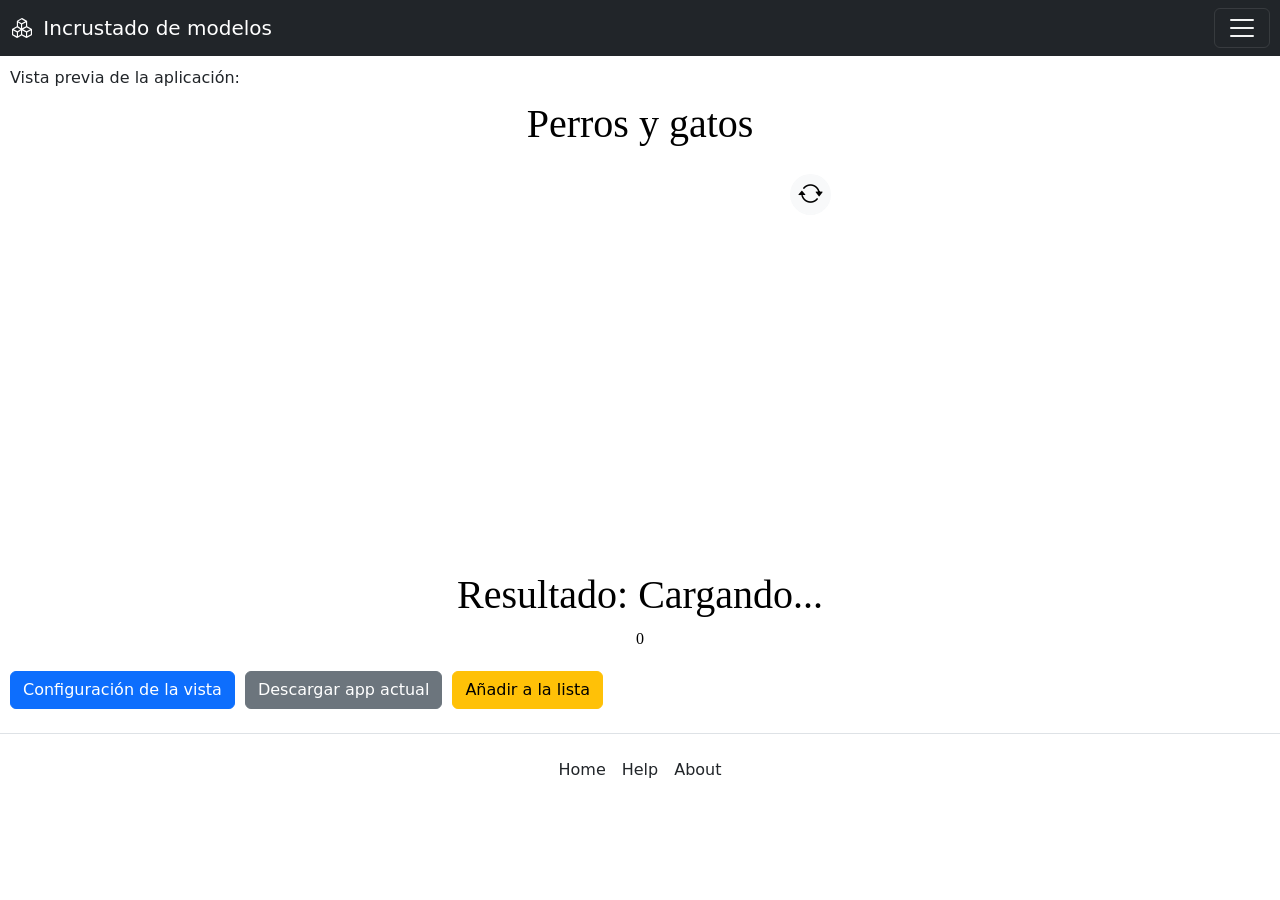
==== commit 0549c5f5: "Auto-generated commit [ci skip]" ====
--- a/index.html
+++ b/index.html
@@ -7,6 +7,6 @@
 <style>@charset "UTF-8";:root{--bs-blue:#0d6efd;--bs-indigo:#6610f2;--bs-purple:#6f42c1;--bs-pink:#d63384;--bs-red:#dc3545;--bs-orange:#fd7e14;--bs-yellow:#ffc107;--bs-green:#198754;--bs-teal:#20c997;--bs-cyan:#0dcaf0;--bs-black:#000;--bs-white:#fff;--bs-gray:#6c757d;--bs-gray-dark:#343a40;--bs-gray-100:#f8f9fa;--bs-gray-200:#e9ecef;--bs-gray-300:#dee2e6;--bs-gray-400:#ced4da;--bs-gray-500:#adb5bd;--bs-gray-600:#6c757d;--bs-gray-700:#495057;--bs-gray-800:#343a40;--bs-gray-900:#212529;--bs-primary:#0d6efd;--bs-secondary:#6c757d;--bs-success:#198754;--bs-info:#0dcaf0;--bs-warning:#ffc107;--bs-danger:#dc3545;--bs-light:#f8f9fa;--bs-dark:#212529;--bs-primary-rgb:13,110,253;--bs-secondary-rgb:108,117,125;--bs-success-rgb:25,135,84;--bs-info-rgb:13,202,240;--bs-warning-rgb:255,193,7;--bs-danger-rgb:220,53,69;--bs-light-rgb:248,249,250;--bs-dark-rgb:33,37,41;--bs-primary-text:#0a58ca;--bs-secondary-text:#6c757d;--bs-success-text:#146c43;--bs-info-text:#087990;--bs-warning-text:#997404;--bs-danger-text:#b02a37;--bs-light-text:#6c757d;--bs-dark-text:#495057;--bs-primary-bg-subtle:#cfe2ff;--bs-secondary-bg-subtle:#f8f9fa;--bs-success-bg-subtle:#d1e7dd;--bs-info-bg-subtle:#cff4fc;--bs-warning-bg-subtle:#fff3cd;--bs-danger-bg-subtle:#f8d7da;--bs-light-bg-subtle:#fcfcfd;--bs-dark-bg-subtle:#ced4da;--bs-primary-border-subtle:#9ec5fe;--bs-secondary-border-subtle:#e9ecef;--bs-success-border-subtle:#a3cfbb;--bs-info-border-subtle:#9eeaf9;--bs-warning-border-subtle:#ffe69c;--bs-danger-border-subtle:#f1aeb5;--bs-light-border-subtle:#e9ecef;--bs-dark-border-subtle:#adb5bd;--bs-white-rgb:255,255,255;--bs-black-rgb:0,0,0;--bs-body-color-rgb:33,37,41;--bs-font-sans-serif:system-ui,-apple-system,"Segoe UI",Roboto,"Helvetica Neue","Noto Sans","Liberation Sans",Arial,sans-serif,"Apple Color Emoji","Segoe UI Emoji","Segoe UI Symbol","Noto Color Emoji";--bs-font-monospace:SFMono-Regular,Menlo,Monaco,Consolas,"Liberation Mono","Courier New",monospace;--bs-gradient:linear-gradient(180deg, rgba(255, 255, 255, .15), rgba(255, 255, 255, 0));--bs-body-font-family:var(--bs-font-sans-serif);--bs-body-font-size:1rem;--bs-body-font-weight:400;--bs-body-line-height:1.5;--bs-body-color:#212529;--bs-emphasis-color-rgb:0,0,0;--bs-secondary-color:rgba(33, 37, 41, .75);--bs-secondary-color-rgb:33,37,41;--bs-secondary-bg:#e9ecef;--bs-secondary-bg-rgb:233,236,239;--bs-tertiary-color:rgba(33, 37, 41, .5);--bs-tertiary-color-rgb:33,37,41;--bs-tertiary-bg:#f8f9fa;--bs-tertiary-bg-rgb:248,249,250;--bs-body-bg:#fff;--bs-body-bg-rgb:255,255,255;--bs-link-color:#0d6efd;--bs-link-color-rgb:13,110,253;--bs-link-decoration:underline;--bs-link-hover-color:#0a58ca;--bs-link-hover-color-rgb:10,88,202;--bs-code-color:#d63384;--bs-border-width:1px;--bs-border-style:solid;--bs-border-color:#dee2e6;--bs-border-color-translucent:rgba(0, 0, 0, .175);--bs-border-radius:.375rem;--bs-border-radius-sm:.25rem;--bs-border-radius-lg:.5rem;--bs-border-radius-xl:1rem;--bs-border-radius-2xl:2rem;--bs-border-radius-pill:50rem;--bs-box-shadow:0 .5rem 1rem rgba(var(--bs-body-color-rgb), .15);--bs-box-shadow-sm:0 .125rem .25rem rgba(var(--bs-body-color-rgb), .075);--bs-box-shadow-lg:0 1rem 3rem rgba(var(--bs-body-color-rgb), .175);--bs-box-shadow-inset:inset 0 1px 2px rgba(var(--bs-body-color-rgb), .075);--bs-emphasis-color:#000;--bs-form-control-bg:var(--bs-body-bg);--bs-form-control-disabled-bg:var(--bs-secondary-bg);--bs-highlight-bg:#fff3cd;--bs-breakpoint-xs:0;--bs-breakpoint-sm:576px;--bs-breakpoint-md:768px;--bs-breakpoint-lg:992px;--bs-breakpoint-xl:1200px;--bs-breakpoint-xxl:1400px}*,:after,:before{box-sizing:border-box}@media (prefers-reduced-motion:no-preference){:root{scroll-behavior:smooth}}body{margin:0;font-family:var(--bs-body-font-family);font-size:var(--bs-body-font-size);font-weight:var(--bs-body-font-weight);line-height:var(--bs-body-line-height);color:var(--bs-body-color);text-align:var(--bs-body-text-align);background-color:var(--bs-body-bg);-webkit-text-size-adjust:100%;-webkit-tap-highlight-color:transparent}</style><link rel="stylesheet" href="styles.ad47ec95ea52bd57.css" media="print" onload="this.media='all'"><noscript><link rel="stylesheet" href="styles.ad47ec95ea52bd57.css"></noscript></head>
 <body>
   <app-root></app-root>
-<script src="runtime.233ba901e9bf655f.js" type="module"></script><script src="polyfills.86f268415b266532.js" type="module"></script><script src="scripts.703815ed9b239cc5.js" defer></script><script src="main.b0c4282d536d832a.js" type="module"></script>
+<script src="runtime.233ba901e9bf655f.js" type="module"></script><script src="polyfills.86f268415b266532.js" type="module"></script><script src="scripts.703815ed9b239cc5.js" defer></script><script src="main.dc027094e97bcb76.js" type="module"></script>
 
 </body></html>
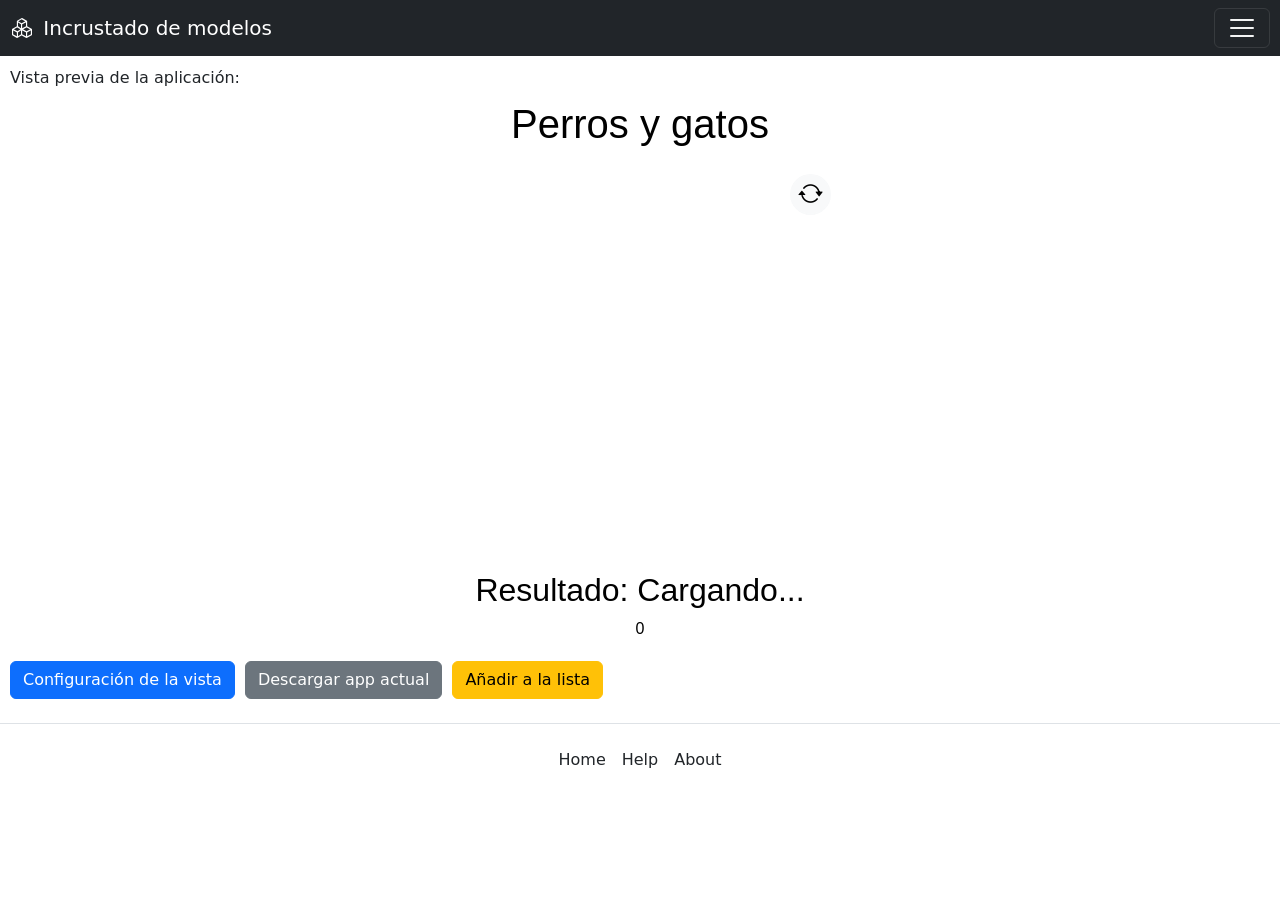
==== commit 2289030d: "Auto-generated commit [ci skip]" ====
--- a/index.html
+++ b/index.html
@@ -7,6 +7,6 @@
 <style>@charset "UTF-8";:root{--bs-blue:#0d6efd;--bs-indigo:#6610f2;--bs-purple:#6f42c1;--bs-pink:#d63384;--bs-red:#dc3545;--bs-orange:#fd7e14;--bs-yellow:#ffc107;--bs-green:#198754;--bs-teal:#20c997;--bs-cyan:#0dcaf0;--bs-black:#000;--bs-white:#fff;--bs-gray:#6c757d;--bs-gray-dark:#343a40;--bs-gray-100:#f8f9fa;--bs-gray-200:#e9ecef;--bs-gray-300:#dee2e6;--bs-gray-400:#ced4da;--bs-gray-500:#adb5bd;--bs-gray-600:#6c757d;--bs-gray-700:#495057;--bs-gray-800:#343a40;--bs-gray-900:#212529;--bs-primary:#0d6efd;--bs-secondary:#6c757d;--bs-success:#198754;--bs-info:#0dcaf0;--bs-warning:#ffc107;--bs-danger:#dc3545;--bs-light:#f8f9fa;--bs-dark:#212529;--bs-primary-rgb:13,110,253;--bs-secondary-rgb:108,117,125;--bs-success-rgb:25,135,84;--bs-info-rgb:13,202,240;--bs-warning-rgb:255,193,7;--bs-danger-rgb:220,53,69;--bs-light-rgb:248,249,250;--bs-dark-rgb:33,37,41;--bs-primary-text:#0a58ca;--bs-secondary-text:#6c757d;--bs-success-text:#146c43;--bs-info-text:#087990;--bs-warning-text:#997404;--bs-danger-text:#b02a37;--bs-light-text:#6c757d;--bs-dark-text:#495057;--bs-primary-bg-subtle:#cfe2ff;--bs-secondary-bg-subtle:#f8f9fa;--bs-success-bg-subtle:#d1e7dd;--bs-info-bg-subtle:#cff4fc;--bs-warning-bg-subtle:#fff3cd;--bs-danger-bg-subtle:#f8d7da;--bs-light-bg-subtle:#fcfcfd;--bs-dark-bg-subtle:#ced4da;--bs-primary-border-subtle:#9ec5fe;--bs-secondary-border-subtle:#e9ecef;--bs-success-border-subtle:#a3cfbb;--bs-info-border-subtle:#9eeaf9;--bs-warning-border-subtle:#ffe69c;--bs-danger-border-subtle:#f1aeb5;--bs-light-border-subtle:#e9ecef;--bs-dark-border-subtle:#adb5bd;--bs-white-rgb:255,255,255;--bs-black-rgb:0,0,0;--bs-body-color-rgb:33,37,41;--bs-font-sans-serif:system-ui,-apple-system,"Segoe UI",Roboto,"Helvetica Neue","Noto Sans","Liberation Sans",Arial,sans-serif,"Apple Color Emoji","Segoe UI Emoji","Segoe UI Symbol","Noto Color Emoji";--bs-font-monospace:SFMono-Regular,Menlo,Monaco,Consolas,"Liberation Mono","Courier New",monospace;--bs-gradient:linear-gradient(180deg, rgba(255, 255, 255, .15), rgba(255, 255, 255, 0));--bs-body-font-family:var(--bs-font-sans-serif);--bs-body-font-size:1rem;--bs-body-font-weight:400;--bs-body-line-height:1.5;--bs-body-color:#212529;--bs-emphasis-color-rgb:0,0,0;--bs-secondary-color:rgba(33, 37, 41, .75);--bs-secondary-color-rgb:33,37,41;--bs-secondary-bg:#e9ecef;--bs-secondary-bg-rgb:233,236,239;--bs-tertiary-color:rgba(33, 37, 41, .5);--bs-tertiary-color-rgb:33,37,41;--bs-tertiary-bg:#f8f9fa;--bs-tertiary-bg-rgb:248,249,250;--bs-body-bg:#fff;--bs-body-bg-rgb:255,255,255;--bs-link-color:#0d6efd;--bs-link-color-rgb:13,110,253;--bs-link-decoration:underline;--bs-link-hover-color:#0a58ca;--bs-link-hover-color-rgb:10,88,202;--bs-code-color:#d63384;--bs-border-width:1px;--bs-border-style:solid;--bs-border-color:#dee2e6;--bs-border-color-translucent:rgba(0, 0, 0, .175);--bs-border-radius:.375rem;--bs-border-radius-sm:.25rem;--bs-border-radius-lg:.5rem;--bs-border-radius-xl:1rem;--bs-border-radius-2xl:2rem;--bs-border-radius-pill:50rem;--bs-box-shadow:0 .5rem 1rem rgba(var(--bs-body-color-rgb), .15);--bs-box-shadow-sm:0 .125rem .25rem rgba(var(--bs-body-color-rgb), .075);--bs-box-shadow-lg:0 1rem 3rem rgba(var(--bs-body-color-rgb), .175);--bs-box-shadow-inset:inset 0 1px 2px rgba(var(--bs-body-color-rgb), .075);--bs-emphasis-color:#000;--bs-form-control-bg:var(--bs-body-bg);--bs-form-control-disabled-bg:var(--bs-secondary-bg);--bs-highlight-bg:#fff3cd;--bs-breakpoint-xs:0;--bs-breakpoint-sm:576px;--bs-breakpoint-md:768px;--bs-breakpoint-lg:992px;--bs-breakpoint-xl:1200px;--bs-breakpoint-xxl:1400px}*,:after,:before{box-sizing:border-box}@media (prefers-reduced-motion:no-preference){:root{scroll-behavior:smooth}}body{margin:0;font-family:var(--bs-body-font-family);font-size:var(--bs-body-font-size);font-weight:var(--bs-body-font-weight);line-height:var(--bs-body-line-height);color:var(--bs-body-color);text-align:var(--bs-body-text-align);background-color:var(--bs-body-bg);-webkit-text-size-adjust:100%;-webkit-tap-highlight-color:transparent}</style><link rel="stylesheet" href="styles.ad47ec95ea52bd57.css" media="print" onload="this.media='all'"><noscript><link rel="stylesheet" href="styles.ad47ec95ea52bd57.css"></noscript></head>
 <body>
   <app-root></app-root>
-<script src="runtime.233ba901e9bf655f.js" type="module"></script><script src="polyfills.86f268415b266532.js" type="module"></script><script src="scripts.703815ed9b239cc5.js" defer></script><script src="main.dc027094e97bcb76.js" type="module"></script>
+<script src="runtime.233ba901e9bf655f.js" type="module"></script><script src="polyfills.86f268415b266532.js" type="module"></script><script src="scripts.703815ed9b239cc5.js" defer></script><script src="main.e8debdb4f2903694.js" type="module"></script>
 
 </body></html>
